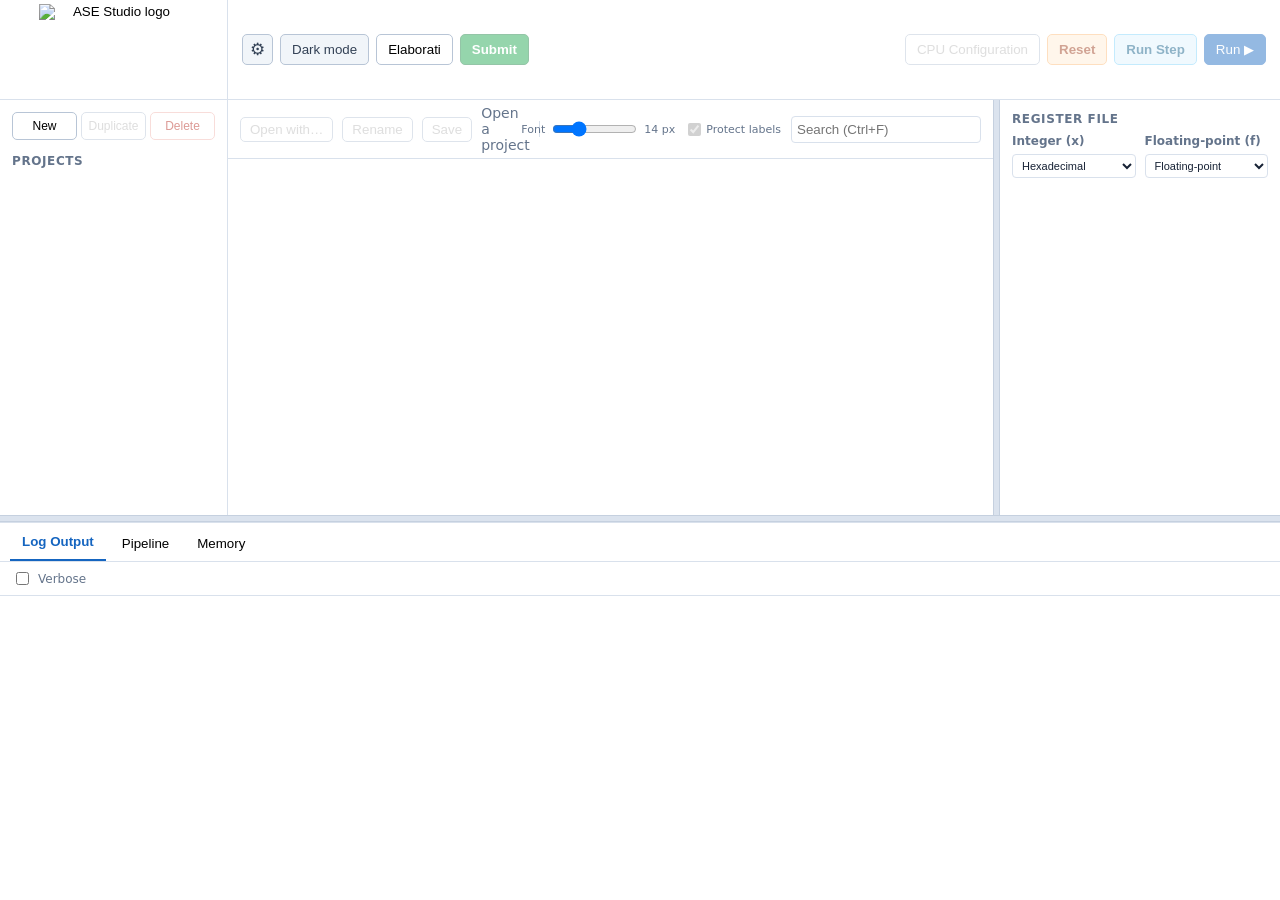
==== frontend/index.html @ e259e8b4 "Merge remote-tracking branch 'origin/main' into feat/portal-upload # Conflicts: #	frontend/index.htm" ====
<!doctype html>
<!-- SPDX-FileCopyrightText: 2026 Behnam Farnaghinejad <behnam.farnaghinejad@polito.it> -->
<!-- SPDX-License-Identifier: GPL-2.0-only -->
<html lang="en"><head><meta charset="utf-8"><meta name="viewport" content="width=device-width,initial-scale=1"><title>ASE Studio</title><link rel="stylesheet" href="studio.css"></head>
<body>
<header><div class="brand"><button id="about-button" title="About ASE Studio"><img class="ase-logo logo-light" src="ase_light.png" alt="ASE Studio logo"><img class="ase-logo logo-dark" src="ase_dark.png" alt="ASE Studio logo"></button></div><div class="header-tools"><div class="project-actions"><button id="environment-settings" class="gear" title="Settings" aria-label="Settings">⚙</button><span id="developer-mode-badge" class="developer-mode-badge" title="Experimental configuration is enabled and startup repository alignment is disabled." hidden>Developer mode</span><button id="theme-toggle" class="theme">Dark mode</button><button id="elaborati" title="View and manage your Elaborati on the Portale della Didattica">Elaborati</button><button id="submit" class="submit" disabled>Submit</button><button id="update" class="update" hidden>Update</button></div><div class="run-actions"><button id="configure" disabled>CPU Configuration</button><button id="reset" class="reset" disabled>Reset</button><button id="step" class="step" disabled>Run Step</button><button id="run" class="primary" disabled>Run ▶</button></div></div></header>
<main><aside id="project-panel"><div class="project-panel-header"><div class="sidebar-actions"><button id="new">New</button><button id="duplicate" disabled>Duplicate</button><button id="delete" class="danger" disabled>Delete</button></div><h2>Projects</h2></div><div id="projects"></div></aside><section id="work"><div id="editor-toolbar"><div class="editor-identity"><button id="open-with" disabled>Open with…</button><button id="rename" disabled>Rename</button><button id="save" disabled>Save</button><span id="project-title">Open a project</span><span id="source-name">Assembly Editor</span></div><div class="editor-tools"><label class="editor-font-control">Font <input id="editor-font-size" type="range" min="11" max="22" value="14"><output id="editor-font-value">14 px</output></label><label class="scaffold-protection-control" title="When enabled, the required _start and End labels and the exit block are read-only"><input id="scaffold-protection" type="checkbox" checked disabled><span>Protect labels</span></label><input id="search" placeholder="Search (Ctrl+F)"></div></div><div id="scaffold-protection-status" role="status" aria-live="polite" hidden></div><div class="editor-area"><div class="editor-wrap"><pre id="highlight" aria-hidden="true"></pre><textarea id="body" spellcheck="false" aria-label="Assembly source"></textarea></div></div></section><div id="register-resizer" title="Drag to resize register panel"></div><aside id="register-panel"><div class="register-header"><h2>Register file</h2></div><div id="registers"><div class="register-column"><h3>Integer (x)</h3><select id="integer-register-format" aria-label="Integer register number format"><option value="hex" selected>Hexadecimal</option><option value="binary">Binary</option><option value="signed">Signed integer</option><option value="unsigned">Unsigned integer</option><option value="float">Floating-point</option></select><div id="integer-registers"></div></div><div class="register-column"><h3>Floating-point (f)</h3><select id="float-register-format" aria-label="Floating-point register number format"><option value="hex">Hexadecimal</option><option value="binary">Binary</option><option value="signed">Signed integer</option><option value="unsigned">Unsigned integer</option><option value="float" selected>Floating-point</option></select><div id="float-registers"></div></div></div></aside></main>
<div id="splitter" title="Drag to resize the editor and output panels"></div>
<section id="bottom">
  <nav><button data-tab="output" class="active">Log Output</button><button data-tab="pipeline">Pipeline</button><button data-tab="memory">Memory</button></nav>
  <div id="output-pane"><label class="advanced-toggle"><input id="advanced-logs" type="checkbox"> Verbose</label><pre id="output"></pre></div>
  <div id="pipeline" hidden><div class="pipeline-controls"><div class="pipeline-status"><strong id="pipeline-pc">PC —</strong><span id="pipeline-summary">No pipeline trace loaded.</span></div><div class="cycle-navigation"><button id="cycle-prev" title="Previous cycle" disabled>&lt;</button><strong id="cycle-position">Cycle —/—</strong><button id="cycle-next" title="Next cycle" disabled>&gt;</button><form id="cycle-jump-form" class="cycle-jump" novalidate><label for="cycle-jump">Jump to cycle</label><input id="cycle-jump" type="number" min="1" step="1" inputmode="numeric" aria-label="Cycle to jump to" disabled><button type="submit" disabled>Go</button></form></div><div class="pipeline-sizing"><label class="loop-toggle" title="Show every executed loop iteration on a new row"><input id="expand-loops" type="checkbox" checked disabled> Repeat loop rows</label><button id="cell-smaller" title="Narrower pipeline cells">−</button><label>Cell width <input id="cell-width" type="range" min="24" max="96" value="42"></label><button id="cell-larger" title="Wider pipeline cells">+</button><button id="export-pipeline" disabled>Export CSV</button></div></div><div class="pipeline-workspace"><div id="pipeline-scroll"><div id="pipeline-grid"></div></div><aside id="pipeline-diagram"></aside></div><div id="detail">Hover a pipeline cell to inspect it.</div></div>
  <div id="memory" hidden>
    <div class="memory-workspace">
      <div class="memory-content">
        <div class="memory-watch-controls">
          <form id="memory-symbol-form"><label>Variable or vector<select id="memory-symbol" required disabled><option value="">No symbols available</option></select></label><button type="submit" disabled>Add</button></form>
          <label>Number format<select id="memory-format"><option value="hex">Hexadecimal</option><option value="binary">Binary</option><option value="signed">Signed integer</option><option value="unsigned">Unsigned integer</option><option value="float">Floating-point</option></select></label>
          <button id="memory-popout" type="button" title="Open the synchronized memory view in a separate window">Open in window</button>
          <button id="memory-watch-clear" type="button" disabled>Clear watch list</button>
        </div>
        <div id="memory-watch-list" class="memory-watch-list"></div>
        <div id="memory-summary">Run a trace to inspect watched memory.</div>
        <div id="memory-table"></div>
      </div>
      <aside id="memory-map"><div class="memory-map-title">Program memory map</div><div id="memory-map-sections"></div></aside>
    </div>
  </div>
</section>
<dialog id="about-dialog"><div class="about-content">
  <button id="close-about" aria-label="Close About window">×</button>
  <img class="about-ase logo-light" src="ase_light.png" alt="ASE Studio logo">
  <img class="about-ase logo-dark" src="ase_dark.png" alt="ASE Studio logo">
  <div id="about-version" class="about-version">Version …</div>
  <div class="about-copy">
    <p>ASE Studio is a free educational application for learning RISC-V assembly, processor hazards, memory behavior, and instruction pipelines. It was developed by Behnam Farnaghinejad and is available at <a href="https://github.com/cad-polito-it/ase-studio" target="_blank" rel="noreferrer">cad-polito-it/ase-studio</a>.</p>
    <p>The simulation backend is based on the open-source gem5 architectural simulator. The five-stage RISC-V pipeline model builds on gem5 pipeline modifications developed by Antonio Porsia for the <a href="https://github.com/cad-polito-it/ase_riscv_gem5_sim" target="_blank" rel="noreferrer">ase_riscv_gem5_sim</a> project. The modified simulator source is maintained in the CAD group's <a href="https://github.com/cad-polito-it/gem5" target="_blank" rel="noreferrer">gem5 repository</a>.</p>
    <div class="about-license"><h3>License and educational use</h3><p>This project is intended for education and research. The repository is distributed under the <a href="https://github.com/cad-polito-it/ase-studio/blob/main/LICENSE" target="_blank" rel="noreferrer">GNU General Public License version 2</a>; redistribution and modification must follow that license. gem5 components retain their upstream copyright and license notices. The software is provided without warranty.</p></div>
    <p>Contributions are welcome. Feel free to <a href="https://github.com/cad-polito-it/ase-studio/issues" target="_blank" rel="noreferrer">open an issue</a>, submit a pull request, or <a href="mailto:behnam.farnaghinejad@polito.it">contact us</a>!</p>
  </div>
  <div class="about-partners">
    <a href="https://www.polito.it/" target="_blank" rel="noreferrer" aria-label="Visit the Politecnico di Torino website"><img class="logo-light" src="polito_light.png" alt="Politecnico di Torino logo"><img class="logo-dark" src="polito_dark.png" alt="Politecnico di Torino logo"></a>
    <a href="https://cad.polito.it/" target="_blank" rel="noreferrer" aria-label="Visit the Electronic CAD and Reliability Group website"><img class="logo-light" src="cad-light.webp" alt="CAD Group logo"><img class="logo-dark" src="cad-dark.webp" alt="CAD Group logo"></a>
  </div>
  <small>© Politecnico di Torino 2026</small>
</div></dialog>
<dialog id="message-dialog"><form id="message-form"><h2 id="message-title">ASE Studio</h2><p id="message-text"></p><label id="message-input-wrap" hidden><span id="message-input-label"></span><input id="message-input" type="text" autocomplete="off"></label><div class="dialog-actions"><button type="button" id="message-cancel">Cancel</button><button type="button" id="message-alternate">Discard</button><button type="submit" id="message-confirm" class="primary">OK</button></div></form></dialog>
<dialog id="submission-dialog"><form id="submission-form">
  <h2>Prepare submission</h2>
  <p>Choose the ASE projects and optional supporting files to include in one ZIP archive.</p>
  <label class="submission-assignment">Assignment name<input id="submission-assignment" type="text" placeholder="lab_1" pattern="[A-Za-z][A-Za-z0-9_\-]{0,63}" required></label>
  <fieldset><legend>Projects</legend>
    <div class="submission-project-tools"><small>Each selected project is built and simulated with its saved CPU configuration.</small><span><button id="submission-select-all" type="button">Select all</button><button id="submission-select-none" type="button">Clear</button></span></div>
    <div id="submission-projects" class="submission-projects"></div>
  </fieldset>
  <fieldset><legend>Additional files</legend>
    <label class="submission-file-picker">Attach PDFs or other exercise files<input id="submission-files" type="file" multiple></label>
    <small>Up to 20 files, 25 MiB each and 100 MiB in total.</small>
    <div id="submission-file-list" class="submission-file-list">No additional files selected.</div>
  </fieldset>
  <fieldset id="submission-portal"><legend>Portale della Didattica</legend>
    <label class="check"><input id="portal-upload" type="checkbox"> Upload the ZIP to the course's Elaborati</label>
    <div id="portal-upload-options" class="portal-upload-options" hidden>
      <div class="portal-account"><span id="portal-account-status">Not signed in.</span><button type="button" id="portal-account-button">Sign in</button></div>
      <p class="portal-course">Course: <strong id="portal-course">Architetture dei sistemi di elaborazione / Computer architectures</strong></p>
      <small>The ZIP is always kept in the submission folder as well.</small>
    </div>
  </fieldset>
  <label class="check"><input id="submission-expand-loops" type="checkbox" checked> Export repeated loop iterations as separate pipeline rows</label>
  <div class="dialog-actions"><button type="button" id="cancel-submission">Cancel</button><button type="button" id="submission-manual" title="Create the ZIP and save a copy to upload yourself on the Portale della Didattica">Save ZIP for manual upload</button><button type="submit" id="submission-confirm" class="primary">Create submission</button></div>
</form></dialog>
<dialog id="portal-review-dialog"><form id="portal-review-form">
  <h2>Review upload</h2>
  <p>This is how the ZIP will appear in the course's Elaborati.</p>
  <dl class="portal-review-summary">
    <dt>Course</dt><dd id="portal-review-course"></dd>
    <dt>File</dt><dd id="portal-review-file"></dd>
    <dt>Size</dt><dd id="portal-review-size"></dd>
    <dt>Description</dt><dd><input id="portal-review-description" type="text" maxlength="200" spellcheck="false"></dd>
  </dl>
  <fieldset><legend id="portal-review-contents-title">Contents</legend>
    <div id="portal-review-entries" class="portal-review-entries"></div>
  </fieldset>
  <fieldset id="portal-review-existing" hidden><legend>Already uploaded</legend>
    <div id="portal-review-existing-list" class="portal-review-existing-list"></div>
    <label class="check"><input type="radio" name="portal-review-replace" value="replace" checked> Replace: withdraw the previous copy after the new upload is confirmed</label>
    <label class="check"><input type="radio" name="portal-review-replace" value="keep"> Keep both</label>
  </fieldset>
  <div class="dialog-actions"><button type="button" id="portal-review-cancel">Don't upload</button><button type="button" id="portal-review-manual">Save ZIP for manual upload</button><button type="submit" id="portal-review-confirm" class="primary">Upload</button></div>
</form></dialog>
<dialog id="elaborati-dialog"><form id="elaborati-form">
  <h2>Elaborati</h2>
  <div class="portal-account"><span id="elaborati-account">Not signed in.</span><button type="button" id="elaborati-account-button">Sign in</button></div>
  <div class="elaborati-course"><span>Course: <strong id="elaborati-course">Architetture dei sistemi di elaborazione / Computer architectures</strong></span><button type="button" id="elaborati-refresh" disabled>Refresh</button></div>
  <div id="elaborati-list" class="elaborati-list"></div>
  <small>Withdrawn Elaborati stay listed and can be restored. The Portale does not allow deleting them permanently.</small>
  <div class="dialog-actions"><button type="button" id="elaborati-close" class="primary">Close</button></div>
</form></dialog>
<dialog id="portal-login-dialog"><form id="portal-login-form">
  <h2>Sign in to the Portale della Didattica</h2>
  <p>Use your PoliTO credentials. ASE Studio never stores your password.</p>
  <label>Username<input id="portal-username" type="text" placeholder="s123456" autocomplete="username" spellcheck="false" autocapitalize="off"></label>
  <label>Password<input id="portal-password" type="password" autocomplete="current-password"></label>
  <label class="check"><input id="portal-remember" type="checkbox"> Keep me signed in on this computer <small id="portal-remember-note"></small></label>
  <p id="portal-login-message" class="portal-login-message" role="status" hidden></p>
  <div class="dialog-actions"><button type="button" id="portal-login-cancel">Cancel</button><button type="button" id="portal-login-sso" hidden>Sign in with PoliTO SSO</button><button type="submit" id="portal-login-confirm" class="primary">Sign in</button></div>
</form></dialog>
<dialog id="environment-dialog"><form id="environment-form" novalidate>
  <h2>Settings</h2>
  <p>Choose a project library and configure one RISC-V toolchain directory; ASE Studio finds its matching GCC and objdump automatically. Paths may use <code>$HOME</code>, <code>$USER</code>, or <code>$ASE_STUDIO_ROOT</code>.</p>
  <div class="environment-fields">
    <label class="environment-field wide" data-environment-key="PROGRAMS_DIRECTORY">Programs folder<small>Select the project library shown in the Projects panel. The folder must already exist and be writable.</small><span class="environment-entry"><input id="env-programs-directory" type="text" placeholder="$ASE_STUDIO_ROOT/programs" required><span class="environment-validation" data-environment-status="PROGRAMS_DIRECTORY" aria-live="polite"></span></span></label>
    <label class="environment-field wide" data-environment-key="SUBMISSION_DIRECTORY">Submission folder<small>ZIP archives are stored in an assignment subfolder here. A new folder is created when the first submission is prepared.</small><span class="environment-entry"><input id="env-submission-directory" type="text" placeholder="$ASE_STUDIO_ROOT/submissions" required><span class="environment-validation" data-environment-status="SUBMISSION_DIRECTORY" aria-live="polite"></span></span></label>
    <label class="environment-field wide" data-environment-key="RISCV_TOOLCHAIN_PATH">RISC-V toolchain directory<span class="environment-entry installable"><input id="env-riscv-toolchain" type="text" placeholder="$HOME/Software/riscv-toolchain/bin" required><button type="button" class="environment-install" data-install-tool="toolchain">Install</button><span class="environment-validation" data-environment-status="RISCV_TOOLCHAIN_PATH" aria-live="polite"></span></span></label>
    <label class="environment-field" data-environment-key="OPTIMIZATION_FLAGS">Compiler optimization flags<span class="environment-entry"><input id="env-optimization-flags" type="text"><span class="environment-validation" data-environment-status="OPTIMIZATION_FLAGS" aria-live="polite"></span></span></label>
    <label class="environment-field wide" data-environment-key="GEM5_INSTALLATION_PATH">gem5 executable or wrapper<small>Enter the complete path to <code>RISCV/gem5.opt</code>, or an executable wrapper script that forwards all arguments to gem5.</small><span class="environment-entry installable"><input id="env-gem5-installation" type="text" placeholder="$ASE_STUDIO_ROOT/tools/gem5/build/RISCV/gem5.opt" required><button type="button" class="environment-install" data-install-tool="gem5">Install</button><span class="environment-validation" data-environment-status="GEM5_INSTALLATION_PATH" aria-live="polite"></span></span></label>
    <div class="environment-section-title"><strong>Submission ZIP filename</strong><small>The saved filename is: prefix + assignment name + suffix + .zip</small></div>
    <label class="environment-field" data-environment-key="SUBMISSION_NAME_PREFIX">Before assignment name<span class="environment-entry"><input id="env-submission-prefix" type="text" placeholder="YOUR_NAME_"><span class="environment-validation" data-environment-status="SUBMISSION_NAME_PREFIX" aria-live="polite"></span></span></label>
    <label class="environment-field" data-environment-key="SUBMISSION_NAME_SUFFIX">After assignment name<span class="environment-entry"><input id="env-submission-suffix" type="text"><span class="environment-validation" data-environment-status="SUBMISSION_NAME_SUFFIX" aria-live="polite"></span></span></label>
    <label class="environment-field wide" data-environment-key="PIPELINE_DISPLAY_CYCLE_LIMIT">Maximum visible pipeline cycles<small>Traces above this limit are saved as a complete CSV instead of being rendered. The recommended value is 3,000; higher values use more memory.</small><span class="environment-entry"><input id="env-pipeline-cycle-limit" type="number" min="100" max="20000" step="1" required><span class="environment-validation" data-environment-status="PIPELINE_DISPLAY_CYCLE_LIMIT" aria-live="polite"></span></span></label>
  </div>
  <input id="environment-import-file" type="file" hidden>
  <div class="dialog-actions"><button type="button" id="import-environment">Import</button><button type="button" id="cancel-environment">Cancel</button><button type="submit" class="primary">Save settings</button></div>
</form></dialog>
<dialog id="cpu-dialog"><form id="cpu-form">
  <h2>CPU Configuration</h2>
  <label id="cpu-model-field">CPU model<select id="cpu-model"><option value="in-order">Five-Stage Pipeline (F/D/E/M/W)</option><option value="out-of-order">Superscalar</option></select></label>
  <div class="units-grid">
    <fieldset id="integer-unit-settings">
      <legend>Integer unit · clock cycles</legend>
      <div class="unit-fields">
        <div class="unit-heading"><span>Operation</span><span>Latency</span><span>Pipelined</span></div>
        <div class="unit-row"><span>ALU</span><input id="int-alu" type="number" min="1" max="100" aria-label="Integer ALU latency" required><label class="unit-pipeline-check"><input id="int-alu-pipelined" type="checkbox"><span>Yes</span></label></div>
        <div class="unit-row"><span>Multiply</span><input id="int-mul" type="number" min="1" max="100" aria-label="Integer multiply latency" required><label class="unit-pipeline-check"><input id="int-mul-pipelined" type="checkbox"><span>Yes</span></label></div>
        <div class="unit-row"><span>Divide</span><input id="int-div" type="number" min="1" max="100" aria-label="Integer divide latency" required><label class="unit-pipeline-check"><input id="int-div-pipelined" type="checkbox"><span>Yes</span></label></div>
      </div>
    </fieldset>
    <fieldset id="floating-unit-settings">
      <legend>Floating-point unit · clock cycles</legend>
      <div class="unit-fields">
        <div class="unit-heading"><span>Operation</span><span>Latency</span><span>Pipelined</span></div>
        <div class="unit-row"><span>ALU</span><input id="float-alu" type="number" min="1" max="100" aria-label="Floating-point ALU latency" required><label class="unit-pipeline-check"><input id="float-alu-pipelined" type="checkbox"><span>Yes</span></label></div>
        <div class="unit-row"><span>Multiply</span><input id="float-mul" type="number" min="1" max="100" aria-label="Floating-point multiply latency" required><label class="unit-pipeline-check"><input id="float-mul-pipelined" type="checkbox"><span>Yes</span></label></div>
        <div class="unit-row"><span>Divide</span><input id="float-div" type="number" min="1" max="100" aria-label="Floating-point divide latency" required><label class="unit-pipeline-check"><input id="float-div-pipelined" type="checkbox"><span>Yes</span></label></div>
      </div>
      <label class="floating-precision">Precision<select id="floating-point-precision"><option value="single">Single (32-bit)</option><option value="double">Double (64-bit)</option></select></label>
    </fieldset>
  </div>
  <small class="unit-pipeline-help">A pipelined unit can accept a new operation every cycle. A non-pipelined unit waits for its configured latency before accepting another operation.</small>
  <label class="check"><input id="forwarding" type="checkbox"> Enable forwarding <small id="forwarding-note"></small></label>
  <label class="check"><input id="compressed-instructions" type="checkbox"> Enable compressed instructions (RVC)</label>
  <label class="check"><input id="out-of-order-execution" type="checkbox"> Enable out-of-order execution</label>
  <fieldset id="o3-management"><legend>Superscalar</legend>
    <div class="o3-policy-grid">
      <label>Evaluation start label<input id="o3-evaluation-label" type="text" placeholder="Optional, e.g. Loop" spellcheck="false"></label>
      <label class="check o3-speculation" hidden><input id="speculative-execution" type="checkbox" disabled> Execute past unresolved branches</label>
    </div>
    <div class="o3-stage-heading"><strong>Visible stages</strong></div>
    <div class="o3-stage-visibility">
      <label><input type="checkbox" data-o3-stage="fetch"> Fetch</label>
      <label><input type="checkbox" data-o3-stage="decode"> Decode</label>
      <label><input type="checkbox" data-o3-stage="rename"> Rename</label>
      <label><input type="checkbox" data-o3-stage="issue"> Issue</label>
      <label><input type="checkbox" data-o3-stage="execute"> EXE</label>
      <label><input type="checkbox" data-o3-stage="memory"> MEM</label>
      <label><input type="checkbox" data-o3-stage="cdb"> CDB</label>
      <label><input type="checkbox" data-o3-stage="commit"> Commit</label>
    </div>
    <div class="o3-grid"><label>Issue width<input id="dispatch-width" type="number" min="1" max="8" required></label><label>CDB count<input id="writeback-width" type="number" min="1" max="8" required></label><label>Commit width<input id="commit-width" type="number" min="1" max="8" required></label></div>
    <div hidden><input id="fetch-width" type="number" disabled><input id="decode-width" type="number" disabled><input id="rename-width" type="number" disabled><input id="issue-width" type="number" disabled><input id="rob-entries" type="number" disabled><input id="iq-entries" type="number" disabled><input id="lq-entries" type="number" disabled><input id="sq-entries" type="number" disabled></div>
  </fieldset>
  <fieldset id="memory-management"><legend>Memory system</legend>
    <label class="memory-mode-label">Mode<select id="memory-mode"><option value="direct">Direct memory (no cache)</option><option value="cache">L1 caches + main memory</option></select></label>
    <div id="direct-memory-fields" class="memory-grid"><label>Instruction read (cycles)<input id="instruction-memory-latency" type="number" min="1" max="1000" required></label><label>Data read (cycles)<input id="data-read-latency" type="number" min="1" max="1000" required></label><label>Data write (cycles)<input id="data-write-latency" type="number" min="1" max="1000" required></label></div>
    <div id="cache-memory-fields" class="memory-grid"><label>Instruction cache<input id="i-cache-size" type="text" pattern="[1-9][0-9]*(kB|MB)" placeholder="32kB" required></label><label>Data cache<input id="d-cache-size" type="text" pattern="[1-9][0-9]*(kB|MB)" placeholder="32kB" required></label><label>Cache line (bytes)<input id="cache-line" type="number" min="16" max="512" required></label><label>Cache hit latency (cycles)<input id="cache-latency" type="number" min="1" max="100" required></label><label>Main memory (cycles)<input id="memory-latency" type="number" min="1" max="1000" required></label></div>
  </fieldset>
  <div class="dialog-actions"><button type="button" id="cancel-config">Cancel</button><button type="submit" class="primary">Save configuration</button></div>
</form></dialog>
<script src="studio.js"></script></body></html>
---- frontend/studio.css ----
/*
 * SPDX-FileCopyrightText: 2026 Behnam Farnaghinejad <behnam.farnaghinejad@polito.it>
 * SPDX-License-Identifier: GPL-2.0-only
 */
:root {
  --ink: #172235;
  --blue: #1565c0;
  --line: #d9e1ec;
  --muted: #64748b;
  --bg: #f6f8fb;
  --cell: 42px;
  --row-height: 27px;
  --bottom-height: 42vh;
  --register-width: 280px;
  --project-width: 228px;
  --editor-font-size: 14px;
  --editor-line-height: 23px;
}

* { box-sizing: border-box; }

html, body { width: 100%; height: 100%; overflow: hidden; }

body {
  margin: 0;
  font: 14px system-ui, sans-serif;
  color: var(--ink);
  background: var(--bg);
  display: grid;
  grid-template-rows: 100px minmax(160px, 1fr) 7px var(--bottom-height);
}

header {
  min-width: 0;
  background: #fff;
  border-bottom: 1px solid var(--line);
  display: grid;
  grid-template-columns: var(--project-width) minmax(0, 1fr);
  align-items: center;
  padding: 0;
  position: relative;
  z-index: 20;
}

.brand { display: flex; min-width: 0; align-items: center; justify-content: center; height: 100%; border-right: 1px solid var(--line); }
.brand button { width: 150px; height: 92px; border: 0; padding: 0; background: transparent; }
.brand img { display: block; object-fit: contain; }
.brand .ase-logo { width: 150px; height: 92px; }
.brand .logo-dark { display: none; }
.header-tools { min-width: 0; display: flex; justify-content: space-between; align-items: center; gap: 10px; padding: 0 14px; }
.project-actions, .run-actions { display: flex; align-items: center; gap: 7px; }
#project-title { color: var(--muted); }

button {
  border: 1px solid #b8c5d6;
  background: #fff;
  padding: 7px 11px;
  border-radius: 5px;
  cursor: pointer;
}

button:disabled { opacity: .45; cursor: default; }
.primary { color: #fff; background: var(--blue); border-color: var(--blue); }
.danger { color: #b42318; border-color: #f1b5af; }
.submit { color: #fff; border-color: #15803d; background: #16a34a; font-weight: 600; }
.update { color: #fff; border-color: #b91c1c; background: #dc2626; font-weight: 700; }
.reset { color: #9a3412; border-color: #fdba74; background: #ffedd5; font-weight: 600; }
.step { color: #075985; border-color: #7dd3fc; background: #e0f2fe; font-weight: 600; }
.theme { color: #334155; background: #f1f5f9; }
.gear { width: 31px; height: 31px; padding: 0; color: #334155; background: #f1f5f9; font-size: 17px; line-height: 29px; }
.developer-mode-badge { padding: 5px 8px; border: 1px solid #c2410c; border-radius: 999px; color: #9a3412; background: #ffedd5; font-size: 11px; font-weight: 700; white-space: nowrap; }

main {
  display: grid;
  grid-template-columns: var(--project-width) minmax(0, 1fr) 7px var(--register-width);
  min-width: 0;
  min-height: 0;
  overflow: hidden;
}

aside { background: #fff; border-right: 1px solid var(--line); padding: 12px; overflow: auto; }
h2 { font-size: 12px; text-transform: uppercase; letter-spacing: .05em; color: var(--muted); margin: 0 0 10px; }
#project-panel { display: flex; flex-direction: column; overflow: hidden; }
.project-panel-header { flex: none; background: inherit; }
#projects { min-height: 0; overflow: auto; margin: 0 -6px; padding: 0 6px 4px; }
.sidebar-actions { display: grid; grid-template-columns: repeat(3, minmax(0, 1fr)); gap: 4px; margin-bottom: 14px; }
.sidebar-actions button { min-width: 0; padding: 6px 3px; font-size: 12px; }
.project { display: block; border: 0; background: transparent; width: 100%; text-align: left; padding: 8px; }
.project.selected { background: #e8f1ff; color: #0759b3; font-weight: 600; outline: 2px solid var(--blue); }

#work { min-width: 0; min-height: 0; display: flex; flex-direction: column; background: #fff; overflow: hidden; }
#editor-toolbar { flex: 0 0 40px; border-bottom: 1px solid var(--line); padding: 5px 12px; display: flex; justify-content: space-between; align-items: center; gap: 12px; color: var(--muted); }
.editor-identity { min-width: 0; display: flex; align-items: center; gap: 9px; }
#open-with, #rename, #save { flex: none; padding: 4px 9px; }
#source-name { min-width: 0; padding-left: 9px; border-left: 1px solid var(--line); overflow: hidden; text-overflow: ellipsis; white-space: nowrap; }
.editor-tools { flex: none; display: flex; align-items: center; gap: 10px; }
.editor-font-control { display: flex; align-items: center; gap: 5px; font-size: 11px; white-space: nowrap; }
.scaffold-protection-control { display: flex; align-items: center; gap: 5px; color: var(--muted); font-size: 11px; white-space: nowrap; cursor: pointer; }
.scaffold-protection-control input { margin: 0; }
#editor-font-size { width: 85px; }
#editor-font-value { min-width: 34px; font-variant-numeric: tabular-nums; }
#search { width: 190px; border: 1px solid var(--line); border-radius: 4px; padding: 5px; }
.scaffold-protection-control input:not(:checked) + span { color: #b45309; }
#scaffold-protection-status { padding: 5px 12px; border-bottom: 1px solid #fed7aa; color: #9a3412; background: #fff7ed; font-size: 12px; }
.editor-area { min-height: 0; overflow: auto; overflow-anchor: none; font: var(--editor-font-size)/var(--editor-line-height) "DejaVu Sans Mono", ui-monospace, SFMono-Regular, Menlo, monospace; font-variant-ligatures: none; scroll-behavior: smooth; }
.editor-wrap { position: relative; min-height: 300px; background: #fff; }
.editor-wrap textarea, .editor-wrap pre { margin: 0; border: 0; padding: 10px 14px 10px 55px; width: 100%; min-height: 100%; font: inherit; line-height: var(--editor-line-height); letter-spacing: 0; word-spacing: 0; tab-size: 4; white-space: pre-wrap; overflow-wrap: normal; overflow: hidden; }
.editor-wrap textarea { position: relative; resize: none; color: transparent; -webkit-text-fill-color: transparent; background: transparent; caret-color: #172235; z-index: 2; outline: 0; }
.editor-wrap pre { position: absolute; inset: 0; pointer-events: none; z-index: 1; }
.editor-wrap pre::before { content: attr(data-lines); position: absolute; left: 0; top: 10px; width: 43px; text-align: right; color: #94a3b8; border-right: 1px solid var(--line); padding-right: 8px; white-space: pre; }
.source-line { display: block; min-height: var(--editor-line-height); margin-right: -14px; padding-right: 14px; }
.source-line.pipeline-selected { background: #fff3bf; box-shadow: inset 3px 0 #f59f00; }
.source-line.protected { background: #eef2f7; color: #53657b; box-shadow: inset 3px 0 #94a3b8; }
.comment { color: #8796a8; }
.directive { color: #8b3bb3; }
.register { color: #b54b00; }
.opcode { color: #0759b3; font-weight: 600; }
.label { color: #a13a58; }
.search-hit { background: #fde047; color: inherit; border-radius: 2px; }

#register-resizer { background: #dbe3ee; border-left: 1px solid #c5d0df; border-right: 1px solid #c5d0df; cursor: col-resize; }
#register-resizer:hover, #register-resizer.dragging { background: #93b8e5; }
#register-panel { min-width: 0; border-left: 0; border-right: 0; padding: 12px; overflow: auto; }
#register-panel h2 { margin: 0; }
.register-header { display: flex; flex-wrap: wrap; align-items: center; justify-content: space-between; gap: 8px; margin-bottom: 8px; }
.register-header label { display: flex; align-items: center; gap: 5px; color: var(--muted); font-size: 11px; }
#integer-register-format, #float-register-format { width: 100%; min-width: 0; margin-bottom: 7px; padding: 4px 5px; border: 1px solid var(--line); border-radius: 4px; background: #fff; color: var(--ink); font-size: 11px; }
#registers { display: grid; grid-template-columns: repeat(2, minmax(0, 1fr)); gap: 9px; }
.register-column h3 { margin: 0 0 6px; font-size: 12px; color: var(--muted); }
.register-value { display: grid; grid-template-columns: 25px 1fr; gap: 2px 4px; border: 1px solid #e2e8f0; border-radius: 3px; margin-bottom: 4px; padding: 3px 4px; color: #334155; font: 11px/1.25 ui-monospace, monospace; }
.register-value span { overflow: hidden; text-overflow: ellipsis; white-space: nowrap; color: var(--muted); }
.register-value code { grid-column: 1 / -1; color: #172235; font: inherit; overflow-wrap: anywhere; }
.register-value.changed { background: #fef3c7; border-color: #fbbf24; }
.register-empty { color: var(--muted); font-size: 11px; }

#splitter { background: #dbe3ee; border-top: 1px solid #c5d0df; border-bottom: 1px solid #c5d0df; cursor: row-resize; position: relative; z-index: 15; }
#splitter:hover, #splitter.dragging { background: #93b8e5; }

#bottom {
  width: 100vw;
  min-width: 0;
  min-height: 0;
  overflow: hidden;
  border-top: 1px solid var(--line);
  background: #fff;
  display: flex;
  flex-direction: column;
  position: relative;
  z-index: 10;
}

#bottom nav { flex: 0 0 39px; border-bottom: 1px solid var(--line); padding-left: 10px; display: flex; align-items: end; gap: 4px; }
#bottom nav button { border: 0; border-radius: 0; padding: 10px 12px; background: transparent; }
.advanced-toggle { color: var(--muted); font-size: 12px; }
.active { border-bottom: 2px solid var(--blue) !important; color: var(--blue); font-weight: 600; }
#output-pane { min-width: 0; min-height: 0; flex: 1; display: flex; flex-direction: column; }
#output-pane > .advanced-toggle { flex: 0 0 34px; display: flex; align-items: center; gap: 6px; padding: 7px 12px; border-bottom: 1px solid var(--line); }
#output { min-width: 0; min-height: 0; flex: 1; margin: 0; padding: 12px; overflow: auto; white-space: pre-wrap; font: 12px/1.45 ui-monospace, monospace; }

#pipeline { min-width: 0; min-height: 0; flex: 1; display: flex; flex-direction: column; overflow: hidden; }
.pipeline-controls { flex: 0 0 40px; padding: 6px 12px; border-bottom: 1px solid var(--line); display: grid; grid-template-columns: minmax(180px, 1fr) auto minmax(390px, 1fr); align-items: center; color: var(--muted); gap: 12px; }
.pipeline-controls > div { display: flex; align-items: center; gap: 6px; min-width: 0; }
.pipeline-controls .pipeline-status { min-width: 0; }
.cycle-navigation { justify-self: center; }
.cycle-navigation button { min-width: 28px; }
#cycle-position { min-width: 94px; text-align: center; color: var(--ink); font: 600 12px/1.2 ui-monospace, monospace; }
.cycle-jump { display: flex; align-items: center; gap: 5px; margin-left: 6px; padding-left: 10px; border-left: 1px solid var(--line); white-space: nowrap; }
.cycle-jump label { font-size: 13px; font-weight: 600; }
#cycle-jump { width: 76px; height: 29px; border: 1px solid #b8c5d6; border-radius: 4px; padding: 3px 7px; color: var(--ink); background: #fff; font: 14px/1.2 ui-monospace, monospace; }
.pipeline-sizing { justify-self: end; }
.loop-toggle { display: flex; align-items: center; gap: 4px; white-space: nowrap; font-size: 12px; }
#pipeline-pc { flex: none; color: #0759b3; font: 600 12px/1.2 ui-monospace, monospace; padding-right: 9px; border-right: 1px solid var(--line); }
#pipeline-pc.changed { color: #b45309; }
#pipeline-summary { min-width: 0; overflow: hidden; text-overflow: ellipsis; white-space: nowrap; }
.pipeline-controls button { padding: 3px 8px; }
#cell-width { width: 120px; }
.pipeline-workspace { display: grid; grid-template-columns: minmax(0, 1fr) 175px; min-width: 0; min-height: 0; flex: 1; }
#pipeline-diagram { border-left: 1px solid var(--line); border-right: 0; padding: 10px; overflow: auto; background: #f8fafc; }
.diagram-title { margin-bottom: 9px; color: var(--muted); font-size: 11px; font-weight: 700; text-transform: uppercase; }
.diagram-stage { padding: 6px; border: 1px solid #b8c5d6; border-radius: 5px; text-align: center; font-size: 11px; }
.diagram-stage.stage-F { border-color: #2563eb; }
.diagram-stage.stage-D { border-color: #16a34a; }
.diagram-stage.stage-E { border-color: #d97706; }
.diagram-stage.stage-C { border-color: #db2777; }
.diagram-stage.stage-M { border-color: #0891b2; }
.diagram-stage.stage-W { border-color: #9333ea; }
.diagram-stage.stage-R, .diagram-stage.stage-I { border-color: #a5b4fc; }
.diagram-arrow { text-align: center; color: #64748b; line-height: 16px; }
.diagram-detail { margin-top: 10px; font: 10px/1.45 ui-monospace, monospace; color: #475569; }
#pipeline-scroll { width: 100%; min-width: 0; min-height: 0; overflow: auto; position: relative; contain: strict; cursor: grab; user-select: none; }
#pipeline-scroll.panning { cursor: grabbing; user-select: none; }
#pipeline-grid { width: max-content; min-width: 100%; position: relative; }
#pipeline-grid, #pipeline-diagram, #detail { user-select: none; -webkit-user-select: none; }
.pipeline-header { height: var(--row-height); display: grid; position: sticky; top: 0; z-index: 8; width: max-content; }
.pipeline-rows { position: relative; width: max-content; }
.pipeline-row { position: absolute; left: 0; display: grid; width: max-content; }
.pipeline-cycle-spacer { height: var(--row-height); pointer-events: none; }
.cell { width: var(--cell); height: var(--row-height); border-right: 1px solid #e2e8f0; border-bottom: 1px solid #e2e8f0; text-align: center; padding-top: 5px; font-size: 11px; background: #fff; }
.address-cell { position: sticky; left: 0; width: var(--address-width); text-align: left; padding: 5px 7px; background: #fff; color: #64748b; border-right: 1px solid #cbd5e1; z-index: 5; white-space: nowrap; overflow: hidden; font-family: ui-monospace, SFMono-Regular, Menlo, monospace; }
.inst { position: sticky; left: var(--address-width); width: var(--instruction-width); text-align: left; padding: 5px 8px; background: #fff; border-right: 1px solid #cbd5e1; z-index: 4; white-space: nowrap; overflow: hidden; text-overflow: ellipsis; font-family: ui-monospace, SFMono-Regular, Menlo, monospace; }
.flow-cell { position: sticky; left: calc(var(--address-width) + var(--instruction-width)); width: var(--flow-width); padding: 2px 4px; background: #fff; border-right: 1px solid #cbd5e1; z-index: 3; overflow: hidden; white-space: nowrap; }
.pipeline-row .flow-cell { display: flex; align-items: center; gap: 4px; }
.jump-arrow { flex: 0 1 auto; min-width: 0; width: auto; border: 0; padding: 2px 3px; background: transparent; color: #b45309; text-align: left; font: 600 10px/1.4 ui-monospace, monospace; overflow: hidden; text-overflow: ellipsis; white-space: nowrap; }
.jump-arrow:hover { background: #fef3c7; }
.jump-label { display: inline-block; flex: 0 1 auto; min-width: 0; width: auto; padding: 2px 3px; color: #b45309; text-align: left; font: 600 10px/1.4 ui-monospace, monospace; overflow: hidden; text-overflow: ellipsis; white-space: nowrap; }
.cache-event { display: inline-block; flex: 0 0 auto; max-width: 100%; padding: 3px 2px; text-align: left; font: 700 9px/1.4 ui-monospace, monospace; overflow: hidden; text-overflow: ellipsis; vertical-align: top; }
.cache-event + .cache-event { margin-left: 3px; }
.cache-miss { color: #b91c1c; }
.branch-miss { display: inline-block; flex: 0 0 auto; padding: 3px 2px; color: #b91c1c; font: 700 9px/1.4 ui-monospace, monospace; }
.cache-hit { color: #15803d; }
.head { background: #eef4fb; z-index: 7; font-weight: 600; }
.corner { z-index: 9; }
.stage-F { background: #60a5fa; color: #0c2d5a; }
.stage-D { background: #4ade80; color: #123d25; }
.stage-E { background: #f59e0b; color: #431407; }
.stage-C { background: #f472b6; color: #500724; }
.stage-M { background: #22d3ee; color: #083344; }
.stage-W { background: #c084fc; color: #3b0764; }
.stage-R, .stage-I { background: #e0e7ff; }
.stage-X { background: #f87171; color: #450a0a; }
.stage-S { background: #d1d5db; color: #374151; font-weight: 700; }
.cell.future { color: transparent; background: #f8fafc; }
.pipeline-header .cell.future { color: #94a3b8; background: #f1f5f9; }
.cell.column-selected { box-shadow: inset 2px 0 #2563eb, inset -2px 0 #2563eb; filter: saturate(1.2) brightness(.94); }
.pipeline-row.row-selected .cell { box-shadow: inset 0 2px #f59f00, inset 0 -2px #f59f00; }
.pipeline-row.row-selected .inst, .pipeline-row.row-selected .address-cell, .pipeline-row.row-selected .flow-cell { background: #fff3bf; }
#detail { flex: 0 0 31px; padding: 6px 12px; border-top: 1px solid var(--line); font-size: 12px; color: var(--muted); overflow: hidden; white-space: nowrap; text-overflow: ellipsis; }
#memory { min-width: 0; min-height: 0; flex: 1; overflow: hidden; }
.memory-workspace { display: grid; grid-template-columns: minmax(0, 1fr) 175px; width: 100%; height: 100%; min-width: 0; min-height: 0; }
.memory-content { min-width: 0; overflow: auto; padding: 12px; }
#memory-map { min-width: 0; overflow: auto; padding: 10px; border-left: 1px solid var(--line); background: #f8fafc; }
.memory-map-title { margin-bottom: 9px; color: #334155; font-size: 11px; font-weight: 700; text-transform: uppercase; letter-spacing: .04em; }
#memory-map-sections { display: flex; flex-direction: column; gap: 5px; }
.memory-map-section { display: grid; gap: 3px; min-height: 62px; padding: 7px; border: 1px solid #94a3b8; border-left-width: 5px; border-radius: 5px; background: #fff; font: 10px/1.3 ui-monospace, monospace; }
.memory-map-section strong { font-size: 12px; }
.memory-map-section span { color: var(--muted); overflow-wrap: anywhere; }
.memory-map-address { display: flex; justify-content: space-between; gap: 4px; color: #475569; }
.memory-map-part { display: grid; grid-template-columns: minmax(0, 1fr) auto; gap: 1px 6px; margin-top: 3px; padding: 4px; border: 1px solid rgba(100, 116, 139, .28); border-radius: 3px; background: rgba(100, 116, 139, .07); }
.memory-map-part strong { min-width: 0; font-size: 9px; overflow-wrap: anywhere; }
.memory-map-part span { text-align: right; white-space: nowrap; }
.memory-map-part code { grid-column: 1 / -1; color: var(--muted); font-size: 9px; overflow-wrap: anywhere; }
.memory-map-code { border-left-color: #2563eb; background: #eff6ff; }
.memory-map-data { border-left-color: #16a34a; background: #f0fdf4; }
.memory-map-read-only-data { border-left-color: #9333ea; background: #faf5ff; }
.memory-map-zero-initialized-data { border-left-color: #d97706; background: #fffbeb; }
.memory-map-allocated { border-left-color: #64748b; }
.memory-map-empty { padding: 12px 4px; color: var(--muted); font-size: 11px; line-height: 1.4; }
.memory-watch-controls { display: flex; flex-wrap: wrap; align-items: end; gap: 8px; padding-bottom: 9px; border-bottom: 1px solid var(--line); }
.memory-watch-controls form { display: flex; align-items: end; gap: 5px; }
.memory-watch-controls label { display: grid; gap: 3px; color: var(--muted); font-size: 11px; }
.memory-watch-controls select { min-width: 260px; height: 31px; border: 1px solid #b8c5d6; border-radius: 5px; padding: 5px 7px; color: var(--ink); background: #fff; }
#memory-format { min-width: 135px; }
.memory-watch-controls button { height: 31px; padding: 5px 10px; }
#memory-popout { margin-left: auto; }
.memory-watch-list { display: flex; flex-wrap: wrap; gap: 6px; min-height: 35px; padding: 8px 0; }
.memory-watch { display: flex; align-items: center; gap: 6px; border: 1px solid #bfdbfe; border-radius: 999px; padding: 3px 4px 3px 9px; color: #1e3a5f; background: #eff6ff; font: 11px/1.3 ui-monospace, monospace; }
.memory-watch button { width: 20px; height: 20px; border: 0; border-radius: 50%; padding: 0; color: inherit; background: transparent; line-height: 18px; }
.memory-watch button:hover { background: #dbeafe; }
#memory-summary { color: var(--muted); margin-bottom: 10px; }
#memory-table { display: grid; grid-template-columns: repeat(auto-fill, minmax(190px, 1fr)); gap: 7px; font: 12px/1.35 ui-monospace, monospace; }
.memory-empty { grid-column: 1 / -1; padding: 18px; border: 1px dashed var(--line); border-radius: 6px; color: var(--muted); text-align: center; }
.memory-value { display: grid; grid-template-columns: 1fr auto; gap: 3px 8px; border: 1px solid var(--line); border-radius: 5px; padding: 7px; }
.memory-value .memory-address { color: var(--muted); }
.memory-value code { min-width: 0; max-width: 100%; overflow-wrap: anywhere; word-break: break-all; white-space: normal; text-align: right; }
.memory-value.changed { background: #fef3c7; border-color: #fbbf24; }
.register-value[data-register-change], .memory-value[data-memory-address] { cursor: context-menu; }
.change-context-menu { position: fixed; z-index: 1000; display: grid; min-width: 190px; padding: 4px; border: 1px solid #b8c5d6; border-radius: 6px; background: #fff; box-shadow: 0 8px 24px #0f172a38; }
.change-context-menu button { border: 0; border-radius: 3px; padding: 8px 10px; color: var(--ink); background: transparent; text-align: left; white-space: nowrap; }
.change-context-menu button:hover, .change-context-menu button:focus-visible { background: #eaf2fc; outline: none; }
.memory-symbol-color { --memory-symbol-color: hsl(var(--memory-symbol-hue) 72% 32%); }
.memory-value.memory-symbol-color { border-left: 4px solid var(--memory-symbol-color); }
.memory-value.changed.memory-symbol-color { border-left-color: var(--memory-symbol-color); }
.memory-symbol-name, .memory-watch.memory-symbol-color { color: var(--memory-symbol-color); }
[hidden] { display: none !important; }
.stopped { display: grid; place-content: center; grid-template-columns: 1fr; text-align: center; width: 100vw; height: 100vh; }

dialog { width: min(720px, calc(100vw - 30px)); max-height: calc(100vh - 30px); border: 0; border-radius: 9px; padding: 0; box-shadow: 0 18px 60px #0f172a55; }
dialog::backdrop { background: #0f172a73; }
#cpu-form { padding: 20px; display: grid; gap: 15px; max-height: calc(100vh - 30px); overflow: auto; }
#cpu-form h2 { margin: 0; color: var(--ink); font-size: 18px; text-transform: none; letter-spacing: normal; }
#cpu-form > label:not(.check) { display: grid; gap: 5px; font-weight: 600; }
#cpu-form select, #cpu-form input[type="number"], #cpu-form input[type="text"] { border: 1px solid #b8c5d6; border-radius: 5px; padding: 7px; background: #fff; }
#cpu-form fieldset { border: 1px solid var(--line); border-radius: 6px; }
.units-grid { display: grid; grid-template-columns: repeat(2, minmax(0, 1fr)); gap: 12px; }
.units-grid.superscalar { grid-template-columns: minmax(0, 1fr); }
.floating-precision { display: grid; grid-template-columns: minmax(75px, 1fr) 152px; align-items: center; gap: 8px; margin-top: 12px; font-size: 11px; font-weight: 600; }
.floating-precision select { width: 100%; min-width: 0; }
.unit-fields { display: grid; gap: 9px; }
.unit-heading, .unit-row { display: grid; grid-template-columns: minmax(75px, 1fr) 68px 72px; align-items: center; gap: 8px; }
.unit-heading { color: var(--muted); font-size: 10px; font-weight: 600; }
.unit-heading span:not(:first-child) { text-align: center; }
.unit-row > input[type="number"] { width: 68px; min-width: 0; }
.unit-pipeline-check { display: flex; justify-content: center; align-items: center; gap: 4px; font-size: 11px; }
.unit-pipeline-check input { margin: 0; }
.unit-pipeline-help { margin-top: -7px; color: var(--muted); line-height: 1.35; }
#memory-management { display: grid; gap: 12px; }
#memory-management[hidden] { display: none; }
.memory-mode-label { display: grid; grid-template-columns: 135px 1fr; align-items: center; gap: 8px; font-weight: 600; }
.memory-grid { display: grid; grid-template-columns: repeat(2, minmax(0, 1fr)); gap: 10px 15px; }
.memory-grid label { display: grid; grid-template-columns: 1fr 90px; align-items: center; gap: 8px; }
.o3-grid { display: grid; grid-template-columns: repeat(2, minmax(0, 1fr)); gap: 8px 15px; }
.o3-grid label { display: grid; grid-template-columns: 1fr 75px; align-items: center; gap: 8px; }
#o3-management { display: grid; gap: 12px; }
.o3-policy-grid { display: grid; grid-template-columns: 1fr; gap: 8px 15px; }
.o3-policy-grid > label:not(.check) { display: grid; grid-template-columns: 1fr minmax(120px, 1fr); align-items: center; gap: 8px; }
.o3-policy-grid .check { min-height: 32px; }
.o3-stage-heading { display: grid; gap: 2px; }
.o3-stage-heading small { color: var(--muted); font-weight: 400; line-height: 1.35; }
.o3-stage-visibility { display: grid; grid-template-columns: repeat(4, minmax(0, 1fr)); gap: 6px 10px; padding-bottom: 10px; border-bottom: 1px solid var(--line); }
.o3-stage-visibility label { display: flex; align-items: center; gap: 5px; font-size: 11px; }
#o3-management[hidden] { display: none; }
.check { display: flex; align-items: center; gap: 7px; }
.check small { color: var(--muted); }
.check[hidden] { display: none; }
.dialog-actions { display: flex; justify-content: flex-end; gap: 8px; margin-top: 4px; }
#message-dialog { width: min(470px, calc(100vw - 30px)); }
#message-form { padding: 20px; display: grid; gap: 15px; }
#message-form h2 { margin: 0; color: var(--ink); font-size: 18px; text-transform: none; letter-spacing: normal; }
#message-form p { margin: 0; color: var(--ink); line-height: 1.45; white-space: pre-wrap; }
#message-input-wrap { display: grid; gap: 6px; font-weight: 600; }
#message-input { width: 100%; border: 1px solid #b8c5d6; border-radius: 5px; padding: 8px; background: #fff; color: var(--ink); }
#message-confirm.danger { background: #c92a2a; border-color: #c92a2a; color: #fff; }
#submission-dialog { width: min(760px, calc(100vw - 30px)); }
#submission-form { padding: 20px; display: grid; gap: 14px; max-height: calc(100vh - 30px); overflow: auto; }
#submission-form h2 { margin: 0; color: var(--ink); font-size: 18px; text-transform: none; letter-spacing: normal; }
#submission-form > p, #submission-form fieldset > small { margin: 0; color: var(--muted); line-height: 1.4; }
#submission-form fieldset { display: grid; gap: 10px; min-width: 0; border: 1px solid var(--line); border-radius: 6px; }
.submission-assignment, .submission-file-picker { display: grid; gap: 6px; font-weight: 600; }
#submission-assignment, #submission-files { width: 100%; min-width: 0; border: 1px solid #b8c5d6; border-radius: 5px; padding: 8px; color: var(--ink); background: #fff; }
.submission-project-tools { display: flex; align-items: center; justify-content: space-between; gap: 12px; }
.submission-project-tools small { color: var(--muted); line-height: 1.35; }
.submission-project-tools span { display: flex; flex: 0 0 auto; gap: 6px; }
.submission-projects { display: grid; grid-template-columns: repeat(2, minmax(0, 1fr)); gap: 6px 12px; max-height: 210px; overflow: auto; padding: 8px; border: 1px solid var(--line); border-radius: 5px; background: #f8fafc; }
.submission-project { display: flex; align-items: center; gap: 7px; min-width: 0; padding: 4px 5px; border-radius: 4px; }
.submission-project:hover { background: #e7eef8; }
.submission-project span { min-width: 0; overflow: hidden; text-overflow: ellipsis; white-space: nowrap; }
.submission-file-list { display: grid; gap: 4px; max-height: 110px; overflow: auto; color: var(--muted); font: 11px/1.4 ui-monospace, monospace; }
.submission-file-entry { display: flex; justify-content: space-between; gap: 12px; }
.submission-file-entry strong { min-width: 0; overflow: hidden; text-overflow: ellipsis; white-space: nowrap; color: var(--ink); }
.portal-upload-options { display: grid; gap: 10px; }
.portal-upload-options[hidden] { display: none; }
.portal-upload-options small { color: var(--muted); line-height: 1.4; }
.portal-account { display: flex; align-items: center; justify-content: space-between; gap: 12px; color: var(--ink); }
.portal-account span { min-width: 0; overflow: hidden; text-overflow: ellipsis; white-space: nowrap; }
.portal-course { margin: 0; color: var(--ink); }
#portal-review-dialog { width: min(620px, calc(100vw - 30px)); }
#portal-review-form, #elaborati-form { padding: 20px; display: grid; gap: 14px; max-height: calc(100vh - 30px); overflow: auto; }
#portal-review-form h2, #elaborati-form h2 { margin: 0; color: var(--ink); font-size: 18px; text-transform: none; letter-spacing: normal; }
#portal-review-form > p, #elaborati-form > small { margin: 0; color: var(--muted); line-height: 1.4; }
#portal-review-form fieldset { display: grid; gap: 8px; min-width: 0; border: 1px solid var(--line); border-radius: 6px; }
.portal-review-summary { display: grid; grid-template-columns: max-content minmax(0, 1fr); gap: 8px 14px; align-items: center; margin: 0; }
.portal-review-summary dt { color: var(--muted); font-weight: 600; }
.portal-review-summary dd { margin: 0; min-width: 0; overflow-wrap: anywhere; color: var(--ink); }
#portal-review-file { font: 12px/1.4 ui-monospace, monospace; }
#portal-review-description { width: 100%; min-width: 0; border: 1px solid #b8c5d6; border-radius: 5px; padding: 6px 8px; color: var(--ink); background: #fff; }
.portal-review-entries, .portal-review-existing-list { display: grid; gap: 4px; max-height: 200px; overflow: auto; color: var(--muted); font: 11px/1.4 ui-monospace, monospace; }
#elaborati-dialog { width: min(760px, calc(100vw - 30px)); }
.elaborati-course { display: flex; align-items: center; justify-content: space-between; gap: 12px; color: var(--ink); }
.elaborati-list { display: grid; gap: 6px; max-height: min(420px, 55vh); overflow: auto; }
.elaborati-empty { margin: 0; padding: 14px; color: var(--muted); text-align: center; border: 1px dashed var(--line); border-radius: 6px; }
.elaborato { display: grid; grid-template-columns: minmax(0, 1fr) auto auto; align-items: center; gap: 12px; padding: 8px 10px; border: 1px solid var(--line); border-radius: 6px; }
.elaborato-main { display: grid; gap: 2px; min-width: 0; }
.elaborato-main strong, .elaborato-main small { overflow: hidden; text-overflow: ellipsis; white-space: nowrap; }
.elaborato-main small, .elaborato-meta { color: var(--muted); }
.elaborato-main a { color: var(--blue); }
.elaborato-meta { display: grid; justify-items: end; gap: 1px; font-size: 11px; }
.elaborato-status { font-weight: 600; color: #2b8a3e; }
.elaborato.withdrawn .elaborato-main strong, .elaborato.withdrawn .elaborato-main a { color: var(--muted); text-decoration: line-through; }
.elaborato.withdrawn .elaborato-status { color: #c92a2a; }
@media (max-width: 560px) { .elaborato { grid-template-columns: minmax(0, 1fr) auto; } .elaborato-meta { grid-column: 1; justify-items: start; } }
#portal-login-dialog { width: min(440px, calc(100vw - 30px)); }
#portal-login-form { padding: 20px; display: grid; gap: 14px; }
#portal-login-form h2 { margin: 0; color: var(--ink); font-size: 18px; text-transform: none; letter-spacing: normal; }
#portal-login-form > p { margin: 0; color: var(--muted); line-height: 1.4; }
#portal-login-form > label:not(.check) { display: grid; gap: 6px; font-weight: 600; }
#portal-username, #portal-password { width: 100%; min-width: 0; border: 1px solid #b8c5d6; border-radius: 5px; padding: 8px; color: var(--ink); background: #fff; }
#portal-login-form > .portal-login-message { color: var(--ink); white-space: pre-wrap; }
#portal-login-form > .portal-login-message.error { color: #c92a2a; }
#environment-dialog { width: min(650px, calc(100vw - 30px)); }
#environment-form { padding: 20px; display: grid; gap: 14px; max-height: calc(100vh - 30px); overflow: auto; }
#environment-form h2 { margin: 0; color: var(--ink); font-size: 18px; text-transform: none; letter-spacing: normal; }
#environment-form > p, #environment-form > small { margin: 0; color: var(--muted); }
.environment-fields { display: grid; grid-template-columns: repeat(2, minmax(0, 1fr)); gap: 11px 15px; }
.environment-fields label { display: grid; gap: 5px; min-width: 0; font-weight: 600; }
.environment-fields label.wide { grid-column: 1 / -1; }
.environment-section-title { grid-column: 1 / -1; display: grid; gap: 2px; margin-top: 3px; padding-top: 10px; border-top: 1px solid var(--line); }
.environment-section-title small { color: var(--muted); font-weight: 400; }
.environment-field > small { color: var(--muted); font-size: 11px; font-weight: 400; line-height: 1.35; }
.environment-entry { display: grid; grid-template-columns: minmax(0, 1fr) 22px; align-items: center; gap: 6px; }
.environment-entry.installable { grid-template-columns: minmax(0, 1fr) auto 22px; }
.environment-install { padding: 6px 10px; font-size: 11px; }
.environment-fields input { width: 100%; min-width: 0; border: 1px solid #b8c5d6; border-radius: 5px; padding: 7px; color: var(--ink); background: #fff; font: 12px/1.3 ui-monospace, monospace; }
.environment-validation { display: grid; place-items: center; min-height: 22px; color: var(--muted); font-size: 18px; font-weight: 800; line-height: 1; }
.environment-validation.checking::after { content: "…"; }
.environment-validation.valid { color: #16803c; }
.environment-validation.valid::after { content: "✓"; }
.environment-validation.warning { color: #b45309; }
.environment-validation.warning::after { content: "⚠"; }
.environment-validation.invalid { color: #cf2f2f; }
.environment-validation.invalid::after { content: "✕"; }
.environment-field.valid input { border-color: #31a354; box-shadow: 0 0 0 1px #31a35444; }
.environment-field.warning input { border-color: #d97706; box-shadow: 0 0 0 1px #d9770644; }
.environment-field.invalid input { border-color: #dc3c3c; box-shadow: 0 0 0 1px #dc3c3c44; }
.about-content { position: relative; padding: 24px; text-align: center; display: grid; justify-items: center; gap: 12px; }
.about-content #close-about { position: absolute; right: 10px; top: 8px; border: 0; background: transparent; font-size: 24px; line-height: 1; }
.about-content .about-ase { width: 224px; height: 165px; object-fit: contain; }
.about-version { margin-top: -12px; color: var(--muted); font-size: 12px; }
.about-content p { margin: 0; line-height: 1.45; }
.about-content a { color: var(--blue); }
.about-copy { width: min(610px, 100%); display: grid; gap: 11px; text-align: left; }
.about-copy h3 { margin: 3px 0 0; color: var(--ink); font-size: 15px; }
.about-license { padding: 11px 13px; border: 1px solid var(--line); border-radius: 6px; background: #f8fafc; }
.about-partners { width: min(520px, 100%); display: grid; grid-template-columns: repeat(2, minmax(0, 1fr)); align-items: center; gap: 28px; margin-top: 8px; }
.about-partners a { display: grid; place-items: center; width: 100%; }
.about-partners img { width: 88%; height: 79px; object-fit: contain; }
.about-content .logo-dark { display: none; }
.about-content > small { color: var(--muted); }

@media (max-width: 700px) {
  header { grid-template-columns: 135px minmax(0, 1fr); }
  main { grid-template-columns: 135px minmax(0, 1fr); }
  #register-resizer { display: none; }
  #register-panel { display: none; }
  header { padding: 0 8px; }
  header span { display: none; }
  .editor-font-control { display: none; }
  #search { width: 125px; }
  .units-grid, .memory-grid, .o3-grid { grid-template-columns: 1fr; }
  .submission-projects { grid-template-columns: 1fr; }
  .submission-project-tools { align-items: flex-start; flex-direction: column; }
}

@media (max-width: 560px) {
  .environment-fields { grid-template-columns: 1fr; }
  .environment-fields label { grid-column: 1 !important; }
}

html[data-theme="dark"] {
  color-scheme: dark;
  --ink: #e5edf7;
  --blue: #60a5fa;
  --line: #344256;
  --muted: #9baabd;
  --bg: #111827;
}
html[data-theme="dark"] body,
html[data-theme="dark"] header,
html[data-theme="dark"] aside,
html[data-theme="dark"] #work,
html[data-theme="dark"] #bottom,
html[data-theme="dark"] .editor-wrap,
html[data-theme="dark"] dialog,
html[data-theme="dark"] #cpu-form,
html[data-theme="dark"] #submission-form,
html[data-theme="dark"] #portal-login-form,
html[data-theme="dark"] #portal-review-form,
html[data-theme="dark"] #elaborati-form { background: #111827; color: var(--ink); }
html[data-theme="dark"] button,
html[data-theme="dark"] #search,
html[data-theme="dark"] #cycle-jump,
html[data-theme="dark"] #integer-register-format,
html[data-theme="dark"] #float-register-format,
html[data-theme="dark"] #cpu-form select,
html[data-theme="dark"] #message-input,
html[data-theme="dark"] #cpu-form input[type="number"],
html[data-theme="dark"] #cpu-form input[type="text"],
html[data-theme="dark"] #submission-assignment,
html[data-theme="dark"] #submission-files,
html[data-theme="dark"] #portal-review-description,
html[data-theme="dark"] #portal-username,
html[data-theme="dark"] #portal-password,
html[data-theme="dark"] .memory-watch-controls select { background: #1f2937; border-color: #4b5d73; color: #e5edf7; }
html[data-theme="dark"] .submission-projects { background: #182233; }
html[data-theme="dark"] #portal-login-form > .portal-login-message.error { color: #fca5a5; }
html[data-theme="dark"] .elaborato-status { color: #86efac; }
html[data-theme="dark"] .elaborato.withdrawn .elaborato-status { color: #fca5a5; }
html[data-theme="dark"] .submission-project:hover { background: #243249; }
html[data-theme="dark"] .theme { background: #334155; color: #f8fafc; }
html[data-theme="dark"] .gear { background: #334155; color: #f8fafc; }
html[data-theme="dark"] .developer-mode-badge { color: #fed7aa; border-color: #ea580c; background: #4a2618; }
html[data-theme="dark"] .danger { color: #fca5a5; border-color: #7f1d1d; }
html[data-theme="dark"] .submit { color: #dcfce7; border-color: #22c55e; background: #166534; }
html[data-theme="dark"] .update { color: #fff; border-color: #f87171; background: #b91c1c; }
html[data-theme="dark"] .reset { color: #fed7aa; border-color: #9a3412; background: #4a2618; }
html[data-theme="dark"] .step { color: #bae6fd; border-color: #075985; background: #12344a; }
html[data-theme="dark"] .primary { color: #07111f; background: #60a5fa; border-color: #60a5fa; }
html[data-theme="dark"] .project.selected { background: #17365f; color: #bfdbfe; }
html[data-theme="dark"] .editor-wrap textarea { caret-color: #f8fafc; }
html[data-theme="dark"] .source-line.protected { background: #202b3a; color: #aebdd0; box-shadow: inset 3px 0 #64748b; }
html[data-theme="dark"] #scaffold-protection-status { border-color: #7c2d12; color: #fdba74; background: #431407; }
html[data-theme="dark"] .source-line.pipeline-selected,
html[data-theme="dark"] .pipeline-row.row-selected .inst,
html[data-theme="dark"] .pipeline-row.row-selected .address-cell,
html[data-theme="dark"] .pipeline-row.row-selected .flow-cell { background: #493b16; }
html[data-theme="dark"] .comment { color: #91a0b4; }
html[data-theme="dark"] .directive { color: #d8b4fe; }
html[data-theme="dark"] .register { color: #fdba74; }
html[data-theme="dark"] .opcode { color: #93c5fd; }
html[data-theme="dark"] .label { color: #f9a8d4; }
html[data-theme="dark"] .search-hit { background: #854d0e; color: #fef3c7; }
html[data-theme="dark"] #register-resizer,
html[data-theme="dark"] #splitter { background: #253246; border-color: #435269; }
html[data-theme="dark"] .register-value,
html[data-theme="dark"] .memory-value { border-color: #344256; color: #cbd5e1; background: #182233; }
html[data-theme="dark"] .change-context-menu { border-color: #4b5d73; background: #182233; box-shadow: 0 8px 24px #0008; }
html[data-theme="dark"] .change-context-menu button { color: #e5edf7; }
html[data-theme="dark"] .change-context-menu button:hover,
html[data-theme="dark"] .change-context-menu button:focus-visible { background: #263a53; }
html[data-theme="dark"] .register-value code { color: #e5edf7; }
html[data-theme="dark"] .register-value.changed,
html[data-theme="dark"] .memory-value.changed { background: #493b16; border-color: #d97706; }
html[data-theme="dark"] .memory-watch { color: #bfdbfe; background: #17365f; border-color: #315b8f; }
html[data-theme="dark"] .memory-watch button:hover { background: #244b78; }
html[data-theme="dark"] .memory-symbol-color { --memory-symbol-color: hsl(var(--memory-symbol-hue) 78% 72%); }
html[data-theme="dark"] #pipeline-diagram { background: #182233; }
html[data-theme="dark"] #memory-map { background: #182233; }
html[data-theme="dark"] .memory-map-title { color: #dbe5f1; }
html[data-theme="dark"] .memory-map-section { color: #e5edf7; background: #111827; border-top-color: #475569; border-right-color: #475569; border-bottom-color: #475569; }
html[data-theme="dark"] .memory-map-code { background: #172b49; }
html[data-theme="dark"] .memory-map-data { background: #153629; }
html[data-theme="dark"] .memory-map-read-only-data { background: #302044; }
html[data-theme="dark"] .memory-map-zero-initialized-data { background: #3b2c13; }
html[data-theme="dark"] .memory-map-address { color: #adbbcc; }
html[data-theme="dark"] .diagram-detail { color: #adbbcc; }
html[data-theme="dark"] .cell,
html[data-theme="dark"] .address-cell,
html[data-theme="dark"] .inst,
html[data-theme="dark"] .flow-cell { background: #111827; border-color: #344256; }
html[data-theme="dark"] .head { background: #202d40; }
html[data-theme="dark"] .stage-F { background: #173b69; color: #dbeafe; }
html[data-theme="dark"] .stage-D { background: #174b36; color: #dcfce7; }
html[data-theme="dark"] .stage-E { background: #8a3d12; color: #ffedd5; }
html[data-theme="dark"] .stage-C { background: #831843; color: #fce7f3; }
html[data-theme="dark"] .stage-M { background: #155e75; color: #cffafe; }
html[data-theme="dark"] .stage-W { background: #4a2d68; color: #f3e8ff; }
html[data-theme="dark"] .stage-R,
html[data-theme="dark"] .stage-I { background: #30366b; color: #e0e7ff; }
html[data-theme="dark"] .stage-X { background: #7f1d1d; color: #fee2e2; }
html[data-theme="dark"] .stage-S { background: #4b5563; color: #f3f4f6; }
html[data-theme="dark"] .cell.future { background: #151e2d; }
html[data-theme="dark"] .pipeline-row .cell.future { color: transparent !important; }
html[data-theme="dark"] .pipeline-header .cell.future { background: #202d40; color: #718096 !important; }
html[data-theme="dark"] .jump-arrow { background: transparent; color: #fbbf24; }
html[data-theme="dark"] .jump-arrow:hover { background: #493b16; }
html[data-theme="dark"] .jump-label { color: #fbbf24; }
html[data-theme="dark"] .cache-miss { color: #fca5a5; }
html[data-theme="dark"] .branch-miss { color: #fca5a5; }
html[data-theme="dark"] .cache-hit { color: #86efac; }
html[data-theme="dark"] dialog::backdrop { background: #64748b99; }
html[data-theme="dark"] .about-license { background: #182233; }
html[data-theme="dark"] #environment-form,
html[data-theme="dark"] .environment-fields input { background: #111827; color: var(--ink); }
html[data-theme="dark"] .environment-fields input { border-color: #4b5d73; }
html[data-theme="dark"] .environment-validation.valid { color: #62d98b; }
html[data-theme="dark"] .environment-validation.invalid { color: #ff7777; }
html[data-theme="dark"] .brand .logo-light { display: none; }
html[data-theme="dark"] .brand .logo-dark { display: block; }
html[data-theme="dark"] .brand button,
html[data-theme="dark"] .about-content #close-about { background: transparent; }
html[data-theme="dark"] .about-content .logo-light { display: none; }
html[data-theme="dark"] .about-content .logo-dark { display: block; }
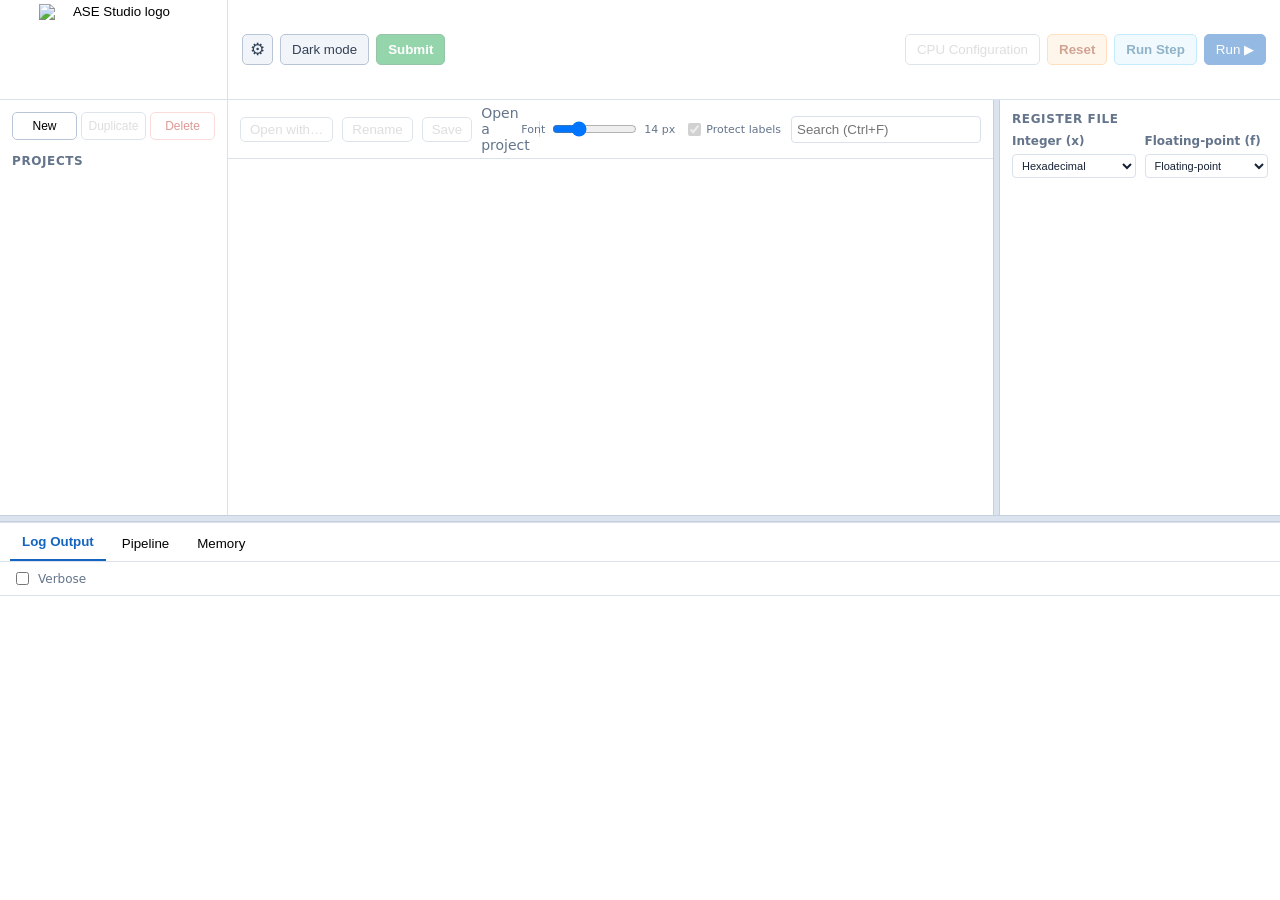
==== commit a957de83: "Added floating windows for opcodes" ====
--- a/frontend/index.html
+++ b/frontend/index.html
@@ -3,8 +3,8 @@
 <!-- SPDX-License-Identifier: GPL-2.0-only -->
 <html lang="en"><head><meta charset="utf-8"><meta name="viewport" content="width=device-width,initial-scale=1"><title>ASE Studio</title><link rel="stylesheet" href="studio.css"></head>
 <body>
-<header><div class="brand"><button id="about-button" title="About ASE Studio"><img class="ase-logo logo-light" src="ase_light.png" alt="ASE Studio logo"><img class="ase-logo logo-dark" src="ase_dark.png" alt="ASE Studio logo"></button></div><div class="header-tools"><div class="project-actions"><button id="environment-settings" class="gear" title="Settings" aria-label="Settings">⚙</button><span id="developer-mode-badge" class="developer-mode-badge" title="Experimental configuration is enabled and startup repository alignment is disabled." hidden>Developer mode</span><button id="theme-toggle" class="theme">Dark mode</button><button id="elaborati" title="View and manage your Elaborati on the Portale della Didattica">Elaborati</button><button id="submit" class="submit" disabled>Submit</button><button id="update" class="update" hidden>Update</button></div><div class="run-actions"><button id="configure" disabled>CPU Configuration</button><button id="reset" class="reset" disabled>Reset</button><button id="step" class="step" disabled>Run Step</button><button id="run" class="primary" disabled>Run ▶</button></div></div></header>
-<main><aside id="project-panel"><div class="project-panel-header"><div class="sidebar-actions"><button id="new">New</button><button id="duplicate" disabled>Duplicate</button><button id="delete" class="danger" disabled>Delete</button></div><h2>Projects</h2></div><div id="projects"></div></aside><section id="work"><div id="editor-toolbar"><div class="editor-identity"><button id="open-with" disabled>Open with…</button><button id="rename" disabled>Rename</button><button id="save" disabled>Save</button><span id="project-title">Open a project</span><span id="source-name">Assembly Editor</span></div><div class="editor-tools"><label class="editor-font-control">Font <input id="editor-font-size" type="range" min="11" max="22" value="14"><output id="editor-font-value">14 px</output></label><label class="scaffold-protection-control" title="When enabled, the required _start and End labels and the exit block are read-only"><input id="scaffold-protection" type="checkbox" checked disabled><span>Protect labels</span></label><input id="search" placeholder="Search (Ctrl+F)"></div></div><div id="scaffold-protection-status" role="status" aria-live="polite" hidden></div><div class="editor-area"><div class="editor-wrap"><pre id="highlight" aria-hidden="true"></pre><textarea id="body" spellcheck="false" aria-label="Assembly source"></textarea></div></div></section><div id="register-resizer" title="Drag to resize register panel"></div><aside id="register-panel"><div class="register-header"><h2>Register file</h2></div><div id="registers"><div class="register-column"><h3>Integer (x)</h3><select id="integer-register-format" aria-label="Integer register number format"><option value="hex" selected>Hexadecimal</option><option value="binary">Binary</option><option value="signed">Signed integer</option><option value="unsigned">Unsigned integer</option><option value="float">Floating-point</option></select><div id="integer-registers"></div></div><div class="register-column"><h3>Floating-point (f)</h3><select id="float-register-format" aria-label="Floating-point register number format"><option value="hex">Hexadecimal</option><option value="binary">Binary</option><option value="signed">Signed integer</option><option value="unsigned">Unsigned integer</option><option value="float" selected>Floating-point</option></select><div id="float-registers"></div></div></div></aside></main>
+<header><div class="brand"><button id="about-button" title="About ASE Studio"><img class="ase-logo logo-light" src="ase_light.png" alt="ASE Studio logo"><img class="ase-logo logo-dark" src="ase_dark.png" alt="ASE Studio logo"></button></div><div class="header-tools"><div class="project-actions"><button id="environment-settings" class="gear" title="Settings" aria-label="Settings">⚙</button><span id="developer-mode-badge" class="developer-mode-badge" title="Experimental configuration is enabled and startup repository alignment is disabled." hidden>Developer mode</span><button id="theme-toggle" class="theme">Dark mode</button><button id="submit" class="submit" disabled>Submit</button><button id="update" class="update" hidden>Update</button></div><div class="run-actions"><button id="configure" disabled>CPU Configuration</button><button id="reset" class="reset" disabled>Reset</button><button id="step" class="step" disabled>Run Step</button><button id="run" class="primary" disabled>Run ▶</button></div></div></header>
+<main><aside id="project-panel"><div class="project-panel-header"><div class="sidebar-actions"><button id="new">New</button><button id="duplicate" disabled>Duplicate</button><button id="delete" class="danger" disabled>Delete</button></div><h2>Projects</h2></div><div id="projects"></div></aside><section id="work"><div id="editor-toolbar"><div class="editor-identity"><button id="open-with" disabled>Open with…</button><button id="rename" disabled>Rename</button><button id="save" disabled>Save</button><span id="project-title">Open a project</span><span id="source-name">Assembly Editor</span></div><div class="editor-tools"><label class="editor-font-control">Font <input id="editor-font-size" type="range" min="11" max="22" value="14"><output id="editor-font-value">14 px</output></label><label class="scaffold-protection-control" title="When enabled, the required _start and End labels and the exit block are read-only"><input id="scaffold-protection" type="checkbox" checked disabled><span>Protect labels</span></label><input id="search" placeholder="Search (Ctrl+F)"></div></div><div id="scaffold-protection-status" role="status" aria-live="polite" hidden></div><div class="editor-area"><div class="editor-wrap"><pre id="highlight" aria-hidden="true"></pre><textarea id="body" spellcheck="false" aria-label="Assembly source"></textarea><section id="opcode-popup" class="opcode-popup" role="listbox" aria-label="RISC-V opcode suggestions" hidden><div class="opcode-popup-header"><strong>RISC-V opcodes</strong><button id="opcode-popup-close" type="button" aria-label="Close opcode suggestions">×</button></div><div id="opcode-popup-isa" class="opcode-popup-isa"></div><div id="opcode-popup-filter" class="opcode-popup-filter"></div><div id="opcode-popup-list" class="opcode-popup-list"></div><div class="opcode-popup-hint">↑↓ select · Tab complete · Esc close</div></section></div></div></section><div id="register-resizer" title="Drag to resize register panel"></div><aside id="register-panel"><div class="register-header"><h2>Register file</h2></div><div id="registers"><div class="register-column"><h3>Integer (x)</h3><select id="integer-register-format" aria-label="Integer register number format"><option value="hex" selected>Hexadecimal</option><option value="binary">Binary</option><option value="signed">Signed integer</option><option value="unsigned">Unsigned integer</option><option value="float">Floating-point</option></select><div id="integer-registers"></div></div><div class="register-column"><h3>Floating-point (f)</h3><select id="float-register-format" aria-label="Floating-point register number format"><option value="hex">Hexadecimal</option><option value="binary">Binary</option><option value="signed">Signed integer</option><option value="unsigned">Unsigned integer</option><option value="float" selected>Floating-point</option></select><div id="float-registers"></div></div></div></aside></main>
 <div id="splitter" title="Drag to resize the editor and output panels"></div>
 <section id="bottom">
   <nav><button data-tab="output" class="active">Log Output</button><button data-tab="pipeline">Pipeline</button><button data-tab="memory">Memory</button></nav>
@@ -48,7 +48,7 @@
 <dialog id="submission-dialog"><form id="submission-form">
   <h2>Prepare submission</h2>
   <p>Choose the ASE projects and optional supporting files to include in one ZIP archive.</p>
-  <label class="submission-assignment">Assignment name<input id="submission-assignment" type="text" placeholder="lab_1" pattern="[A-Za-z][A-Za-z0-9_\-]{0,63}" required></label>
+  <label class="submission-assignment">Assignment name<input id="submission-assignment" type="text" placeholder="lab_1" pattern="[A-Za-z][A-Za-z0-9_-]{0,63}" required></label>
   <fieldset><legend>Projects</legend>
     <div class="submission-project-tools"><small>Each selected project is built and simulated with its saved CPU configuration.</small><span><button id="submission-select-all" type="button">Select all</button><button id="submission-select-none" type="button">Clear</button></span></div>
     <div id="submission-projects" class="submission-projects"></div>
@@ -58,52 +58,8 @@
     <small>Up to 20 files, 25 MiB each and 100 MiB in total.</small>
     <div id="submission-file-list" class="submission-file-list">No additional files selected.</div>
   </fieldset>
-  <fieldset id="submission-portal"><legend>Portale della Didattica</legend>
-    <label class="check"><input id="portal-upload" type="checkbox"> Upload the ZIP to the course's Elaborati</label>
-    <div id="portal-upload-options" class="portal-upload-options" hidden>
-      <div class="portal-account"><span id="portal-account-status">Not signed in.</span><button type="button" id="portal-account-button">Sign in</button></div>
-      <p class="portal-course">Course: <strong id="portal-course">Architetture dei sistemi di elaborazione / Computer architectures</strong></p>
-      <small>The ZIP is always kept in the submission folder as well.</small>
-    </div>
-  </fieldset>
   <label class="check"><input id="submission-expand-loops" type="checkbox" checked> Export repeated loop iterations as separate pipeline rows</label>
-  <div class="dialog-actions"><button type="button" id="cancel-submission">Cancel</button><button type="button" id="submission-manual" title="Create the ZIP and save a copy to upload yourself on the Portale della Didattica">Save ZIP for manual upload</button><button type="submit" id="submission-confirm" class="primary">Create submission</button></div>
-</form></dialog>
-<dialog id="portal-review-dialog"><form id="portal-review-form">
-  <h2>Review upload</h2>
-  <p>This is how the ZIP will appear in the course's Elaborati.</p>
-  <dl class="portal-review-summary">
-    <dt>Course</dt><dd id="portal-review-course"></dd>
-    <dt>File</dt><dd id="portal-review-file"></dd>
-    <dt>Size</dt><dd id="portal-review-size"></dd>
-    <dt>Description</dt><dd><input id="portal-review-description" type="text" maxlength="200" spellcheck="false"></dd>
-  </dl>
-  <fieldset><legend id="portal-review-contents-title">Contents</legend>
-    <div id="portal-review-entries" class="portal-review-entries"></div>
-  </fieldset>
-  <fieldset id="portal-review-existing" hidden><legend>Already uploaded</legend>
-    <div id="portal-review-existing-list" class="portal-review-existing-list"></div>
-    <label class="check"><input type="radio" name="portal-review-replace" value="replace" checked> Replace: withdraw the previous copy after the new upload is confirmed</label>
-    <label class="check"><input type="radio" name="portal-review-replace" value="keep"> Keep both</label>
-  </fieldset>
-  <div class="dialog-actions"><button type="button" id="portal-review-cancel">Don't upload</button><button type="button" id="portal-review-manual">Save ZIP for manual upload</button><button type="submit" id="portal-review-confirm" class="primary">Upload</button></div>
-</form></dialog>
-<dialog id="elaborati-dialog"><form id="elaborati-form">
-  <h2>Elaborati</h2>
-  <div class="portal-account"><span id="elaborati-account">Not signed in.</span><button type="button" id="elaborati-account-button">Sign in</button></div>
-  <div class="elaborati-course"><span>Course: <strong id="elaborati-course">Architetture dei sistemi di elaborazione / Computer architectures</strong></span><button type="button" id="elaborati-refresh" disabled>Refresh</button></div>
-  <div id="elaborati-list" class="elaborati-list"></div>
-  <small>Withdrawn Elaborati stay listed and can be restored. The Portale does not allow deleting them permanently.</small>
-  <div class="dialog-actions"><button type="button" id="elaborati-close" class="primary">Close</button></div>
-</form></dialog>
-<dialog id="portal-login-dialog"><form id="portal-login-form">
-  <h2>Sign in to the Portale della Didattica</h2>
-  <p>Use your PoliTO credentials. ASE Studio never stores your password.</p>
-  <label>Username<input id="portal-username" type="text" placeholder="s123456" autocomplete="username" spellcheck="false" autocapitalize="off"></label>
-  <label>Password<input id="portal-password" type="password" autocomplete="current-password"></label>
-  <label class="check"><input id="portal-remember" type="checkbox"> Keep me signed in on this computer <small id="portal-remember-note"></small></label>
-  <p id="portal-login-message" class="portal-login-message" role="status" hidden></p>
-  <div class="dialog-actions"><button type="button" id="portal-login-cancel">Cancel</button><button type="button" id="portal-login-sso" hidden>Sign in with PoliTO SSO</button><button type="submit" id="portal-login-confirm" class="primary">Sign in</button></div>
+  <div class="dialog-actions"><button type="button" id="cancel-submission">Cancel</button><button type="submit" id="submission-confirm" class="primary">Create submission</button></div>
 </form></dialog>
 <dialog id="environment-dialog"><form id="environment-form" novalidate>
   <h2>Settings</h2>
@@ -176,4 +132,4 @@
   </fieldset>
   <div class="dialog-actions"><button type="button" id="cancel-config">Cancel</button><button type="submit" class="primary">Save configuration</button></div>
 </form></dialog>
-<script src="studio.js"></script></body></html>
+<script src="riscv-opcodes.js"></script><script src="studio.js"></script></body></html>
--- a/frontend/studio.css
+++ b/frontend/studio.css
@@ -107,8 +107,8 @@
 .editor-wrap textarea, .editor-wrap pre { margin: 0; border: 0; padding: 10px 14px 10px 55px; width: 100%; min-height: 100%; font: inherit; line-height: var(--editor-line-height); letter-spacing: 0; word-spacing: 0; tab-size: 4; white-space: pre-wrap; overflow-wrap: normal; overflow: hidden; }
 .editor-wrap textarea { position: relative; resize: none; color: transparent; -webkit-text-fill-color: transparent; background: transparent; caret-color: #172235; z-index: 2; outline: 0; }
 .editor-wrap pre { position: absolute; inset: 0; pointer-events: none; z-index: 1; }
-.editor-wrap pre::before { content: attr(data-lines); position: absolute; left: 0; top: 10px; width: 43px; text-align: right; color: #94a3b8; border-right: 1px solid var(--line); padding-right: 8px; white-space: pre; }
-.source-line { display: block; min-height: var(--editor-line-height); margin-right: -14px; padding-right: 14px; }
+.source-line { position: relative; display: block; min-height: var(--editor-line-height); margin-right: -14px; padding-right: 14px; }
+.source-line::before { content: attr(data-line); position: absolute; left: -55px; top: 0; bottom: 0; width: 52px; box-sizing: border-box; padding-right: 8px; border-right: 1px solid var(--line); color: #94a3b8; text-align: right; white-space: pre; pointer-events: none; }
 .source-line.pipeline-selected { background: #fff3bf; box-shadow: inset 3px 0 #f59f00; }
 .source-line.protected { background: #eef2f7; color: #53657b; box-shadow: inset 3px 0 #94a3b8; }
 .comment { color: #8796a8; }
@@ -117,6 +117,38 @@
 .opcode { color: #0759b3; font-weight: 600; }
 .label { color: #a13a58; }
 .search-hit { background: #fde047; color: inherit; border-radius: 2px; }
+
+.opcode-popup {
+  position: absolute;
+  z-index: 4;
+  width: min(430px, calc(100% - 24px));
+  max-height: 285px;
+  overflow: hidden;
+  display: flex;
+  flex-direction: column;
+  border: 1px solid #9fb2c8;
+  border-radius: 7px;
+  background: #fff;
+  color: var(--ink);
+  box-shadow: 0 10px 28px #17223535;
+  font: 12px/1.3 system-ui, sans-serif;
+}
+.opcode-popup[hidden] { display: none; }
+.opcode-popup-header { flex: none; display: flex; align-items: center; justify-content: space-between; gap: 8px; padding: 7px 9px 4px; }
+.opcode-popup-header strong { font-size: 12px; }
+.opcode-popup-header button { border: 0; padding: 0 3px; background: transparent; color: var(--muted); font-size: 18px; line-height: 1; }
+.opcode-popup-header button:hover { color: var(--ink); }
+.opcode-popup-isa { flex: none; padding: 0 9px 5px; color: var(--muted); font: 10px/1.2 ui-monospace, monospace; }
+.opcode-popup-filter { flex: none; min-height: 0; padding: 4px 9px; border-top: 1px solid #e7edf4; border-bottom: 1px solid #e7edf4; color: var(--blue); font: 11px/1.2 ui-monospace, monospace; }
+.opcode-popup-list { min-height: 0; overflow: auto; padding: 3px; }
+.opcode-option { width: 100%; display: grid; grid-template-columns: 82px minmax(0, 1fr) auto; align-items: center; gap: 7px; border: 0; border-radius: 4px; padding: 5px 6px; background: transparent; color: inherit; text-align: left; }
+.opcode-option:hover, .opcode-option[aria-selected="true"] { background: #e8f1ff; color: #0759b3; }
+.opcode-option code { font-weight: 700; }
+.opcode-option .opcode-syntax { min-width: 0; overflow: hidden; text-overflow: ellipsis; white-space: nowrap; color: var(--muted); font: 11px ui-monospace, monospace; }
+.opcode-option .opcode-description { grid-column: 2 / -1; overflow: hidden; text-overflow: ellipsis; white-space: nowrap; color: var(--muted); font-size: 10px; }
+.opcode-extension { justify-self: end; padding: 1px 4px; border-radius: 3px; color: #475569; background: #eef2f7; font-size: 9px; font-weight: 700; }
+.opcode-empty { padding: 10px 7px; color: var(--muted); }
+.opcode-popup-hint { flex: none; padding: 5px 9px; border-top: 1px solid #e7edf4; color: var(--muted); font-size: 10px; }
 
 #register-resizer { background: #dbe3ee; border-left: 1px solid #c5d0df; border-right: 1px solid #c5d0df; cursor: col-resize; }
 #register-resizer:hover, #register-resizer.dragging { background: #93b8e5; }
@@ -337,45 +369,6 @@
 .submission-file-list { display: grid; gap: 4px; max-height: 110px; overflow: auto; color: var(--muted); font: 11px/1.4 ui-monospace, monospace; }
 .submission-file-entry { display: flex; justify-content: space-between; gap: 12px; }
 .submission-file-entry strong { min-width: 0; overflow: hidden; text-overflow: ellipsis; white-space: nowrap; color: var(--ink); }
-.portal-upload-options { display: grid; gap: 10px; }
-.portal-upload-options[hidden] { display: none; }
-.portal-upload-options small { color: var(--muted); line-height: 1.4; }
-.portal-account { display: flex; align-items: center; justify-content: space-between; gap: 12px; color: var(--ink); }
-.portal-account span { min-width: 0; overflow: hidden; text-overflow: ellipsis; white-space: nowrap; }
-.portal-course { margin: 0; color: var(--ink); }
-#portal-review-dialog { width: min(620px, calc(100vw - 30px)); }
-#portal-review-form, #elaborati-form { padding: 20px; display: grid; gap: 14px; max-height: calc(100vh - 30px); overflow: auto; }
-#portal-review-form h2, #elaborati-form h2 { margin: 0; color: var(--ink); font-size: 18px; text-transform: none; letter-spacing: normal; }
-#portal-review-form > p, #elaborati-form > small { margin: 0; color: var(--muted); line-height: 1.4; }
-#portal-review-form fieldset { display: grid; gap: 8px; min-width: 0; border: 1px solid var(--line); border-radius: 6px; }
-.portal-review-summary { display: grid; grid-template-columns: max-content minmax(0, 1fr); gap: 8px 14px; align-items: center; margin: 0; }
-.portal-review-summary dt { color: var(--muted); font-weight: 600; }
-.portal-review-summary dd { margin: 0; min-width: 0; overflow-wrap: anywhere; color: var(--ink); }
-#portal-review-file { font: 12px/1.4 ui-monospace, monospace; }
-#portal-review-description { width: 100%; min-width: 0; border: 1px solid #b8c5d6; border-radius: 5px; padding: 6px 8px; color: var(--ink); background: #fff; }
-.portal-review-entries, .portal-review-existing-list { display: grid; gap: 4px; max-height: 200px; overflow: auto; color: var(--muted); font: 11px/1.4 ui-monospace, monospace; }
-#elaborati-dialog { width: min(760px, calc(100vw - 30px)); }
-.elaborati-course { display: flex; align-items: center; justify-content: space-between; gap: 12px; color: var(--ink); }
-.elaborati-list { display: grid; gap: 6px; max-height: min(420px, 55vh); overflow: auto; }
-.elaborati-empty { margin: 0; padding: 14px; color: var(--muted); text-align: center; border: 1px dashed var(--line); border-radius: 6px; }
-.elaborato { display: grid; grid-template-columns: minmax(0, 1fr) auto auto; align-items: center; gap: 12px; padding: 8px 10px; border: 1px solid var(--line); border-radius: 6px; }
-.elaborato-main { display: grid; gap: 2px; min-width: 0; }
-.elaborato-main strong, .elaborato-main small { overflow: hidden; text-overflow: ellipsis; white-space: nowrap; }
-.elaborato-main small, .elaborato-meta { color: var(--muted); }
-.elaborato-main a { color: var(--blue); }
-.elaborato-meta { display: grid; justify-items: end; gap: 1px; font-size: 11px; }
-.elaborato-status { font-weight: 600; color: #2b8a3e; }
-.elaborato.withdrawn .elaborato-main strong, .elaborato.withdrawn .elaborato-main a { color: var(--muted); text-decoration: line-through; }
-.elaborato.withdrawn .elaborato-status { color: #c92a2a; }
-@media (max-width: 560px) { .elaborato { grid-template-columns: minmax(0, 1fr) auto; } .elaborato-meta { grid-column: 1; justify-items: start; } }
-#portal-login-dialog { width: min(440px, calc(100vw - 30px)); }
-#portal-login-form { padding: 20px; display: grid; gap: 14px; }
-#portal-login-form h2 { margin: 0; color: var(--ink); font-size: 18px; text-transform: none; letter-spacing: normal; }
-#portal-login-form > p { margin: 0; color: var(--muted); line-height: 1.4; }
-#portal-login-form > label:not(.check) { display: grid; gap: 6px; font-weight: 600; }
-#portal-username, #portal-password { width: 100%; min-width: 0; border: 1px solid #b8c5d6; border-radius: 5px; padding: 8px; color: var(--ink); background: #fff; }
-#portal-login-form > .portal-login-message { color: var(--ink); white-space: pre-wrap; }
-#portal-login-form > .portal-login-message.error { color: #c92a2a; }
 #environment-dialog { width: min(650px, calc(100vw - 30px)); }
 #environment-form { padding: 20px; display: grid; gap: 14px; max-height: calc(100vh - 30px); overflow: auto; }
 #environment-form h2 { margin: 0; color: var(--ink); font-size: 18px; text-transform: none; letter-spacing: normal; }
@@ -451,10 +444,7 @@
 html[data-theme="dark"] .editor-wrap,
 html[data-theme="dark"] dialog,
 html[data-theme="dark"] #cpu-form,
-html[data-theme="dark"] #submission-form,
-html[data-theme="dark"] #portal-login-form,
-html[data-theme="dark"] #portal-review-form,
-html[data-theme="dark"] #elaborati-form { background: #111827; color: var(--ink); }
+html[data-theme="dark"] #submission-form { background: #111827; color: var(--ink); }
 html[data-theme="dark"] button,
 html[data-theme="dark"] #search,
 html[data-theme="dark"] #cycle-jump,
@@ -466,14 +456,8 @@
 html[data-theme="dark"] #cpu-form input[type="text"],
 html[data-theme="dark"] #submission-assignment,
 html[data-theme="dark"] #submission-files,
-html[data-theme="dark"] #portal-review-description,
-html[data-theme="dark"] #portal-username,
-html[data-theme="dark"] #portal-password,
 html[data-theme="dark"] .memory-watch-controls select { background: #1f2937; border-color: #4b5d73; color: #e5edf7; }
 html[data-theme="dark"] .submission-projects { background: #182233; }
-html[data-theme="dark"] #portal-login-form > .portal-login-message.error { color: #fca5a5; }
-html[data-theme="dark"] .elaborato-status { color: #86efac; }
-html[data-theme="dark"] .elaborato.withdrawn .elaborato-status { color: #fca5a5; }
 html[data-theme="dark"] .submission-project:hover { background: #243249; }
 html[data-theme="dark"] .theme { background: #334155; color: #f8fafc; }
 html[data-theme="dark"] .gear { background: #334155; color: #f8fafc; }
@@ -498,6 +482,16 @@
 html[data-theme="dark"] .opcode { color: #93c5fd; }
 html[data-theme="dark"] .label { color: #f9a8d4; }
 html[data-theme="dark"] .search-hit { background: #854d0e; color: #fef3c7; }
+html[data-theme="dark"] .opcode-popup { border-color: #4b5d73; background: #182233; box-shadow: 0 10px 28px #0008; }
+html[data-theme="dark"] .opcode-popup-filter,
+html[data-theme="dark"] .opcode-popup-hint { border-color: #344256; }
+html[data-theme="dark"] .opcode-popup-header button,
+html[data-theme="dark"] .opcode-option { border-color: transparent; background: transparent; }
+html[data-theme="dark"] .opcode-option:hover,
+html[data-theme="dark"] .opcode-option[aria-selected="true"] { background: #17365f; color: #bfdbfe; }
+html[data-theme="dark"] .opcode-option .opcode-syntax,
+html[data-theme="dark"] .opcode-option .opcode-description { color: #adbbcc; }
+html[data-theme="dark"] .opcode-extension { color: #dbe5f1; background: #334155; }
 html[data-theme="dark"] #register-resizer,
 html[data-theme="dark"] #splitter { background: #253246; border-color: #435269; }
 html[data-theme="dark"] .register-value,
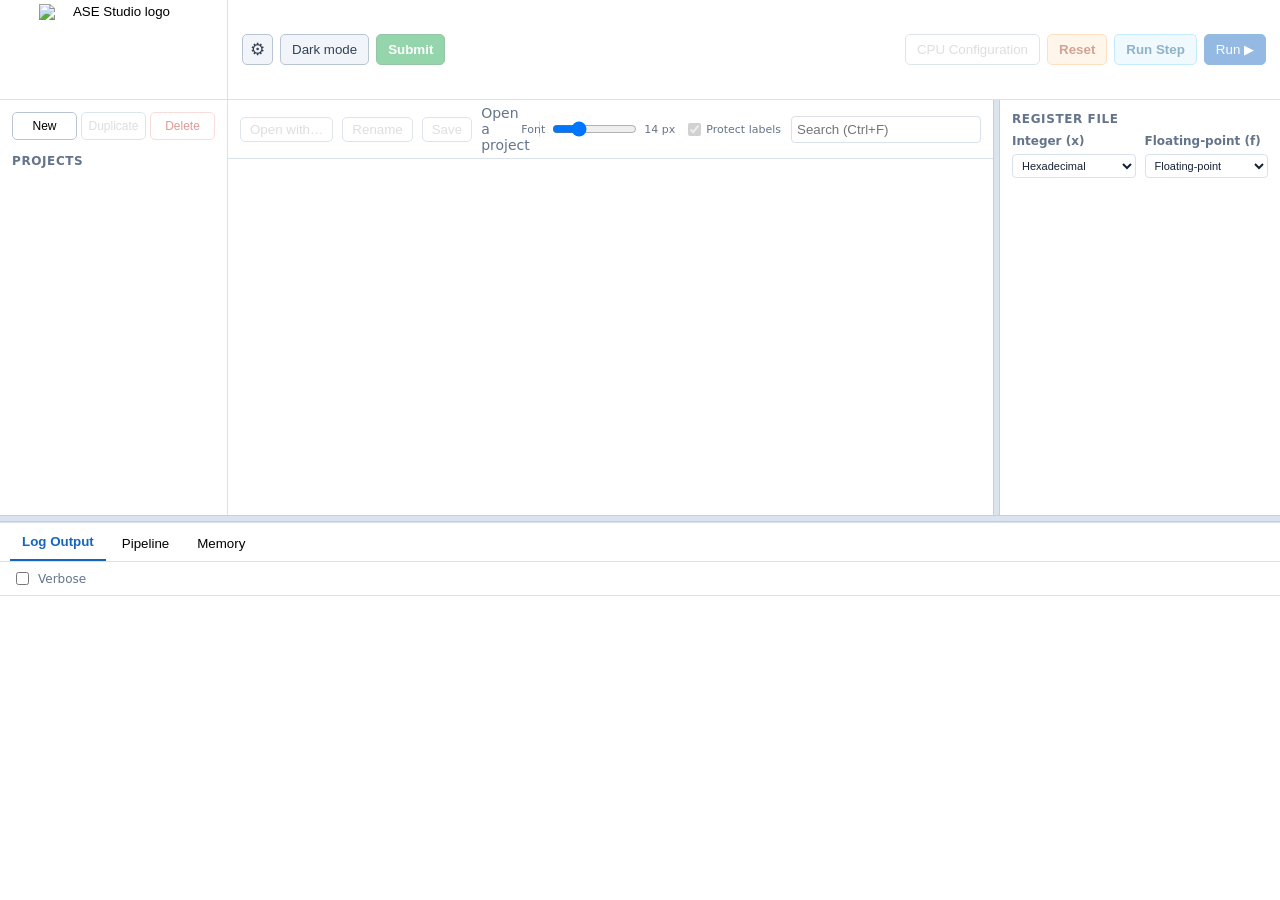
==== commit ec1a4324: "Added floating window for opcodes, verbose log link to asm to trace errors with ease" ====
--- a/frontend/index.html
+++ b/frontend/index.html
@@ -4,7 +4,7 @@
 <html lang="en"><head><meta charset="utf-8"><meta name="viewport" content="width=device-width,initial-scale=1"><title>ASE Studio</title><link rel="stylesheet" href="studio.css"></head>
 <body>
 <header><div class="brand"><button id="about-button" title="About ASE Studio"><img class="ase-logo logo-light" src="ase_light.png" alt="ASE Studio logo"><img class="ase-logo logo-dark" src="ase_dark.png" alt="ASE Studio logo"></button></div><div class="header-tools"><div class="project-actions"><button id="environment-settings" class="gear" title="Settings" aria-label="Settings">⚙</button><span id="developer-mode-badge" class="developer-mode-badge" title="Experimental configuration is enabled and startup repository alignment is disabled." hidden>Developer mode</span><button id="theme-toggle" class="theme">Dark mode</button><button id="submit" class="submit" disabled>Submit</button><button id="update" class="update" hidden>Update</button></div><div class="run-actions"><button id="configure" disabled>CPU Configuration</button><button id="reset" class="reset" disabled>Reset</button><button id="step" class="step" disabled>Run Step</button><button id="run" class="primary" disabled>Run ▶</button></div></div></header>
-<main><aside id="project-panel"><div class="project-panel-header"><div class="sidebar-actions"><button id="new">New</button><button id="duplicate" disabled>Duplicate</button><button id="delete" class="danger" disabled>Delete</button></div><h2>Projects</h2></div><div id="projects"></div></aside><section id="work"><div id="editor-toolbar"><div class="editor-identity"><button id="open-with" disabled>Open with…</button><button id="rename" disabled>Rename</button><button id="save" disabled>Save</button><span id="project-title">Open a project</span><span id="source-name">Assembly Editor</span></div><div class="editor-tools"><label class="editor-font-control">Font <input id="editor-font-size" type="range" min="11" max="22" value="14"><output id="editor-font-value">14 px</output></label><label class="scaffold-protection-control" title="When enabled, the required _start and End labels and the exit block are read-only"><input id="scaffold-protection" type="checkbox" checked disabled><span>Protect labels</span></label><input id="search" placeholder="Search (Ctrl+F)"></div></div><div id="scaffold-protection-status" role="status" aria-live="polite" hidden></div><div class="editor-area"><div class="editor-wrap"><pre id="highlight" aria-hidden="true"></pre><textarea id="body" spellcheck="false" aria-label="Assembly source"></textarea><section id="opcode-popup" class="opcode-popup" role="listbox" aria-label="RISC-V opcode suggestions" hidden><div class="opcode-popup-header"><strong>RISC-V opcodes</strong><button id="opcode-popup-close" type="button" aria-label="Close opcode suggestions">×</button></div><div id="opcode-popup-isa" class="opcode-popup-isa"></div><div id="opcode-popup-filter" class="opcode-popup-filter"></div><div id="opcode-popup-list" class="opcode-popup-list"></div><div class="opcode-popup-hint">↑↓ select · Tab complete · Esc close</div></section></div></div></section><div id="register-resizer" title="Drag to resize register panel"></div><aside id="register-panel"><div class="register-header"><h2>Register file</h2></div><div id="registers"><div class="register-column"><h3>Integer (x)</h3><select id="integer-register-format" aria-label="Integer register number format"><option value="hex" selected>Hexadecimal</option><option value="binary">Binary</option><option value="signed">Signed integer</option><option value="unsigned">Unsigned integer</option><option value="float">Floating-point</option></select><div id="integer-registers"></div></div><div class="register-column"><h3>Floating-point (f)</h3><select id="float-register-format" aria-label="Floating-point register number format"><option value="hex">Hexadecimal</option><option value="binary">Binary</option><option value="signed">Signed integer</option><option value="unsigned">Unsigned integer</option><option value="float" selected>Floating-point</option></select><div id="float-registers"></div></div></div></aside></main>
+<main><aside id="project-panel"><div class="project-panel-header"><div class="sidebar-actions"><button id="new">New</button><button id="duplicate" disabled>Duplicate</button><button id="delete" class="danger" disabled>Delete</button></div><h2>Projects</h2></div><div id="projects"></div></aside><section id="work"><div id="editor-toolbar"><div class="editor-identity"><button id="open-with" disabled>Open with…</button><button id="rename" disabled>Rename</button><button id="save" disabled>Save</button><span id="project-title">Open a project</span><span id="source-name">Assembly Editor</span><span id="draft-status" class="draft-status" role="status" aria-live="polite" hidden></span></div><div class="editor-tools"><label class="editor-font-control">Font <input id="editor-font-size" type="range" min="11" max="22" value="14"><output id="editor-font-value">14 px</output></label><label class="scaffold-protection-control" title="When enabled, the required _start and End labels and the exit block are read-only"><input id="scaffold-protection" type="checkbox" checked disabled><span>Protect labels</span></label><input id="search" placeholder="Search (Ctrl+F)"></div></div><div id="scaffold-protection-status" role="status" aria-live="polite" hidden></div><section id="diagnostics" class="diagnostics" role="status" aria-live="polite" hidden></section><div class="editor-area"><div class="editor-wrap"><pre id="highlight" aria-hidden="true"></pre><textarea id="body" spellcheck="false" aria-label="Assembly source"></textarea><section id="opcode-popup" class="opcode-popup" role="listbox" aria-label="RISC-V opcode suggestions" hidden><div class="opcode-popup-header"><strong>RISC-V opcodes</strong><button id="opcode-popup-close" type="button" aria-label="Close opcode suggestions">×</button></div><div id="opcode-popup-isa" class="opcode-popup-isa"></div><div id="opcode-popup-filter" class="opcode-popup-filter"></div><div id="opcode-popup-list" class="opcode-popup-list"></div><div class="opcode-popup-hint">↑↓ select · Tab complete · Esc close</div></section></div></div></section><div id="register-resizer" title="Drag to resize register panel"></div><aside id="register-panel"><div class="register-header"><h2>Register file</h2></div><div id="registers"><div class="register-column"><h3>Integer (x)</h3><select id="integer-register-format" aria-label="Integer register number format"><option value="hex" selected>Hexadecimal</option><option value="binary">Binary</option><option value="signed">Signed integer</option><option value="unsigned">Unsigned integer</option><option value="float">Floating-point</option></select><div id="integer-registers"></div></div><div class="register-column"><h3>Floating-point (f)</h3><select id="float-register-format" aria-label="Floating-point register number format"><option value="hex">Hexadecimal</option><option value="binary">Binary</option><option value="signed">Signed integer</option><option value="unsigned">Unsigned integer</option><option value="float" selected>Floating-point</option></select><div id="float-registers"></div></div></div></aside></main>
 <div id="splitter" title="Drag to resize the editor and output panels"></div>
 <section id="bottom">
   <nav><button data-tab="output" class="active">Log Output</button><button data-tab="pipeline">Pipeline</button><button data-tab="memory">Memory</button></nav>
--- a/frontend/studio.css
+++ b/frontend/studio.css
@@ -102,6 +102,17 @@
 #search { width: 190px; border: 1px solid var(--line); border-radius: 4px; padding: 5px; }
 .scaffold-protection-control input:not(:checked) + span { color: #b45309; }
 #scaffold-protection-status { padding: 5px 12px; border-bottom: 1px solid #fed7aa; color: #9a3412; background: #fff7ed; font-size: 12px; }
+.draft-status { min-width: 0; max-width: 190px; padding: 2px 6px; border: 1px solid #bfdbfe; border-radius: 4px; color: #0759b3; background: #eff6ff; font-size: 10px; overflow: hidden; text-overflow: ellipsis; white-space: nowrap; }
+.diagnostics { max-height: 122px; overflow: auto; border-bottom: 1px solid #fecaca; color: #7f1d1d; background: #fff7f7; font-size: 12px; }
+.diagnostics[hidden] { display: none; }
+.diagnostics-header { padding: 5px 12px 3px; font-weight: 700; }
+.diagnostics-list { display: grid; gap: 2px; padding: 0 8px 6px; }
+.diagnostic-item { width: 100%; display: grid; grid-template-columns: auto minmax(0, 1fr); gap: 7px; border: 0; border-radius: 4px; padding: 4px; color: inherit; background: transparent; text-align: left; font: inherit; }
+.diagnostic-item:hover, .diagnostic-item:focus-visible { background: #fee2e2; outline: 0; }
+.diagnostic-item.warning { color: #92400e; }
+.diagnostic-item.note { color: #334155; }
+.diagnostic-location { color: inherit; font: 600 11px ui-monospace, monospace; white-space: nowrap; }
+.diagnostic-message { min-width: 0; overflow: hidden; text-overflow: ellipsis; white-space: nowrap; }
 .editor-area { min-height: 0; overflow: auto; overflow-anchor: none; font: var(--editor-font-size)/var(--editor-line-height) "DejaVu Sans Mono", ui-monospace, SFMono-Regular, Menlo, monospace; font-variant-ligatures: none; scroll-behavior: smooth; }
 .editor-wrap { position: relative; min-height: 300px; background: #fff; }
 .editor-wrap textarea, .editor-wrap pre { margin: 0; border: 0; padding: 10px 14px 10px 55px; width: 100%; min-height: 100%; font: inherit; line-height: var(--editor-line-height); letter-spacing: 0; word-spacing: 0; tab-size: 4; white-space: pre-wrap; overflow-wrap: normal; overflow: hidden; }
@@ -188,6 +199,10 @@
 #output-pane { min-width: 0; min-height: 0; flex: 1; display: flex; flex-direction: column; }
 #output-pane > .advanced-toggle { flex: 0 0 34px; display: flex; align-items: center; gap: 6px; padding: 7px 12px; border-bottom: 1px solid var(--line); }
 #output { min-width: 0; min-height: 0; flex: 1; margin: 0; padding: 12px; overflow: auto; white-space: pre-wrap; font: 12px/1.45 ui-monospace, monospace; }
+.log-line, .log-diagnostic { display: block; min-height: 1.45em; }
+.log-diagnostic { width: 100%; border: 0; border-radius: 3px; padding: 0 3px; color: #b91c1c; background: transparent; text-align: left; font: inherit; white-space: pre-wrap; cursor: pointer; }
+.log-diagnostic:hover, .log-diagnostic:focus-visible { background: #fee2e2; outline: 0; text-decoration: underline; }
+.log-diagnostic.warning { color: #92400e; }
 
 #pipeline { min-width: 0; min-height: 0; flex: 1; display: flex; flex-direction: column; overflow: hidden; }
 .pipeline-controls { flex: 0 0 40px; padding: 6px 12px; border-bottom: 1px solid var(--line); display: grid; grid-template-columns: minmax(180px, 1fr) auto minmax(390px, 1fr); align-items: center; color: var(--muted); gap: 12px; }
@@ -256,7 +271,7 @@
 .cell.column-selected { box-shadow: inset 2px 0 #2563eb, inset -2px 0 #2563eb; filter: saturate(1.2) brightness(.94); }
 .pipeline-row.row-selected .cell { box-shadow: inset 0 2px #f59f00, inset 0 -2px #f59f00; }
 .pipeline-row.row-selected .inst, .pipeline-row.row-selected .address-cell, .pipeline-row.row-selected .flow-cell { background: #fff3bf; }
-#detail { flex: 0 0 31px; padding: 6px 12px; border-top: 1px solid var(--line); font-size: 12px; color: var(--muted); overflow: hidden; white-space: nowrap; text-overflow: ellipsis; }
+#detail { flex: 0 0 auto; min-height: 31px; max-height: 58px; padding: 6px 12px; border-top: 1px solid var(--line); font-size: 12px; line-height: 1.35; color: var(--muted); overflow: auto; white-space: normal; }
 #memory { min-width: 0; min-height: 0; flex: 1; overflow: hidden; }
 .memory-workspace { display: grid; grid-template-columns: minmax(0, 1fr) 175px; width: 100%; height: 100%; min-width: 0; min-height: 0; }
 .memory-content { min-width: 0; overflow: auto; padding: 12px; }
@@ -472,6 +487,17 @@
 html[data-theme="dark"] .editor-wrap textarea { caret-color: #f8fafc; }
 html[data-theme="dark"] .source-line.protected { background: #202b3a; color: #aebdd0; box-shadow: inset 3px 0 #64748b; }
 html[data-theme="dark"] #scaffold-protection-status { border-color: #7c2d12; color: #fdba74; background: #431407; }
+html[data-theme="dark"] .draft-status { border-color: #315b8f; color: #bfdbfe; background: #17365f; }
+html[data-theme="dark"] .diagnostics { border-color: #7f1d1d; color: #fecaca; background: #2a151a; }
+html[data-theme="dark"] .diagnostic-item { border-color: transparent; background: transparent; }
+html[data-theme="dark"] .diagnostic-item:hover,
+html[data-theme="dark"] .diagnostic-item:focus-visible { background: #4c2028; }
+html[data-theme="dark"] .diagnostic-item.warning { color: #fed7aa; }
+html[data-theme="dark"] .diagnostic-item.note { color: #cbd5e1; }
+html[data-theme="dark"] .log-diagnostic { border-color: transparent; color: #fecaca; background: transparent; }
+html[data-theme="dark"] .log-diagnostic:hover,
+html[data-theme="dark"] .log-diagnostic:focus-visible { background: #4c2028; }
+html[data-theme="dark"] .log-diagnostic.warning { color: #fed7aa; }
 html[data-theme="dark"] .source-line.pipeline-selected,
 html[data-theme="dark"] .pipeline-row.row-selected .inst,
 html[data-theme="dark"] .pipeline-row.row-selected .address-cell,
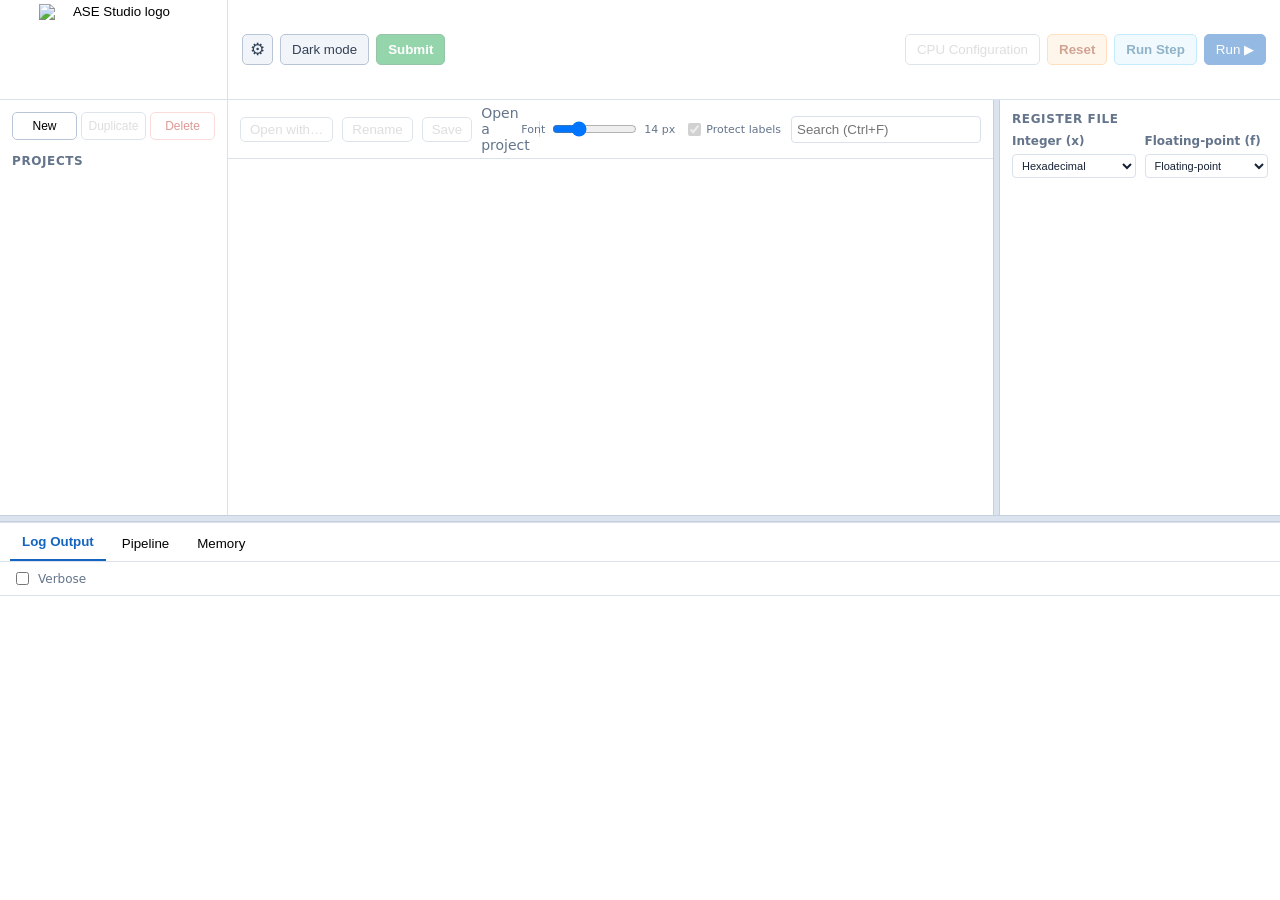
==== commit b5be3b4c: "feat: configure branch predictors and model speculative recovery at commit" ====
--- a/frontend/index.html
+++ b/frontend/index.html
@@ -85,19 +85,20 @@
     <fieldset id="integer-unit-settings">
       <legend>Integer unit · clock cycles</legend>
       <div class="unit-fields">
-        <div class="unit-heading"><span>Operation</span><span>Latency</span><span>Pipelined</span></div>
-        <div class="unit-row"><span>ALU</span><input id="int-alu" type="number" min="1" max="100" aria-label="Integer ALU latency" required><label class="unit-pipeline-check"><input id="int-alu-pipelined" type="checkbox"><span>Yes</span></label></div>
-        <div class="unit-row"><span>Multiply</span><input id="int-mul" type="number" min="1" max="100" aria-label="Integer multiply latency" required><label class="unit-pipeline-check"><input id="int-mul-pipelined" type="checkbox"><span>Yes</span></label></div>
-        <div class="unit-row"><span>Divide</span><input id="int-div" type="number" min="1" max="100" aria-label="Integer divide latency" required><label class="unit-pipeline-check"><input id="int-div-pipelined" type="checkbox"><span>Yes</span></label></div>
+        <div class="unit-heading"><span>Operation</span><span>Latency</span><span class="unit-count">Units</span><span>Pipelined</span></div>
+        <div class="unit-row"><span>ALU</span><input id="int-alu" type="number" min="1" max="100" aria-label="Integer ALU latency" required><input id="int-alu-units" class="unit-count" type="number" min="1" max="8" aria-label="Integer ALU units" required><label class="unit-pipeline-check"><input id="int-alu-pipelined" type="checkbox"><span>Yes</span></label></div>
+        <div class="unit-row"><span>Multiply</span><input id="int-mul" type="number" min="1" max="100" aria-label="Integer multiply latency" required><input id="int-mul-units" class="unit-count" type="number" min="1" max="8" aria-label="Integer multiplier units" required><label class="unit-pipeline-check"><input id="int-mul-pipelined" type="checkbox"><span>Yes</span></label></div>
+        <div class="unit-row"><span>Divide</span><input id="int-div" type="number" min="1" max="100" aria-label="Integer divide latency" required><input id="int-div-units" class="unit-count" type="number" min="1" max="8" aria-label="Integer divider units" required><label class="unit-pipeline-check"><input id="int-div-pipelined" type="checkbox"><span>Yes</span></label></div>
       </div>
+      <label id="o3-memory-units-field" class="memory-unit-count" hidden>Shared load/store units<input id="memory-units" type="number" min="1" max="8" required></label>
     </fieldset>
     <fieldset id="floating-unit-settings">
       <legend>Floating-point unit · clock cycles</legend>
       <div class="unit-fields">
-        <div class="unit-heading"><span>Operation</span><span>Latency</span><span>Pipelined</span></div>
-        <div class="unit-row"><span>ALU</span><input id="float-alu" type="number" min="1" max="100" aria-label="Floating-point ALU latency" required><label class="unit-pipeline-check"><input id="float-alu-pipelined" type="checkbox"><span>Yes</span></label></div>
-        <div class="unit-row"><span>Multiply</span><input id="float-mul" type="number" min="1" max="100" aria-label="Floating-point multiply latency" required><label class="unit-pipeline-check"><input id="float-mul-pipelined" type="checkbox"><span>Yes</span></label></div>
-        <div class="unit-row"><span>Divide</span><input id="float-div" type="number" min="1" max="100" aria-label="Floating-point divide latency" required><label class="unit-pipeline-check"><input id="float-div-pipelined" type="checkbox"><span>Yes</span></label></div>
+        <div class="unit-heading"><span>Operation</span><span>Latency</span><span class="unit-count">Units</span><span>Pipelined</span></div>
+        <div class="unit-row"><span>ALU</span><input id="float-alu" type="number" min="1" max="100" aria-label="Floating-point ALU latency" required><input id="float-alu-units" class="unit-count" type="number" min="1" max="8" aria-label="Floating-point ALU units" required><label class="unit-pipeline-check"><input id="float-alu-pipelined" type="checkbox"><span>Yes</span></label></div>
+        <div class="unit-row"><span>Multiply</span><input id="float-mul" type="number" min="1" max="100" aria-label="Floating-point multiply latency" required><input id="float-mul-units" class="unit-count" type="number" min="1" max="8" aria-label="Floating-point multiplier units" required><label class="unit-pipeline-check"><input id="float-mul-pipelined" type="checkbox"><span>Yes</span></label></div>
+        <div class="unit-row"><span>Divide</span><input id="float-div" type="number" min="1" max="100" aria-label="Floating-point divide latency" required><input id="float-div-units" class="unit-count" type="number" min="1" max="8" aria-label="Floating-point divider units" required><label class="unit-pipeline-check"><input id="float-div-pipelined" type="checkbox"><span>Yes</span></label></div>
       </div>
       <label class="floating-precision">Precision<select id="floating-point-precision"><option value="single">Single (32-bit)</option><option value="double">Double (64-bit)</option></select></label>
     </fieldset>
@@ -108,6 +109,7 @@
   <label class="check"><input id="out-of-order-execution" type="checkbox"> Enable out-of-order execution</label>
   <fieldset id="o3-management"><legend>Superscalar</legend>
     <div class="o3-policy-grid">
+      <div class="predictor-choice"><label>Branch predictor<select id="o3-branch-predictor"><option value="ideal">Ideal (teaching baseline)</option><option value="local">Local counter (2-bit baseline)</option><option value="tournament">Tournament (local + global)</option><option value="tage">TAGE (tagged hybrid)</option><option value="bimode">Bi-mode</option></select></label><button id="o3-predictor-parameters" type="button" hidden>Parameters…</button></div>
       <label>Evaluation start label<input id="o3-evaluation-label" type="text" placeholder="Optional, e.g. Loop" spellcheck="false"></label>
       <label class="check o3-speculation" hidden><input id="speculative-execution" type="checkbox" disabled> Execute past unresolved branches</label>
     </div>
@@ -122,8 +124,15 @@
       <label><input type="checkbox" data-o3-stage="cdb"> CDB</label>
       <label><input type="checkbox" data-o3-stage="commit"> Commit</label>
     </div>
-    <div class="o3-grid"><label>Issue width<input id="dispatch-width" type="number" min="1" max="8" required></label><label>CDB count<input id="writeback-width" type="number" min="1" max="8" required></label><label>Commit width<input id="commit-width" type="number" min="1" max="8" required></label></div>
-    <div hidden><input id="fetch-width" type="number" disabled><input id="decode-width" type="number" disabled><input id="rename-width" type="number" disabled><input id="issue-width" type="number" disabled><input id="rob-entries" type="number" disabled><input id="iq-entries" type="number" disabled><input id="lq-entries" type="number" disabled><input id="sq-entries" type="number" disabled></div>
+    <div class="o3-grid">
+      <label>Fetch width<input id="fetch-width" type="number" min="1" max="8" required></label>
+      <label>Decode width<input id="decode-width" type="number" min="1" max="8" required></label>
+      <label>Rename width<input id="rename-width" type="number" min="1" max="8" required></label>
+      <label>Issue width<input id="dispatch-width" type="number" min="1" max="8" required></label>
+      <label>CDB count<input id="writeback-width" type="number" min="1" max="8" required></label>
+      <label>Commit width<input id="commit-width" type="number" min="1" max="8" required></label>
+    </div>
+    <div hidden><input id="issue-width" type="number" disabled><input id="rob-entries" type="number" disabled><input id="iq-entries" type="number" disabled><input id="lq-entries" type="number" disabled><input id="sq-entries" type="number" disabled></div>
   </fieldset>
   <fieldset id="memory-management"><legend>Memory system</legend>
     <label class="memory-mode-label">Mode<select id="memory-mode"><option value="direct">Direct memory (no cache)</option><option value="cache">L1 caches + main memory</option></select></label>
@@ -132,4 +141,9 @@
   </fieldset>
   <div class="dialog-actions"><button type="button" id="cancel-config">Cancel</button><button type="submit" class="primary">Save configuration</button></div>
 </form></dialog>
+<dialog id="predictor-dialog"><form id="predictor-form">
+  <h2 id="predictor-title">Branch predictor parameters</h2>
+  <div id="predictor-fields"></div>
+  <div class="dialog-actions"><button id="cancel-predictor" type="button">Cancel</button><button type="submit" class="primary">Use parameters</button></div>
+</form></dialog>
 <script src="riscv-opcodes.js"></script><script src="studio.js"></script></body></html>
--- a/frontend/studio.css
+++ b/frontend/studio.css
@@ -254,6 +254,7 @@
 .cache-event + .cache-event { margin-left: 3px; }
 .cache-miss { color: #b91c1c; }
 .branch-miss { display: inline-block; flex: 0 0 auto; padding: 3px 2px; color: #b91c1c; font: 700 9px/1.4 ui-monospace, monospace; }
+.squash-label { color: #b91c1c; font: 700 9px/1.4 ui-monospace, monospace; }
 .cache-hit { color: #15803d; }
 .head { background: #eef4fb; z-index: 7; font-weight: 600; }
 .corner { z-index: 9; }
@@ -265,6 +266,8 @@
 .stage-W { background: #c084fc; color: #3b0764; }
 .stage-R, .stage-I { background: #e0e7ff; }
 .stage-X { background: #f87171; color: #450a0a; }
+.pipeline-row .squashed-stage { opacity: .67; background-image: repeating-linear-gradient(135deg, transparent 0 5px, rgba(255, 255, 255, .42) 5px 8px); font-weight: 700; }
+.pipeline-row.wrong-path .inst { color: #9f1239; }
 .stage-S { background: #d1d5db; color: #374151; font-weight: 700; }
 .cell.future { color: transparent; background: #f8fafc; }
 .pipeline-header .cell.future { color: #94a3b8; background: #f1f5f9; }
@@ -325,18 +328,32 @@
 dialog::backdrop { background: #0f172a73; }
 #cpu-form { padding: 20px; display: grid; gap: 15px; max-height: calc(100vh - 30px); overflow: auto; }
 #cpu-form h2 { margin: 0; color: var(--ink); font-size: 18px; text-transform: none; letter-spacing: normal; }
+#predictor-dialog { width: min(600px, calc(100vw - 30px)); }
+#predictor-form { padding: 20px; display: grid; gap: 14px; max-height: calc(100vh - 30px); overflow: auto; }
+#predictor-form h2 { margin: 0; color: var(--ink); font-size: 18px; }
+#predictor-fields { display: grid; grid-template-columns: repeat(2, minmax(0, 1fr)); gap: 12px; }
+#predictor-fields label { display: grid; gap: 5px; min-width: 0; font-size: 12px; font-weight: 600; }
+#predictor-fields small { color: var(--muted); font-weight: 400; line-height: 1.35; }
+#predictor-fields input { width: 100%; min-width: 0; border: 1px solid #b8c5d6; border-radius: 5px; padding: 7px; color: var(--ink); background: #fff; }
+#predictor-fields label.wide { grid-column: 1 / -1; }
 #cpu-form > label:not(.check) { display: grid; gap: 5px; font-weight: 600; }
 #cpu-form select, #cpu-form input[type="number"], #cpu-form input[type="text"] { border: 1px solid #b8c5d6; border-radius: 5px; padding: 7px; background: #fff; }
 #cpu-form fieldset { border: 1px solid var(--line); border-radius: 6px; }
 .units-grid { display: grid; grid-template-columns: repeat(2, minmax(0, 1fr)); gap: 12px; }
-.units-grid.superscalar { grid-template-columns: minmax(0, 1fr); }
+.units-grid.superscalar { grid-template-columns: repeat(2, minmax(0, 1fr)); }
 .floating-precision { display: grid; grid-template-columns: minmax(75px, 1fr) 152px; align-items: center; gap: 8px; margin-top: 12px; font-size: 11px; font-weight: 600; }
 .floating-precision select { width: 100%; min-width: 0; }
 .unit-fields { display: grid; gap: 9px; }
 .unit-heading, .unit-row { display: grid; grid-template-columns: minmax(75px, 1fr) 68px 72px; align-items: center; gap: 8px; }
+.unit-count { display: none; }
+.units-grid.superscalar .unit-heading, .units-grid.superscalar .unit-row { grid-template-columns: minmax(76px, 1fr) 56px 52px 60px; gap: 6px; }
+.units-grid.superscalar .unit-count { display: block; }
+.units-grid.superscalar .unit-row > input[type="number"] { width: 100%; }
 .unit-heading { color: var(--muted); font-size: 10px; font-weight: 600; }
 .unit-heading span:not(:first-child) { text-align: center; }
 .unit-row > input[type="number"] { width: 68px; min-width: 0; }
+.memory-unit-count { display: grid; grid-template-columns: 1fr 68px; align-items: center; gap: 8px; margin-top: 12px; font-size: 11px; font-weight: 600; }
+.memory-unit-count[hidden] { display: none; }
 .unit-pipeline-check { display: flex; justify-content: center; align-items: center; gap: 4px; font-size: 11px; }
 .unit-pipeline-check input { margin: 0; }
 .unit-pipeline-help { margin-top: -7px; color: var(--muted); line-height: 1.35; }
@@ -350,6 +367,10 @@
 #o3-management { display: grid; gap: 12px; }
 .o3-policy-grid { display: grid; grid-template-columns: 1fr; gap: 8px 15px; }
 .o3-policy-grid > label:not(.check) { display: grid; grid-template-columns: 1fr minmax(120px, 1fr); align-items: center; gap: 8px; }
+.predictor-choice { display: grid; grid-template-columns: minmax(0, 1fr) auto; align-items: end; gap: 8px; }
+.predictor-choice label { display: grid; grid-template-columns: 1fr minmax(120px, 1fr); align-items: center; gap: 8px; min-width: 0; }
+.predictor-choice select { min-width: 0; }
+.predictor-choice button { white-space: nowrap; }
 .o3-policy-grid .check { min-height: 32px; }
 .o3-stage-heading { display: grid; gap: 2px; }
 .o3-stage-heading small { color: var(--muted); font-weight: 400; line-height: 1.35; }
@@ -434,6 +455,7 @@
   .editor-font-control { display: none; }
   #search { width: 125px; }
   .units-grid, .memory-grid, .o3-grid { grid-template-columns: 1fr; }
+  .units-grid.superscalar { grid-template-columns: 1fr; }
   .submission-projects { grid-template-columns: 1fr; }
   .submission-project-tools { align-items: flex-start; flex-direction: column; }
 }
@@ -459,6 +481,7 @@
 html[data-theme="dark"] .editor-wrap,
 html[data-theme="dark"] dialog,
 html[data-theme="dark"] #cpu-form,
+html[data-theme="dark"] #predictor-form,
 html[data-theme="dark"] #submission-form { background: #111827; color: var(--ink); }
 html[data-theme="dark"] button,
 html[data-theme="dark"] #search,
@@ -469,6 +492,7 @@
 html[data-theme="dark"] #message-input,
 html[data-theme="dark"] #cpu-form input[type="number"],
 html[data-theme="dark"] #cpu-form input[type="text"],
+html[data-theme="dark"] #predictor-fields input,
 html[data-theme="dark"] #submission-assignment,
 html[data-theme="dark"] #submission-files,
 html[data-theme="dark"] .memory-watch-controls select { background: #1f2937; border-color: #4b5d73; color: #e5edf7; }
@@ -556,6 +580,9 @@
 html[data-theme="dark"] .stage-R,
 html[data-theme="dark"] .stage-I { background: #30366b; color: #e0e7ff; }
 html[data-theme="dark"] .stage-X { background: #7f1d1d; color: #fee2e2; }
+html[data-theme="dark"] .pipeline-row .squashed-stage { opacity: .78; background-image: repeating-linear-gradient(135deg, transparent 0 5px, rgba(255, 255, 255, .12) 5px 8px); }
+html[data-theme="dark"] .pipeline-row.wrong-path .inst { color: #fda4af; }
+html[data-theme="dark"] .squash-label { color: #fda4af; }
 html[data-theme="dark"] .stage-S { background: #4b5563; color: #f3f4f6; }
 html[data-theme="dark"] .cell.future { background: #151e2d; }
 html[data-theme="dark"] .pipeline-row .cell.future { color: transparent !important; }
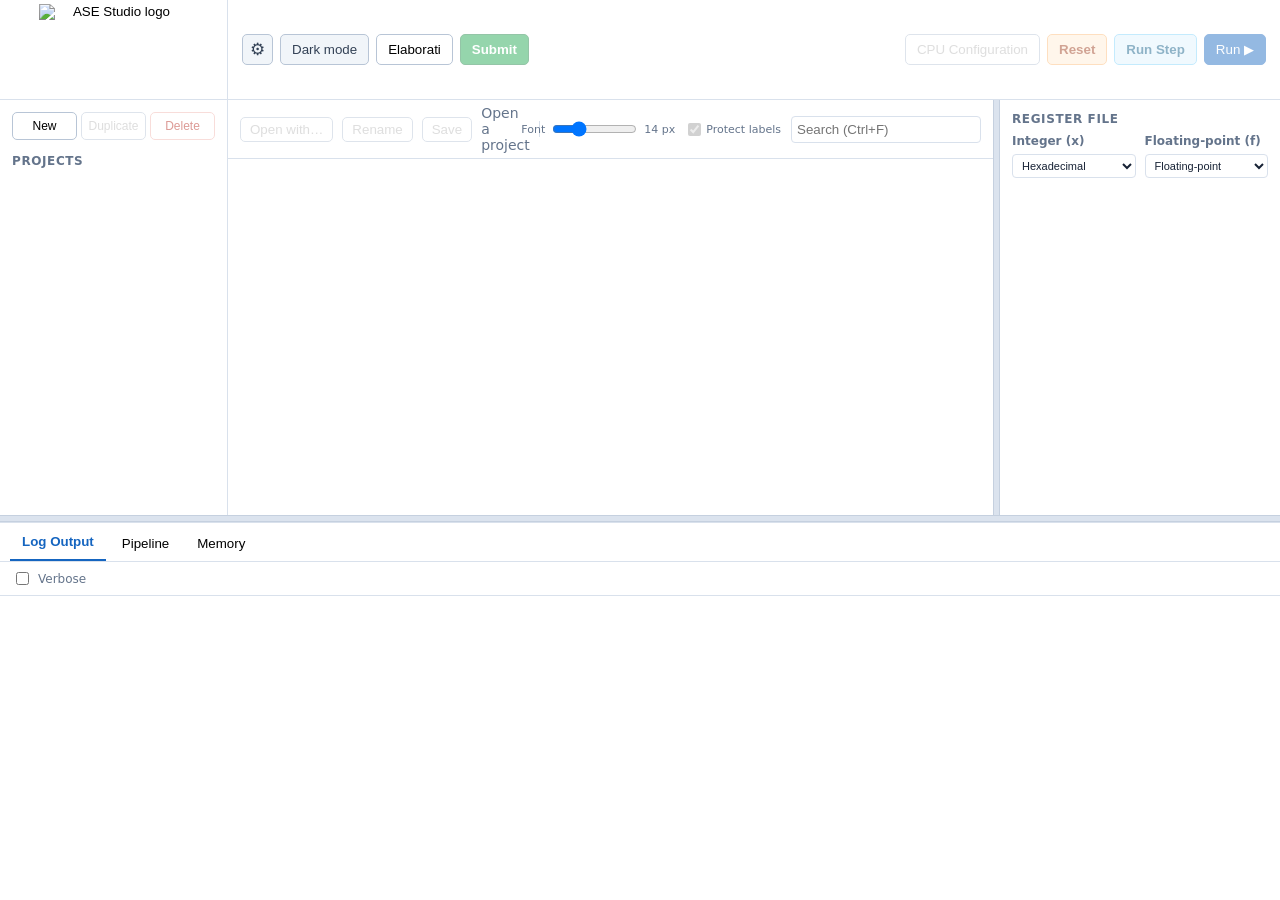
==== commit 1f20b26c: "Merge remote-tracking branch 'origin/main' into feat/portal-upload # Conflicts: #	frontend/index.htm" ====
--- a/frontend/index.html
+++ b/frontend/index.html
@@ -3,7 +3,7 @@
 <!-- SPDX-License-Identifier: GPL-2.0-only -->
 <html lang="en"><head><meta charset="utf-8"><meta name="viewport" content="width=device-width,initial-scale=1"><title>ASE Studio</title><link rel="stylesheet" href="studio.css"></head>
 <body>
-<header><div class="brand"><button id="about-button" title="About ASE Studio"><img class="ase-logo logo-light" src="ase_light.png" alt="ASE Studio logo"><img class="ase-logo logo-dark" src="ase_dark.png" alt="ASE Studio logo"></button></div><div class="header-tools"><div class="project-actions"><button id="environment-settings" class="gear" title="Settings" aria-label="Settings">⚙</button><span id="developer-mode-badge" class="developer-mode-badge" title="Experimental configuration is enabled and startup repository alignment is disabled." hidden>Developer mode</span><button id="theme-toggle" class="theme">Dark mode</button><button id="submit" class="submit" disabled>Submit</button><button id="update" class="update" hidden>Update</button></div><div class="run-actions"><button id="configure" disabled>CPU Configuration</button><button id="reset" class="reset" disabled>Reset</button><button id="step" class="step" disabled>Run Step</button><button id="run" class="primary" disabled>Run ▶</button></div></div></header>
+<header><div class="brand"><button id="about-button" title="About ASE Studio"><img class="ase-logo logo-light" src="ase_light.png" alt="ASE Studio logo"><img class="ase-logo logo-dark" src="ase_dark.png" alt="ASE Studio logo"></button></div><div class="header-tools"><div class="project-actions"><button id="environment-settings" class="gear" title="Settings" aria-label="Settings">⚙</button><span id="developer-mode-badge" class="developer-mode-badge" title="Experimental configuration is enabled and startup repository alignment is disabled." hidden>Developer mode</span><button id="theme-toggle" class="theme">Dark mode</button><button id="elaborati" title="View and manage your Elaborati on the Portale della Didattica">Elaborati</button><button id="submit" class="submit" disabled>Submit</button><button id="update" class="update" hidden>Update</button></div><div class="run-actions"><button id="configure" disabled>CPU Configuration</button><button id="reset" class="reset" disabled>Reset</button><button id="step" class="step" disabled>Run Step</button><button id="run" class="primary" disabled>Run ▶</button></div></div></header>
 <main><aside id="project-panel"><div class="project-panel-header"><div class="sidebar-actions"><button id="new">New</button><button id="duplicate" disabled>Duplicate</button><button id="delete" class="danger" disabled>Delete</button></div><h2>Projects</h2></div><div id="projects"></div></aside><section id="work"><div id="editor-toolbar"><div class="editor-identity"><button id="open-with" disabled>Open with…</button><button id="rename" disabled>Rename</button><button id="save" disabled>Save</button><span id="project-title">Open a project</span><span id="source-name">Assembly Editor</span><span id="draft-status" class="draft-status" role="status" aria-live="polite" hidden></span></div><div class="editor-tools"><label class="editor-font-control">Font <input id="editor-font-size" type="range" min="11" max="22" value="14"><output id="editor-font-value">14 px</output></label><label class="scaffold-protection-control" title="When enabled, the required _start and End labels and the exit block are read-only"><input id="scaffold-protection" type="checkbox" checked disabled><span>Protect labels</span></label><input id="search" placeholder="Search (Ctrl+F)"></div></div><div id="scaffold-protection-status" role="status" aria-live="polite" hidden></div><section id="diagnostics" class="diagnostics" role="status" aria-live="polite" hidden></section><div class="editor-area"><div class="editor-wrap"><pre id="highlight" aria-hidden="true"></pre><textarea id="body" spellcheck="false" aria-label="Assembly source"></textarea><section id="opcode-popup" class="opcode-popup" role="listbox" aria-label="RISC-V opcode suggestions" hidden><div class="opcode-popup-header"><strong>RISC-V opcodes</strong><button id="opcode-popup-close" type="button" aria-label="Close opcode suggestions">×</button></div><div id="opcode-popup-isa" class="opcode-popup-isa"></div><div id="opcode-popup-filter" class="opcode-popup-filter"></div><div id="opcode-popup-list" class="opcode-popup-list"></div><div class="opcode-popup-hint">↑↓ select · Tab complete · Esc close</div></section></div></div></section><div id="register-resizer" title="Drag to resize register panel"></div><aside id="register-panel"><div class="register-header"><h2>Register file</h2></div><div id="registers"><div class="register-column"><h3>Integer (x)</h3><select id="integer-register-format" aria-label="Integer register number format"><option value="hex" selected>Hexadecimal</option><option value="binary">Binary</option><option value="signed">Signed integer</option><option value="unsigned">Unsigned integer</option><option value="float">Floating-point</option></select><div id="integer-registers"></div></div><div class="register-column"><h3>Floating-point (f)</h3><select id="float-register-format" aria-label="Floating-point register number format"><option value="hex">Hexadecimal</option><option value="binary">Binary</option><option value="signed">Signed integer</option><option value="unsigned">Unsigned integer</option><option value="float" selected>Floating-point</option></select><div id="float-registers"></div></div></div></aside></main>
 <div id="splitter" title="Drag to resize the editor and output panels"></div>
 <section id="bottom">
@@ -48,7 +48,7 @@
 <dialog id="submission-dialog"><form id="submission-form">
   <h2>Prepare submission</h2>
   <p>Choose the ASE projects and optional supporting files to include in one ZIP archive.</p>
-  <label class="submission-assignment">Assignment name<input id="submission-assignment" type="text" placeholder="lab_1" pattern="[A-Za-z][A-Za-z0-9_-]{0,63}" required></label>
+  <label class="submission-assignment">Assignment name<input id="submission-assignment" type="text" placeholder="lab_1" pattern="[A-Za-z][A-Za-z0-9_\-]{0,63}" required></label>
   <fieldset><legend>Projects</legend>
     <div class="submission-project-tools"><small>Each selected project is built and simulated with its saved CPU configuration.</small><span><button id="submission-select-all" type="button">Select all</button><button id="submission-select-none" type="button">Clear</button></span></div>
     <div id="submission-projects" class="submission-projects"></div>
@@ -58,8 +58,52 @@
     <small>Up to 20 files, 25 MiB each and 100 MiB in total.</small>
     <div id="submission-file-list" class="submission-file-list">No additional files selected.</div>
   </fieldset>
+  <fieldset id="submission-portal"><legend>Portale della Didattica</legend>
+    <label class="check"><input id="portal-upload" type="checkbox"> Upload the ZIP to the course's Elaborati</label>
+    <div id="portal-upload-options" class="portal-upload-options" hidden>
+      <div class="portal-account"><span id="portal-account-status">Not signed in.</span><button type="button" id="portal-account-button">Sign in</button></div>
+      <p class="portal-course">Course: <strong id="portal-course">Architetture dei sistemi di elaborazione / Computer architectures</strong></p>
+      <small>The ZIP is always kept in the submission folder as well.</small>
+    </div>
+  </fieldset>
   <label class="check"><input id="submission-expand-loops" type="checkbox" checked> Export repeated loop iterations as separate pipeline rows</label>
-  <div class="dialog-actions"><button type="button" id="cancel-submission">Cancel</button><button type="submit" id="submission-confirm" class="primary">Create submission</button></div>
+  <div class="dialog-actions"><button type="button" id="cancel-submission">Cancel</button><button type="button" id="submission-manual" title="Create the ZIP and save a copy to upload yourself on the Portale della Didattica">Save ZIP for manual upload</button><button type="submit" id="submission-confirm" class="primary">Create submission</button></div>
+</form></dialog>
+<dialog id="portal-review-dialog"><form id="portal-review-form">
+  <h2>Review upload</h2>
+  <p>This is how the ZIP will appear in the course's Elaborati.</p>
+  <dl class="portal-review-summary">
+    <dt>Course</dt><dd id="portal-review-course"></dd>
+    <dt>File</dt><dd id="portal-review-file"></dd>
+    <dt>Size</dt><dd id="portal-review-size"></dd>
+    <dt>Description</dt><dd><input id="portal-review-description" type="text" maxlength="200" spellcheck="false"></dd>
+  </dl>
+  <fieldset><legend id="portal-review-contents-title">Contents</legend>
+    <div id="portal-review-entries" class="portal-review-entries"></div>
+  </fieldset>
+  <fieldset id="portal-review-existing" hidden><legend>Already uploaded</legend>
+    <div id="portal-review-existing-list" class="portal-review-existing-list"></div>
+    <label class="check"><input type="radio" name="portal-review-replace" value="replace" checked> Replace: withdraw the previous copy after the new upload is confirmed</label>
+    <label class="check"><input type="radio" name="portal-review-replace" value="keep"> Keep both</label>
+  </fieldset>
+  <div class="dialog-actions"><button type="button" id="portal-review-cancel">Don't upload</button><button type="button" id="portal-review-manual">Save ZIP for manual upload</button><button type="submit" id="portal-review-confirm" class="primary">Upload</button></div>
+</form></dialog>
+<dialog id="elaborati-dialog"><form id="elaborati-form">
+  <h2>Elaborati</h2>
+  <div class="portal-account"><span id="elaborati-account">Not signed in.</span><button type="button" id="elaborati-account-button">Sign in</button></div>
+  <div class="elaborati-course"><span>Course: <strong id="elaborati-course">Architetture dei sistemi di elaborazione / Computer architectures</strong></span><button type="button" id="elaborati-refresh" disabled>Refresh</button></div>
+  <div id="elaborati-list" class="elaborati-list"></div>
+  <small>Withdrawn Elaborati stay listed and can be restored. The Portale does not allow deleting them permanently.</small>
+  <div class="dialog-actions"><button type="button" id="elaborati-close" class="primary">Close</button></div>
+</form></dialog>
+<dialog id="portal-login-dialog"><form id="portal-login-form">
+  <h2>Sign in to the Portale della Didattica</h2>
+  <p>Use your PoliTO credentials. ASE Studio never stores your password.</p>
+  <label>Username<input id="portal-username" type="text" placeholder="s123456" autocomplete="username" spellcheck="false" autocapitalize="off"></label>
+  <label>Password<input id="portal-password" type="password" autocomplete="current-password"></label>
+  <label class="check"><input id="portal-remember" type="checkbox"> Keep me signed in on this computer <small id="portal-remember-note"></small></label>
+  <p id="portal-login-message" class="portal-login-message" role="status" hidden></p>
+  <div class="dialog-actions"><button type="button" id="portal-login-cancel">Cancel</button><button type="button" id="portal-login-sso" hidden>Sign in with PoliTO SSO</button><button type="submit" id="portal-login-confirm" class="primary">Sign in</button></div>
 </form></dialog>
 <dialog id="environment-dialog"><form id="environment-form" novalidate>
   <h2>Settings</h2>
--- a/frontend/studio.css
+++ b/frontend/studio.css
@@ -405,6 +405,45 @@
 .submission-file-list { display: grid; gap: 4px; max-height: 110px; overflow: auto; color: var(--muted); font: 11px/1.4 ui-monospace, monospace; }
 .submission-file-entry { display: flex; justify-content: space-between; gap: 12px; }
 .submission-file-entry strong { min-width: 0; overflow: hidden; text-overflow: ellipsis; white-space: nowrap; color: var(--ink); }
+.portal-upload-options { display: grid; gap: 10px; }
+.portal-upload-options[hidden] { display: none; }
+.portal-upload-options small { color: var(--muted); line-height: 1.4; }
+.portal-account { display: flex; align-items: center; justify-content: space-between; gap: 12px; color: var(--ink); }
+.portal-account span { min-width: 0; overflow: hidden; text-overflow: ellipsis; white-space: nowrap; }
+.portal-course { margin: 0; color: var(--ink); }
+#portal-review-dialog { width: min(620px, calc(100vw - 30px)); }
+#portal-review-form, #elaborati-form { padding: 20px; display: grid; gap: 14px; max-height: calc(100vh - 30px); overflow: auto; }
+#portal-review-form h2, #elaborati-form h2 { margin: 0; color: var(--ink); font-size: 18px; text-transform: none; letter-spacing: normal; }
+#portal-review-form > p, #elaborati-form > small { margin: 0; color: var(--muted); line-height: 1.4; }
+#portal-review-form fieldset { display: grid; gap: 8px; min-width: 0; border: 1px solid var(--line); border-radius: 6px; }
+.portal-review-summary { display: grid; grid-template-columns: max-content minmax(0, 1fr); gap: 8px 14px; align-items: center; margin: 0; }
+.portal-review-summary dt { color: var(--muted); font-weight: 600; }
+.portal-review-summary dd { margin: 0; min-width: 0; overflow-wrap: anywhere; color: var(--ink); }
+#portal-review-file { font: 12px/1.4 ui-monospace, monospace; }
+#portal-review-description { width: 100%; min-width: 0; border: 1px solid #b8c5d6; border-radius: 5px; padding: 6px 8px; color: var(--ink); background: #fff; }
+.portal-review-entries, .portal-review-existing-list { display: grid; gap: 4px; max-height: 200px; overflow: auto; color: var(--muted); font: 11px/1.4 ui-monospace, monospace; }
+#elaborati-dialog { width: min(760px, calc(100vw - 30px)); }
+.elaborati-course { display: flex; align-items: center; justify-content: space-between; gap: 12px; color: var(--ink); }
+.elaborati-list { display: grid; gap: 6px; max-height: min(420px, 55vh); overflow: auto; }
+.elaborati-empty { margin: 0; padding: 14px; color: var(--muted); text-align: center; border: 1px dashed var(--line); border-radius: 6px; }
+.elaborato { display: grid; grid-template-columns: minmax(0, 1fr) auto auto; align-items: center; gap: 12px; padding: 8px 10px; border: 1px solid var(--line); border-radius: 6px; }
+.elaborato-main { display: grid; gap: 2px; min-width: 0; }
+.elaborato-main strong, .elaborato-main small { overflow: hidden; text-overflow: ellipsis; white-space: nowrap; }
+.elaborato-main small, .elaborato-meta { color: var(--muted); }
+.elaborato-main a { color: var(--blue); }
+.elaborato-meta { display: grid; justify-items: end; gap: 1px; font-size: 11px; }
+.elaborato-status { font-weight: 600; color: #2b8a3e; }
+.elaborato.withdrawn .elaborato-main strong, .elaborato.withdrawn .elaborato-main a { color: var(--muted); text-decoration: line-through; }
+.elaborato.withdrawn .elaborato-status { color: #c92a2a; }
+@media (max-width: 560px) { .elaborato { grid-template-columns: minmax(0, 1fr) auto; } .elaborato-meta { grid-column: 1; justify-items: start; } }
+#portal-login-dialog { width: min(440px, calc(100vw - 30px)); }
+#portal-login-form { padding: 20px; display: grid; gap: 14px; }
+#portal-login-form h2 { margin: 0; color: var(--ink); font-size: 18px; text-transform: none; letter-spacing: normal; }
+#portal-login-form > p { margin: 0; color: var(--muted); line-height: 1.4; }
+#portal-login-form > label:not(.check) { display: grid; gap: 6px; font-weight: 600; }
+#portal-username, #portal-password { width: 100%; min-width: 0; border: 1px solid #b8c5d6; border-radius: 5px; padding: 8px; color: var(--ink); background: #fff; }
+#portal-login-form > .portal-login-message { color: var(--ink); white-space: pre-wrap; }
+#portal-login-form > .portal-login-message.error { color: #c92a2a; }
 #environment-dialog { width: min(650px, calc(100vw - 30px)); }
 #environment-form { padding: 20px; display: grid; gap: 14px; max-height: calc(100vh - 30px); overflow: auto; }
 #environment-form h2 { margin: 0; color: var(--ink); font-size: 18px; text-transform: none; letter-spacing: normal; }
@@ -482,7 +521,10 @@
 html[data-theme="dark"] dialog,
 html[data-theme="dark"] #cpu-form,
 html[data-theme="dark"] #predictor-form,
-html[data-theme="dark"] #submission-form { background: #111827; color: var(--ink); }
+html[data-theme="dark"] #submission-form,
+html[data-theme="dark"] #portal-login-form,
+html[data-theme="dark"] #portal-review-form,
+html[data-theme="dark"] #elaborati-form { background: #111827; color: var(--ink); }
 html[data-theme="dark"] button,
 html[data-theme="dark"] #search,
 html[data-theme="dark"] #cycle-jump,
@@ -495,8 +537,14 @@
 html[data-theme="dark"] #predictor-fields input,
 html[data-theme="dark"] #submission-assignment,
 html[data-theme="dark"] #submission-files,
+html[data-theme="dark"] #portal-review-description,
+html[data-theme="dark"] #portal-username,
+html[data-theme="dark"] #portal-password,
 html[data-theme="dark"] .memory-watch-controls select { background: #1f2937; border-color: #4b5d73; color: #e5edf7; }
 html[data-theme="dark"] .submission-projects { background: #182233; }
+html[data-theme="dark"] #portal-login-form > .portal-login-message.error { color: #fca5a5; }
+html[data-theme="dark"] .elaborato-status { color: #86efac; }
+html[data-theme="dark"] .elaborato.withdrawn .elaborato-status { color: #fca5a5; }
 html[data-theme="dark"] .submission-project:hover { background: #243249; }
 html[data-theme="dark"] .theme { background: #334155; color: #f8fafc; }
 html[data-theme="dark"] .gear { background: #334155; color: #f8fafc; }
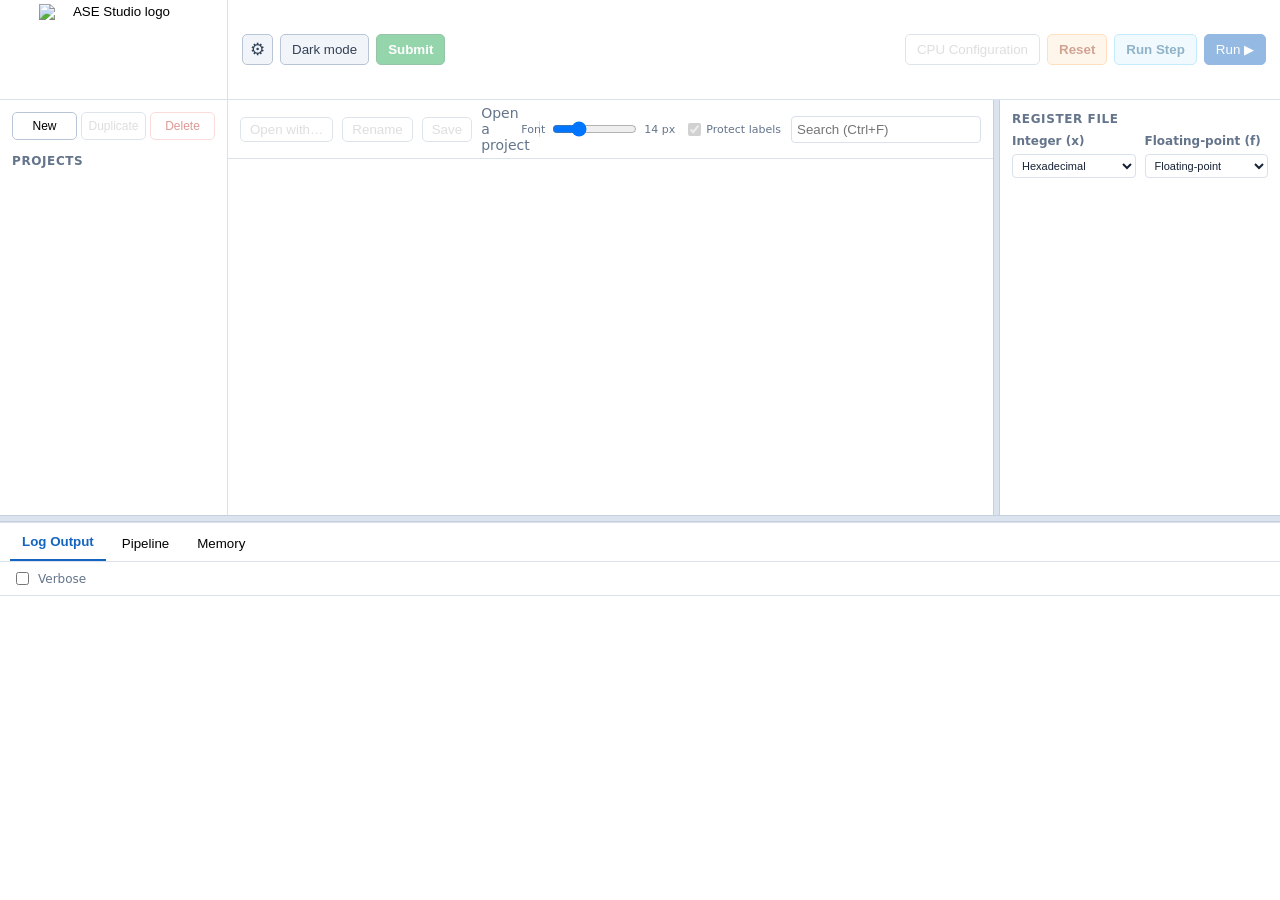
==== commit 3dc93b50: "fix: integrate pipeline scrollbar arrows and thumbs" ====
--- a/frontend/index.html
+++ b/frontend/index.html
@@ -3,13 +3,31 @@
 <!-- SPDX-License-Identifier: GPL-2.0-only -->
 <html lang="en"><head><meta charset="utf-8"><meta name="viewport" content="width=device-width,initial-scale=1"><title>ASE Studio</title><link rel="stylesheet" href="studio.css"></head>
 <body>
-<header><div class="brand"><button id="about-button" title="About ASE Studio"><img class="ase-logo logo-light" src="ase_light.png" alt="ASE Studio logo"><img class="ase-logo logo-dark" src="ase_dark.png" alt="ASE Studio logo"></button></div><div class="header-tools"><div class="project-actions"><button id="environment-settings" class="gear" title="Settings" aria-label="Settings">⚙</button><span id="developer-mode-badge" class="developer-mode-badge" title="Experimental configuration is enabled and startup repository alignment is disabled." hidden>Developer mode</span><button id="theme-toggle" class="theme">Dark mode</button><button id="elaborati" title="View and manage your Elaborati on the Portale della Didattica">Elaborati</button><button id="submit" class="submit" disabled>Submit</button><button id="update" class="update" hidden>Update</button></div><div class="run-actions"><button id="configure" disabled>CPU Configuration</button><button id="reset" class="reset" disabled>Reset</button><button id="step" class="step" disabled>Run Step</button><button id="run" class="primary" disabled>Run ▶</button></div></div></header>
+<header><div class="brand"><button id="about-button" title="About ASE Studio"><img class="ase-logo logo-light" src="ase_light.png" alt="ASE Studio logo"><img class="ase-logo logo-dark" src="ase_dark.png" alt="ASE Studio logo"></button></div><div class="header-tools"><div class="project-actions"><button id="environment-settings" class="gear" title="Settings" aria-label="Settings">⚙</button><span id="developer-mode-badge" class="developer-mode-badge" title="Experimental configuration is enabled and startup repository alignment is disabled." hidden>Developer mode</span><button id="theme-toggle" class="theme">Dark mode</button><button id="submit" class="submit" disabled>Submit</button><button id="update" class="update" hidden>Update</button></div><div class="run-actions"><button id="configure" disabled>CPU Configuration</button><button id="reset" class="reset" disabled>Reset</button><button id="step" class="step" disabled>Run Step</button><button id="run" class="primary" disabled>Run ▶</button></div></div></header>
 <main><aside id="project-panel"><div class="project-panel-header"><div class="sidebar-actions"><button id="new">New</button><button id="duplicate" disabled>Duplicate</button><button id="delete" class="danger" disabled>Delete</button></div><h2>Projects</h2></div><div id="projects"></div></aside><section id="work"><div id="editor-toolbar"><div class="editor-identity"><button id="open-with" disabled>Open with…</button><button id="rename" disabled>Rename</button><button id="save" disabled>Save</button><span id="project-title">Open a project</span><span id="source-name">Assembly Editor</span><span id="draft-status" class="draft-status" role="status" aria-live="polite" hidden></span></div><div class="editor-tools"><label class="editor-font-control">Font <input id="editor-font-size" type="range" min="11" max="22" value="14"><output id="editor-font-value">14 px</output></label><label class="scaffold-protection-control" title="When enabled, the required _start and End labels and the exit block are read-only"><input id="scaffold-protection" type="checkbox" checked disabled><span>Protect labels</span></label><input id="search" placeholder="Search (Ctrl+F)"></div></div><div id="scaffold-protection-status" role="status" aria-live="polite" hidden></div><section id="diagnostics" class="diagnostics" role="status" aria-live="polite" hidden></section><div class="editor-area"><div class="editor-wrap"><pre id="highlight" aria-hidden="true"></pre><textarea id="body" spellcheck="false" aria-label="Assembly source"></textarea><section id="opcode-popup" class="opcode-popup" role="listbox" aria-label="RISC-V opcode suggestions" hidden><div class="opcode-popup-header"><strong>RISC-V opcodes</strong><button id="opcode-popup-close" type="button" aria-label="Close opcode suggestions">×</button></div><div id="opcode-popup-isa" class="opcode-popup-isa"></div><div id="opcode-popup-filter" class="opcode-popup-filter"></div><div id="opcode-popup-list" class="opcode-popup-list"></div><div class="opcode-popup-hint">↑↓ select · Tab complete · Esc close</div></section></div></div></section><div id="register-resizer" title="Drag to resize register panel"></div><aside id="register-panel"><div class="register-header"><h2>Register file</h2></div><div id="registers"><div class="register-column"><h3>Integer (x)</h3><select id="integer-register-format" aria-label="Integer register number format"><option value="hex" selected>Hexadecimal</option><option value="binary">Binary</option><option value="signed">Signed integer</option><option value="unsigned">Unsigned integer</option><option value="float">Floating-point</option></select><div id="integer-registers"></div></div><div class="register-column"><h3>Floating-point (f)</h3><select id="float-register-format" aria-label="Floating-point register number format"><option value="hex">Hexadecimal</option><option value="binary">Binary</option><option value="signed">Signed integer</option><option value="unsigned">Unsigned integer</option><option value="float" selected>Floating-point</option></select><div id="float-registers"></div></div></div></aside></main>
 <div id="splitter" title="Drag to resize the editor and output panels"></div>
 <section id="bottom">
   <nav><button data-tab="output" class="active">Log Output</button><button data-tab="pipeline">Pipeline</button><button data-tab="memory">Memory</button></nav>
   <div id="output-pane"><label class="advanced-toggle"><input id="advanced-logs" type="checkbox"> Verbose</label><pre id="output"></pre></div>
-  <div id="pipeline" hidden><div class="pipeline-controls"><div class="pipeline-status"><strong id="pipeline-pc">PC —</strong><span id="pipeline-summary">No pipeline trace loaded.</span></div><div class="cycle-navigation"><button id="cycle-prev" title="Previous cycle" disabled>&lt;</button><strong id="cycle-position">Cycle —/—</strong><button id="cycle-next" title="Next cycle" disabled>&gt;</button><form id="cycle-jump-form" class="cycle-jump" novalidate><label for="cycle-jump">Jump to cycle</label><input id="cycle-jump" type="number" min="1" step="1" inputmode="numeric" aria-label="Cycle to jump to" disabled><button type="submit" disabled>Go</button></form></div><div class="pipeline-sizing"><label class="loop-toggle" title="Show every executed loop iteration on a new row"><input id="expand-loops" type="checkbox" checked disabled> Repeat loop rows</label><button id="cell-smaller" title="Narrower pipeline cells">−</button><label>Cell width <input id="cell-width" type="range" min="24" max="96" value="42"></label><button id="cell-larger" title="Wider pipeline cells">+</button><button id="export-pipeline" disabled>Export CSV</button></div></div><div class="pipeline-workspace"><div id="pipeline-scroll"><div id="pipeline-grid"></div></div><aside id="pipeline-diagram"></aside></div><div id="detail">Hover a pipeline cell to inspect it.</div></div>
+  <div id="pipeline" hidden><div class="pipeline-controls"><div class="pipeline-status"><strong id="pipeline-pc">PC —</strong><span id="pipeline-summary">No pipeline trace loaded.</span></div><div class="cycle-navigation"><button id="cycle-prev" title="Previous cycle" disabled>&lt;</button><strong id="cycle-position">Cycle —/—</strong><button id="cycle-next" title="Next cycle" disabled>&gt;</button><form id="cycle-jump-form" class="cycle-jump" novalidate><label for="cycle-jump">Jump to cycle</label><input id="cycle-jump" type="number" min="1" step="1" inputmode="numeric" aria-label="Cycle to jump to" disabled><button type="submit" disabled>Go</button></form></div><div class="pipeline-sizing"><label class="loop-toggle" title="Show every executed loop iteration on a new row"><input id="expand-loops" type="checkbox" checked disabled> Repeat loop rows</label><button id="cell-smaller" title="Narrower pipeline cells">−</button><label>Cell width <input id="cell-width" type="range" min="24" max="96" value="42"></label><button id="cell-larger" title="Wider pipeline cells">+</button><button id="export-pipeline" disabled>Export CSV</button></div></div>
+    <div class="pipeline-workspace">
+      <div class="pipeline-scroll-frame">
+        <div id="pipeline-scroll" tabindex="0" role="region" aria-label="Pipeline table"><div id="pipeline-grid"></div></div>
+        <div class="pipeline-scroll-vertical" role="group" aria-label="Scroll pipeline rows" hidden>
+          <button type="button" data-pipeline-scroll="up" aria-label="Scroll pipeline up one row" aria-controls="pipeline-scroll" title="Scroll up (hold to continue)" disabled>▲</button>
+          <div class="pipeline-scroll-track" data-pipeline-scroll-axis="vertical"><div class="pipeline-scroll-thumb" role="scrollbar" tabindex="0" aria-label="Pipeline vertical scrollbar" aria-orientation="vertical" aria-controls="pipeline-scroll" aria-valuemin="0" aria-valuemax="0" aria-valuenow="0"></div></div>
+          <button type="button" data-pipeline-scroll="down" aria-label="Scroll pipeline down one row" aria-controls="pipeline-scroll" title="Scroll down (hold to continue)" disabled>▼</button>
+        </div>
+        <div class="pipeline-scroll-horizontal" role="group" aria-label="Scroll pipeline cycles" hidden>
+          <button type="button" data-pipeline-scroll="left" aria-label="Scroll pipeline left one column" aria-controls="pipeline-scroll" title="Scroll left (hold to continue)" disabled>◀</button>
+          <div class="pipeline-scroll-track" data-pipeline-scroll-axis="horizontal"><div class="pipeline-scroll-thumb" role="scrollbar" tabindex="0" aria-label="Pipeline horizontal scrollbar" aria-orientation="horizontal" aria-controls="pipeline-scroll" aria-valuemin="0" aria-valuemax="0" aria-valuenow="0"></div></div>
+          <button type="button" data-pipeline-scroll="right" aria-label="Scroll pipeline right one column" aria-controls="pipeline-scroll" title="Scroll right (hold to continue)" disabled>▶</button>
+        </div>
+      </div>
+      <aside id="pipeline-diagram"></aside>
+    </div>
+    <div id="detail">Hover a pipeline cell to inspect it.</div>
+  </div>
   <div id="memory" hidden>
     <div class="memory-workspace">
       <div class="memory-content">
@@ -48,7 +66,7 @@
 <dialog id="submission-dialog"><form id="submission-form">
   <h2>Prepare submission</h2>
   <p>Choose the ASE projects and optional supporting files to include in one ZIP archive.</p>
-  <label class="submission-assignment">Assignment name<input id="submission-assignment" type="text" placeholder="lab_1" pattern="[A-Za-z][A-Za-z0-9_\-]{0,63}" required></label>
+  <label class="submission-assignment">Assignment name<input id="submission-assignment" type="text" placeholder="lab_1" pattern="[A-Za-z][A-Za-z0-9_-]{0,63}" required></label>
   <fieldset><legend>Projects</legend>
     <div class="submission-project-tools"><small>Each selected project is built and simulated with its saved CPU configuration.</small><span><button id="submission-select-all" type="button">Select all</button><button id="submission-select-none" type="button">Clear</button></span></div>
     <div id="submission-projects" class="submission-projects"></div>
@@ -58,52 +76,8 @@
     <small>Up to 20 files, 25 MiB each and 100 MiB in total.</small>
     <div id="submission-file-list" class="submission-file-list">No additional files selected.</div>
   </fieldset>
-  <fieldset id="submission-portal"><legend>Portale della Didattica</legend>
-    <label class="check"><input id="portal-upload" type="checkbox"> Upload the ZIP to the course's Elaborati</label>
-    <div id="portal-upload-options" class="portal-upload-options" hidden>
-      <div class="portal-account"><span id="portal-account-status">Not signed in.</span><button type="button" id="portal-account-button">Sign in</button></div>
-      <p class="portal-course">Course: <strong id="portal-course">Architetture dei sistemi di elaborazione / Computer architectures</strong></p>
-      <small>The ZIP is always kept in the submission folder as well.</small>
-    </div>
-  </fieldset>
   <label class="check"><input id="submission-expand-loops" type="checkbox" checked> Export repeated loop iterations as separate pipeline rows</label>
-  <div class="dialog-actions"><button type="button" id="cancel-submission">Cancel</button><button type="button" id="submission-manual" title="Create the ZIP and save a copy to upload yourself on the Portale della Didattica">Save ZIP for manual upload</button><button type="submit" id="submission-confirm" class="primary">Create submission</button></div>
-</form></dialog>
-<dialog id="portal-review-dialog"><form id="portal-review-form">
-  <h2>Review upload</h2>
-  <p>This is how the ZIP will appear in the course's Elaborati.</p>
-  <dl class="portal-review-summary">
-    <dt>Course</dt><dd id="portal-review-course"></dd>
-    <dt>File</dt><dd id="portal-review-file"></dd>
-    <dt>Size</dt><dd id="portal-review-size"></dd>
-    <dt>Description</dt><dd><input id="portal-review-description" type="text" maxlength="200" spellcheck="false"></dd>
-  </dl>
-  <fieldset><legend id="portal-review-contents-title">Contents</legend>
-    <div id="portal-review-entries" class="portal-review-entries"></div>
-  </fieldset>
-  <fieldset id="portal-review-existing" hidden><legend>Already uploaded</legend>
-    <div id="portal-review-existing-list" class="portal-review-existing-list"></div>
-    <label class="check"><input type="radio" name="portal-review-replace" value="replace" checked> Replace: withdraw the previous copy after the new upload is confirmed</label>
-    <label class="check"><input type="radio" name="portal-review-replace" value="keep"> Keep both</label>
-  </fieldset>
-  <div class="dialog-actions"><button type="button" id="portal-review-cancel">Don't upload</button><button type="button" id="portal-review-manual">Save ZIP for manual upload</button><button type="submit" id="portal-review-confirm" class="primary">Upload</button></div>
-</form></dialog>
-<dialog id="elaborati-dialog"><form id="elaborati-form">
-  <h2>Elaborati</h2>
-  <div class="portal-account"><span id="elaborati-account">Not signed in.</span><button type="button" id="elaborati-account-button">Sign in</button></div>
-  <div class="elaborati-course"><span>Course: <strong id="elaborati-course">Architetture dei sistemi di elaborazione / Computer architectures</strong></span><button type="button" id="elaborati-refresh" disabled>Refresh</button></div>
-  <div id="elaborati-list" class="elaborati-list"></div>
-  <small>Withdrawn Elaborati stay listed and can be restored. The Portale does not allow deleting them permanently.</small>
-  <div class="dialog-actions"><button type="button" id="elaborati-close" class="primary">Close</button></div>
-</form></dialog>
-<dialog id="portal-login-dialog"><form id="portal-login-form">
-  <h2>Sign in to the Portale della Didattica</h2>
-  <p>Use your PoliTO credentials. ASE Studio never stores your password.</p>
-  <label>Username<input id="portal-username" type="text" placeholder="s123456" autocomplete="username" spellcheck="false" autocapitalize="off"></label>
-  <label>Password<input id="portal-password" type="password" autocomplete="current-password"></label>
-  <label class="check"><input id="portal-remember" type="checkbox"> Keep me signed in on this computer <small id="portal-remember-note"></small></label>
-  <p id="portal-login-message" class="portal-login-message" role="status" hidden></p>
-  <div class="dialog-actions"><button type="button" id="portal-login-cancel">Cancel</button><button type="button" id="portal-login-sso" hidden>Sign in with PoliTO SSO</button><button type="submit" id="portal-login-confirm" class="primary">Sign in</button></div>
+  <div class="dialog-actions"><button type="button" id="cancel-submission">Cancel</button><button type="submit" id="submission-confirm" class="primary">Create submission</button></div>
 </form></dialog>
 <dialog id="environment-dialog"><form id="environment-form" novalidate>
   <h2>Settings</h2>
--- a/frontend/studio.css
+++ b/frontend/studio.css
@@ -222,6 +222,22 @@
 .pipeline-controls button { padding: 3px 8px; }
 #cell-width { width: 120px; }
 .pipeline-workspace { display: grid; grid-template-columns: minmax(0, 1fr) 175px; min-width: 0; min-height: 0; flex: 1; }
+.pipeline-scroll-frame { display: grid; grid-template-columns: minmax(0, 1fr) var(--pipeline-scrollbar-y, 0px); grid-template-rows: minmax(0, 1fr) var(--pipeline-scrollbar-x, 0px); min-width: 0; min-height: 0; overflow: hidden; background: var(--bg); }
+.pipeline-scroll-vertical, .pipeline-scroll-horizontal { display: flex; min-width: 0; min-height: 0; overflow: hidden; background: var(--bg); }
+.pipeline-scroll-vertical[hidden], .pipeline-scroll-horizontal[hidden] { display: none; }
+.pipeline-scroll-vertical { grid-column: 2; grid-row: 1; flex-direction: column; border-left: 1px solid var(--line); }
+.pipeline-scroll-horizontal { grid-column: 1; grid-row: 2; border-top: 1px solid var(--line); }
+.pipeline-scroll-frame button { flex: 0 0 17px; width: 17px; height: 17px; padding: 0; border: 0; border-radius: 2px; color: var(--ink); font-size: 9px; touch-action: none; user-select: none; -webkit-user-select: none; }
+.pipeline-scroll-frame button:not(:disabled):hover { box-shadow: inset 0 0 0 1px var(--blue); }
+.pipeline-scroll-track { flex: 1; min-width: 0; min-height: 0; position: relative; touch-action: none; }
+.pipeline-scroll-thumb { position: absolute; border: 1px solid #64748b; border-radius: 5px; background: #94a3b8; cursor: default; touch-action: none; }
+.pipeline-scroll-horizontal .pipeline-scroll-thumb { top: 2px; bottom: 2px; left: 0; }
+.pipeline-scroll-vertical .pipeline-scroll-thumb { left: 2px; right: 2px; top: 0; }
+.pipeline-scroll-thumb:hover, .pipeline-scroll-thumb.dragging { background: #64748b; }
+.pipeline-scroll-frame button:focus-visible, .pipeline-scroll-thumb:focus-visible, #pipeline-scroll:focus-visible { outline: 2px solid var(--blue); outline-offset: -2px; }
+/* The integrated controls replace the native bars, not add a second gutter. */
+.pipeline-scroll-frame.scrollbars-ready #pipeline-scroll { scrollbar-width: none; }
+.pipeline-scroll-frame.scrollbars-ready #pipeline-scroll::-webkit-scrollbar { display: none; width: 0; height: 0; }
 #pipeline-diagram { border-left: 1px solid var(--line); border-right: 0; padding: 10px; overflow: auto; background: #f8fafc; }
 .diagram-title { margin-bottom: 9px; color: var(--muted); font-size: 11px; font-weight: 700; text-transform: uppercase; }
 .diagram-stage { padding: 6px; border: 1px solid #b8c5d6; border-radius: 5px; text-align: center; font-size: 11px; }
@@ -405,45 +421,6 @@
 .submission-file-list { display: grid; gap: 4px; max-height: 110px; overflow: auto; color: var(--muted); font: 11px/1.4 ui-monospace, monospace; }
 .submission-file-entry { display: flex; justify-content: space-between; gap: 12px; }
 .submission-file-entry strong { min-width: 0; overflow: hidden; text-overflow: ellipsis; white-space: nowrap; color: var(--ink); }
-.portal-upload-options { display: grid; gap: 10px; }
-.portal-upload-options[hidden] { display: none; }
-.portal-upload-options small { color: var(--muted); line-height: 1.4; }
-.portal-account { display: flex; align-items: center; justify-content: space-between; gap: 12px; color: var(--ink); }
-.portal-account span { min-width: 0; overflow: hidden; text-overflow: ellipsis; white-space: nowrap; }
-.portal-course { margin: 0; color: var(--ink); }
-#portal-review-dialog { width: min(620px, calc(100vw - 30px)); }
-#portal-review-form, #elaborati-form { padding: 20px; display: grid; gap: 14px; max-height: calc(100vh - 30px); overflow: auto; }
-#portal-review-form h2, #elaborati-form h2 { margin: 0; color: var(--ink); font-size: 18px; text-transform: none; letter-spacing: normal; }
-#portal-review-form > p, #elaborati-form > small { margin: 0; color: var(--muted); line-height: 1.4; }
-#portal-review-form fieldset { display: grid; gap: 8px; min-width: 0; border: 1px solid var(--line); border-radius: 6px; }
-.portal-review-summary { display: grid; grid-template-columns: max-content minmax(0, 1fr); gap: 8px 14px; align-items: center; margin: 0; }
-.portal-review-summary dt { color: var(--muted); font-weight: 600; }
-.portal-review-summary dd { margin: 0; min-width: 0; overflow-wrap: anywhere; color: var(--ink); }
-#portal-review-file { font: 12px/1.4 ui-monospace, monospace; }
-#portal-review-description { width: 100%; min-width: 0; border: 1px solid #b8c5d6; border-radius: 5px; padding: 6px 8px; color: var(--ink); background: #fff; }
-.portal-review-entries, .portal-review-existing-list { display: grid; gap: 4px; max-height: 200px; overflow: auto; color: var(--muted); font: 11px/1.4 ui-monospace, monospace; }
-#elaborati-dialog { width: min(760px, calc(100vw - 30px)); }
-.elaborati-course { display: flex; align-items: center; justify-content: space-between; gap: 12px; color: var(--ink); }
-.elaborati-list { display: grid; gap: 6px; max-height: min(420px, 55vh); overflow: auto; }
-.elaborati-empty { margin: 0; padding: 14px; color: var(--muted); text-align: center; border: 1px dashed var(--line); border-radius: 6px; }
-.elaborato { display: grid; grid-template-columns: minmax(0, 1fr) auto auto; align-items: center; gap: 12px; padding: 8px 10px; border: 1px solid var(--line); border-radius: 6px; }
-.elaborato-main { display: grid; gap: 2px; min-width: 0; }
-.elaborato-main strong, .elaborato-main small { overflow: hidden; text-overflow: ellipsis; white-space: nowrap; }
-.elaborato-main small, .elaborato-meta { color: var(--muted); }
-.elaborato-main a { color: var(--blue); }
-.elaborato-meta { display: grid; justify-items: end; gap: 1px; font-size: 11px; }
-.elaborato-status { font-weight: 600; color: #2b8a3e; }
-.elaborato.withdrawn .elaborato-main strong, .elaborato.withdrawn .elaborato-main a { color: var(--muted); text-decoration: line-through; }
-.elaborato.withdrawn .elaborato-status { color: #c92a2a; }
-@media (max-width: 560px) { .elaborato { grid-template-columns: minmax(0, 1fr) auto; } .elaborato-meta { grid-column: 1; justify-items: start; } }
-#portal-login-dialog { width: min(440px, calc(100vw - 30px)); }
-#portal-login-form { padding: 20px; display: grid; gap: 14px; }
-#portal-login-form h2 { margin: 0; color: var(--ink); font-size: 18px; text-transform: none; letter-spacing: normal; }
-#portal-login-form > p { margin: 0; color: var(--muted); line-height: 1.4; }
-#portal-login-form > label:not(.check) { display: grid; gap: 6px; font-weight: 600; }
-#portal-username, #portal-password { width: 100%; min-width: 0; border: 1px solid #b8c5d6; border-radius: 5px; padding: 8px; color: var(--ink); background: #fff; }
-#portal-login-form > .portal-login-message { color: var(--ink); white-space: pre-wrap; }
-#portal-login-form > .portal-login-message.error { color: #c92a2a; }
 #environment-dialog { width: min(650px, calc(100vw - 30px)); }
 #environment-form { padding: 20px; display: grid; gap: 14px; max-height: calc(100vh - 30px); overflow: auto; }
 #environment-form h2 { margin: 0; color: var(--ink); font-size: 18px; text-transform: none; letter-spacing: normal; }
@@ -521,10 +498,7 @@
 html[data-theme="dark"] dialog,
 html[data-theme="dark"] #cpu-form,
 html[data-theme="dark"] #predictor-form,
-html[data-theme="dark"] #submission-form,
-html[data-theme="dark"] #portal-login-form,
-html[data-theme="dark"] #portal-review-form,
-html[data-theme="dark"] #elaborati-form { background: #111827; color: var(--ink); }
+html[data-theme="dark"] #submission-form { background: #111827; color: var(--ink); }
 html[data-theme="dark"] button,
 html[data-theme="dark"] #search,
 html[data-theme="dark"] #cycle-jump,
@@ -537,14 +511,8 @@
 html[data-theme="dark"] #predictor-fields input,
 html[data-theme="dark"] #submission-assignment,
 html[data-theme="dark"] #submission-files,
-html[data-theme="dark"] #portal-review-description,
-html[data-theme="dark"] #portal-username,
-html[data-theme="dark"] #portal-password,
 html[data-theme="dark"] .memory-watch-controls select { background: #1f2937; border-color: #4b5d73; color: #e5edf7; }
 html[data-theme="dark"] .submission-projects { background: #182233; }
-html[data-theme="dark"] #portal-login-form > .portal-login-message.error { color: #fca5a5; }
-html[data-theme="dark"] .elaborato-status { color: #86efac; }
-html[data-theme="dark"] .elaborato.withdrawn .elaborato-status { color: #fca5a5; }
 html[data-theme="dark"] .submission-project:hover { background: #243249; }
 html[data-theme="dark"] .theme { background: #334155; color: #f8fafc; }
 html[data-theme="dark"] .gear { background: #334155; color: #f8fafc; }
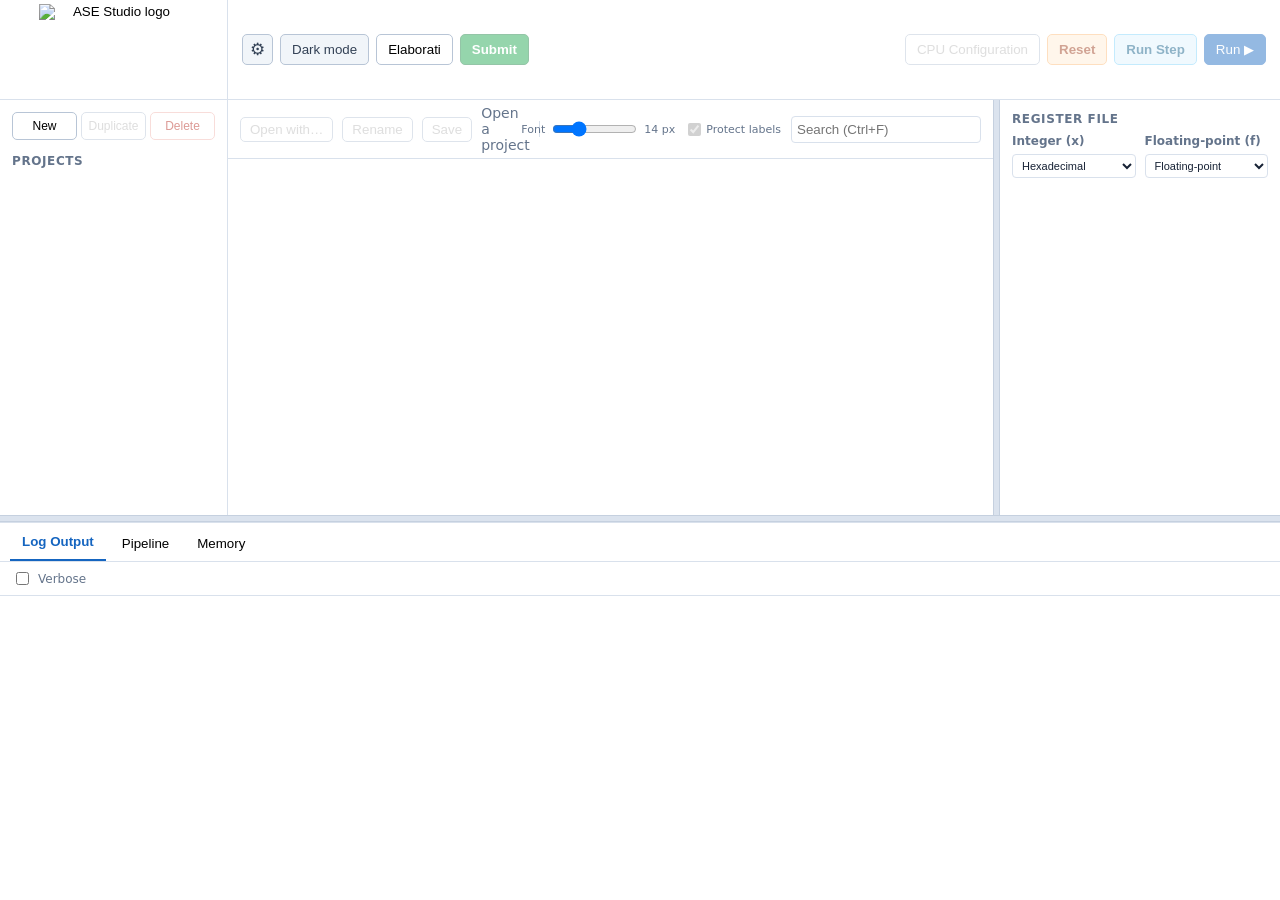
==== commit 4154a92b: "Merge cad-polito-it/ase-studio main" ====
--- a/frontend/index.html
+++ b/frontend/index.html
@@ -3,7 +3,7 @@
 <!-- SPDX-License-Identifier: GPL-2.0-only -->
 <html lang="en"><head><meta charset="utf-8"><meta name="viewport" content="width=device-width,initial-scale=1"><title>ASE Studio</title><link rel="stylesheet" href="studio.css"></head>
 <body>
-<header><div class="brand"><button id="about-button" title="About ASE Studio"><img class="ase-logo logo-light" src="ase_light.png" alt="ASE Studio logo"><img class="ase-logo logo-dark" src="ase_dark.png" alt="ASE Studio logo"></button></div><div class="header-tools"><div class="project-actions"><button id="environment-settings" class="gear" title="Settings" aria-label="Settings">⚙</button><span id="developer-mode-badge" class="developer-mode-badge" title="Experimental configuration is enabled and startup repository alignment is disabled." hidden>Developer mode</span><button id="theme-toggle" class="theme">Dark mode</button><button id="submit" class="submit" disabled>Submit</button><button id="update" class="update" hidden>Update</button></div><div class="run-actions"><button id="configure" disabled>CPU Configuration</button><button id="reset" class="reset" disabled>Reset</button><button id="step" class="step" disabled>Run Step</button><button id="run" class="primary" disabled>Run ▶</button></div></div></header>
+<header><div class="brand"><button id="about-button" title="About ASE Studio"><img class="ase-logo logo-light" src="ase_light.png" alt="ASE Studio logo"><img class="ase-logo logo-dark" src="ase_dark.png" alt="ASE Studio logo"></button></div><div class="header-tools"><div class="project-actions"><button id="environment-settings" class="gear" title="Settings" aria-label="Settings">⚙</button><span id="developer-mode-badge" class="developer-mode-badge" title="Experimental configuration is enabled and startup repository alignment is disabled." hidden>Developer mode</span><button id="theme-toggle" class="theme">Dark mode</button><button id="elaborati" title="View and manage your Elaborati on the Portale della Didattica">Elaborati</button><button id="submit" class="submit" disabled>Submit</button><button id="update" class="update" hidden>Update</button></div><div class="run-actions"><button id="configure" disabled>CPU Configuration</button><button id="reset" class="reset" disabled>Reset</button><button id="step" class="step" disabled>Run Step</button><button id="run" class="primary" disabled>Run ▶</button></div></div></header>
 <main><aside id="project-panel"><div class="project-panel-header"><div class="sidebar-actions"><button id="new">New</button><button id="duplicate" disabled>Duplicate</button><button id="delete" class="danger" disabled>Delete</button></div><h2>Projects</h2></div><div id="projects"></div></aside><section id="work"><div id="editor-toolbar"><div class="editor-identity"><button id="open-with" disabled>Open with…</button><button id="rename" disabled>Rename</button><button id="save" disabled>Save</button><span id="project-title">Open a project</span><span id="source-name">Assembly Editor</span><span id="draft-status" class="draft-status" role="status" aria-live="polite" hidden></span></div><div class="editor-tools"><label class="editor-font-control">Font <input id="editor-font-size" type="range" min="11" max="22" value="14"><output id="editor-font-value">14 px</output></label><label class="scaffold-protection-control" title="When enabled, the required _start and End labels and the exit block are read-only"><input id="scaffold-protection" type="checkbox" checked disabled><span>Protect labels</span></label><input id="search" placeholder="Search (Ctrl+F)"></div></div><div id="scaffold-protection-status" role="status" aria-live="polite" hidden></div><section id="diagnostics" class="diagnostics" role="status" aria-live="polite" hidden></section><div class="editor-area"><div class="editor-wrap"><pre id="highlight" aria-hidden="true"></pre><textarea id="body" spellcheck="false" aria-label="Assembly source"></textarea><section id="opcode-popup" class="opcode-popup" role="listbox" aria-label="RISC-V opcode suggestions" hidden><div class="opcode-popup-header"><strong>RISC-V opcodes</strong><button id="opcode-popup-close" type="button" aria-label="Close opcode suggestions">×</button></div><div id="opcode-popup-isa" class="opcode-popup-isa"></div><div id="opcode-popup-filter" class="opcode-popup-filter"></div><div id="opcode-popup-list" class="opcode-popup-list"></div><div class="opcode-popup-hint">↑↓ select · Tab complete · Esc close</div></section></div></div></section><div id="register-resizer" title="Drag to resize register panel"></div><aside id="register-panel"><div class="register-header"><h2>Register file</h2></div><div id="registers"><div class="register-column"><h3>Integer (x)</h3><select id="integer-register-format" aria-label="Integer register number format"><option value="hex" selected>Hexadecimal</option><option value="binary">Binary</option><option value="signed">Signed integer</option><option value="unsigned">Unsigned integer</option><option value="float">Floating-point</option></select><div id="integer-registers"></div></div><div class="register-column"><h3>Floating-point (f)</h3><select id="float-register-format" aria-label="Floating-point register number format"><option value="hex">Hexadecimal</option><option value="binary">Binary</option><option value="signed">Signed integer</option><option value="unsigned">Unsigned integer</option><option value="float" selected>Floating-point</option></select><div id="float-registers"></div></div></div></aside></main>
 <div id="splitter" title="Drag to resize the editor and output panels"></div>
 <section id="bottom">
@@ -66,7 +66,7 @@
 <dialog id="submission-dialog"><form id="submission-form">
   <h2>Prepare submission</h2>
   <p>Choose the ASE projects and optional supporting files to include in one ZIP archive.</p>
-  <label class="submission-assignment">Assignment name<input id="submission-assignment" type="text" placeholder="lab_1" pattern="[A-Za-z][A-Za-z0-9_-]{0,63}" required></label>
+  <label class="submission-assignment">Assignment name<input id="submission-assignment" type="text" placeholder="lab_1" pattern="[A-Za-z][A-Za-z0-9_\-]{0,63}" required></label>
   <fieldset><legend>Projects</legend>
     <div class="submission-project-tools"><small>Each selected project is built and simulated with its saved CPU configuration.</small><span><button id="submission-select-all" type="button">Select all</button><button id="submission-select-none" type="button">Clear</button></span></div>
     <div id="submission-projects" class="submission-projects"></div>
@@ -76,8 +76,52 @@
     <small>Up to 20 files, 25 MiB each and 100 MiB in total.</small>
     <div id="submission-file-list" class="submission-file-list">No additional files selected.</div>
   </fieldset>
+  <fieldset id="submission-portal"><legend>Portale della Didattica</legend>
+    <label class="check"><input id="portal-upload" type="checkbox"> Upload the ZIP to the course's Elaborati</label>
+    <div id="portal-upload-options" class="portal-upload-options" hidden>
+      <div class="portal-account"><span id="portal-account-status">Not signed in.</span><button type="button" id="portal-account-button">Sign in</button></div>
+      <p class="portal-course">Course: <strong id="portal-course">Architetture dei sistemi di elaborazione / Computer architectures</strong></p>
+      <small>The ZIP is always kept in the submission folder as well.</small>
+    </div>
+  </fieldset>
   <label class="check"><input id="submission-expand-loops" type="checkbox" checked> Export repeated loop iterations as separate pipeline rows</label>
-  <div class="dialog-actions"><button type="button" id="cancel-submission">Cancel</button><button type="submit" id="submission-confirm" class="primary">Create submission</button></div>
+  <div class="dialog-actions"><button type="button" id="cancel-submission">Cancel</button><button type="button" id="submission-manual" title="Create the ZIP and save a copy to upload yourself on the Portale della Didattica">Save ZIP for manual upload</button><button type="submit" id="submission-confirm" class="primary">Create submission</button></div>
+</form></dialog>
+<dialog id="portal-review-dialog"><form id="portal-review-form">
+  <h2>Review upload</h2>
+  <p>This is how the ZIP will appear in the course's Elaborati.</p>
+  <dl class="portal-review-summary">
+    <dt>Course</dt><dd id="portal-review-course"></dd>
+    <dt>File</dt><dd id="portal-review-file"></dd>
+    <dt>Size</dt><dd id="portal-review-size"></dd>
+    <dt>Description</dt><dd><input id="portal-review-description" type="text" maxlength="200" spellcheck="false"></dd>
+  </dl>
+  <fieldset><legend id="portal-review-contents-title">Contents</legend>
+    <div id="portal-review-entries" class="portal-review-entries"></div>
+  </fieldset>
+  <fieldset id="portal-review-existing" hidden><legend>Already uploaded</legend>
+    <div id="portal-review-existing-list" class="portal-review-existing-list"></div>
+    <label class="check"><input type="radio" name="portal-review-replace" value="replace" checked> Replace: withdraw the previous copy after the new upload is confirmed</label>
+    <label class="check"><input type="radio" name="portal-review-replace" value="keep"> Keep both</label>
+  </fieldset>
+  <div class="dialog-actions"><button type="button" id="portal-review-cancel">Don't upload</button><button type="button" id="portal-review-manual">Save ZIP for manual upload</button><button type="submit" id="portal-review-confirm" class="primary">Upload</button></div>
+</form></dialog>
+<dialog id="elaborati-dialog"><form id="elaborati-form">
+  <h2>Elaborati</h2>
+  <div class="portal-account"><span id="elaborati-account">Not signed in.</span><button type="button" id="elaborati-account-button">Sign in</button></div>
+  <div class="elaborati-course"><span>Course: <strong id="elaborati-course">Architetture dei sistemi di elaborazione / Computer architectures</strong></span><button type="button" id="elaborati-refresh" disabled>Refresh</button></div>
+  <div id="elaborati-list" class="elaborati-list"></div>
+  <small>Withdrawn Elaborati stay listed and can be restored. The Portale does not allow deleting them permanently.</small>
+  <div class="dialog-actions"><button type="button" id="elaborati-close" class="primary">Close</button></div>
+</form></dialog>
+<dialog id="portal-login-dialog"><form id="portal-login-form">
+  <h2>Sign in to the Portale della Didattica</h2>
+  <p>Use your PoliTO credentials. ASE Studio never stores your password.</p>
+  <label>Username<input id="portal-username" type="text" placeholder="s123456" autocomplete="username" spellcheck="false" autocapitalize="off"></label>
+  <label>Password<input id="portal-password" type="password" autocomplete="current-password"></label>
+  <label class="check"><input id="portal-remember" type="checkbox"> Keep me signed in on this computer <small id="portal-remember-note"></small></label>
+  <p id="portal-login-message" class="portal-login-message" role="status" hidden></p>
+  <div class="dialog-actions"><button type="button" id="portal-login-cancel">Cancel</button><button type="button" id="portal-login-sso" hidden>Sign in with PoliTO SSO</button><button type="submit" id="portal-login-confirm" class="primary">Sign in</button></div>
 </form></dialog>
 <dialog id="environment-dialog"><form id="environment-form" novalidate>
   <h2>Settings</h2>
--- a/frontend/studio.css
+++ b/frontend/studio.css
@@ -421,6 +421,45 @@
 .submission-file-list { display: grid; gap: 4px; max-height: 110px; overflow: auto; color: var(--muted); font: 11px/1.4 ui-monospace, monospace; }
 .submission-file-entry { display: flex; justify-content: space-between; gap: 12px; }
 .submission-file-entry strong { min-width: 0; overflow: hidden; text-overflow: ellipsis; white-space: nowrap; color: var(--ink); }
+.portal-upload-options { display: grid; gap: 10px; }
+.portal-upload-options[hidden] { display: none; }
+.portal-upload-options small { color: var(--muted); line-height: 1.4; }
+.portal-account { display: flex; align-items: center; justify-content: space-between; gap: 12px; color: var(--ink); }
+.portal-account span { min-width: 0; overflow: hidden; text-overflow: ellipsis; white-space: nowrap; }
+.portal-course { margin: 0; color: var(--ink); }
+#portal-review-dialog { width: min(620px, calc(100vw - 30px)); }
+#portal-review-form, #elaborati-form { padding: 20px; display: grid; gap: 14px; max-height: calc(100vh - 30px); overflow: auto; }
+#portal-review-form h2, #elaborati-form h2 { margin: 0; color: var(--ink); font-size: 18px; text-transform: none; letter-spacing: normal; }
+#portal-review-form > p, #elaborati-form > small { margin: 0; color: var(--muted); line-height: 1.4; }
+#portal-review-form fieldset { display: grid; gap: 8px; min-width: 0; border: 1px solid var(--line); border-radius: 6px; }
+.portal-review-summary { display: grid; grid-template-columns: max-content minmax(0, 1fr); gap: 8px 14px; align-items: center; margin: 0; }
+.portal-review-summary dt { color: var(--muted); font-weight: 600; }
+.portal-review-summary dd { margin: 0; min-width: 0; overflow-wrap: anywhere; color: var(--ink); }
+#portal-review-file { font: 12px/1.4 ui-monospace, monospace; }
+#portal-review-description { width: 100%; min-width: 0; border: 1px solid #b8c5d6; border-radius: 5px; padding: 6px 8px; color: var(--ink); background: #fff; }
+.portal-review-entries, .portal-review-existing-list { display: grid; gap: 4px; max-height: 200px; overflow: auto; color: var(--muted); font: 11px/1.4 ui-monospace, monospace; }
+#elaborati-dialog { width: min(760px, calc(100vw - 30px)); }
+.elaborati-course { display: flex; align-items: center; justify-content: space-between; gap: 12px; color: var(--ink); }
+.elaborati-list { display: grid; gap: 6px; max-height: min(420px, 55vh); overflow: auto; }
+.elaborati-empty { margin: 0; padding: 14px; color: var(--muted); text-align: center; border: 1px dashed var(--line); border-radius: 6px; }
+.elaborato { display: grid; grid-template-columns: minmax(0, 1fr) auto auto; align-items: center; gap: 12px; padding: 8px 10px; border: 1px solid var(--line); border-radius: 6px; }
+.elaborato-main { display: grid; gap: 2px; min-width: 0; }
+.elaborato-main strong, .elaborato-main small { overflow: hidden; text-overflow: ellipsis; white-space: nowrap; }
+.elaborato-main small, .elaborato-meta { color: var(--muted); }
+.elaborato-main a { color: var(--blue); }
+.elaborato-meta { display: grid; justify-items: end; gap: 1px; font-size: 11px; }
+.elaborato-status { font-weight: 600; color: #2b8a3e; }
+.elaborato.withdrawn .elaborato-main strong, .elaborato.withdrawn .elaborato-main a { color: var(--muted); text-decoration: line-through; }
+.elaborato.withdrawn .elaborato-status { color: #c92a2a; }
+@media (max-width: 560px) { .elaborato { grid-template-columns: minmax(0, 1fr) auto; } .elaborato-meta { grid-column: 1; justify-items: start; } }
+#portal-login-dialog { width: min(440px, calc(100vw - 30px)); }
+#portal-login-form { padding: 20px; display: grid; gap: 14px; }
+#portal-login-form h2 { margin: 0; color: var(--ink); font-size: 18px; text-transform: none; letter-spacing: normal; }
+#portal-login-form > p { margin: 0; color: var(--muted); line-height: 1.4; }
+#portal-login-form > label:not(.check) { display: grid; gap: 6px; font-weight: 600; }
+#portal-username, #portal-password { width: 100%; min-width: 0; border: 1px solid #b8c5d6; border-radius: 5px; padding: 8px; color: var(--ink); background: #fff; }
+#portal-login-form > .portal-login-message { color: var(--ink); white-space: pre-wrap; }
+#portal-login-form > .portal-login-message.error { color: #c92a2a; }
 #environment-dialog { width: min(650px, calc(100vw - 30px)); }
 #environment-form { padding: 20px; display: grid; gap: 14px; max-height: calc(100vh - 30px); overflow: auto; }
 #environment-form h2 { margin: 0; color: var(--ink); font-size: 18px; text-transform: none; letter-spacing: normal; }
@@ -498,7 +537,10 @@
 html[data-theme="dark"] dialog,
 html[data-theme="dark"] #cpu-form,
 html[data-theme="dark"] #predictor-form,
-html[data-theme="dark"] #submission-form { background: #111827; color: var(--ink); }
+html[data-theme="dark"] #submission-form,
+html[data-theme="dark"] #portal-login-form,
+html[data-theme="dark"] #portal-review-form,
+html[data-theme="dark"] #elaborati-form { background: #111827; color: var(--ink); }
 html[data-theme="dark"] button,
 html[data-theme="dark"] #search,
 html[data-theme="dark"] #cycle-jump,
@@ -511,8 +553,14 @@
 html[data-theme="dark"] #predictor-fields input,
 html[data-theme="dark"] #submission-assignment,
 html[data-theme="dark"] #submission-files,
+html[data-theme="dark"] #portal-review-description,
+html[data-theme="dark"] #portal-username,
+html[data-theme="dark"] #portal-password,
 html[data-theme="dark"] .memory-watch-controls select { background: #1f2937; border-color: #4b5d73; color: #e5edf7; }
 html[data-theme="dark"] .submission-projects { background: #182233; }
+html[data-theme="dark"] #portal-login-form > .portal-login-message.error { color: #fca5a5; }
+html[data-theme="dark"] .elaborato-status { color: #86efac; }
+html[data-theme="dark"] .elaborato.withdrawn .elaborato-status { color: #fca5a5; }
 html[data-theme="dark"] .submission-project:hover { background: #243249; }
 html[data-theme="dark"] .theme { background: #334155; color: #f8fafc; }
 html[data-theme="dark"] .gear { background: #334155; color: #f8fafc; }
